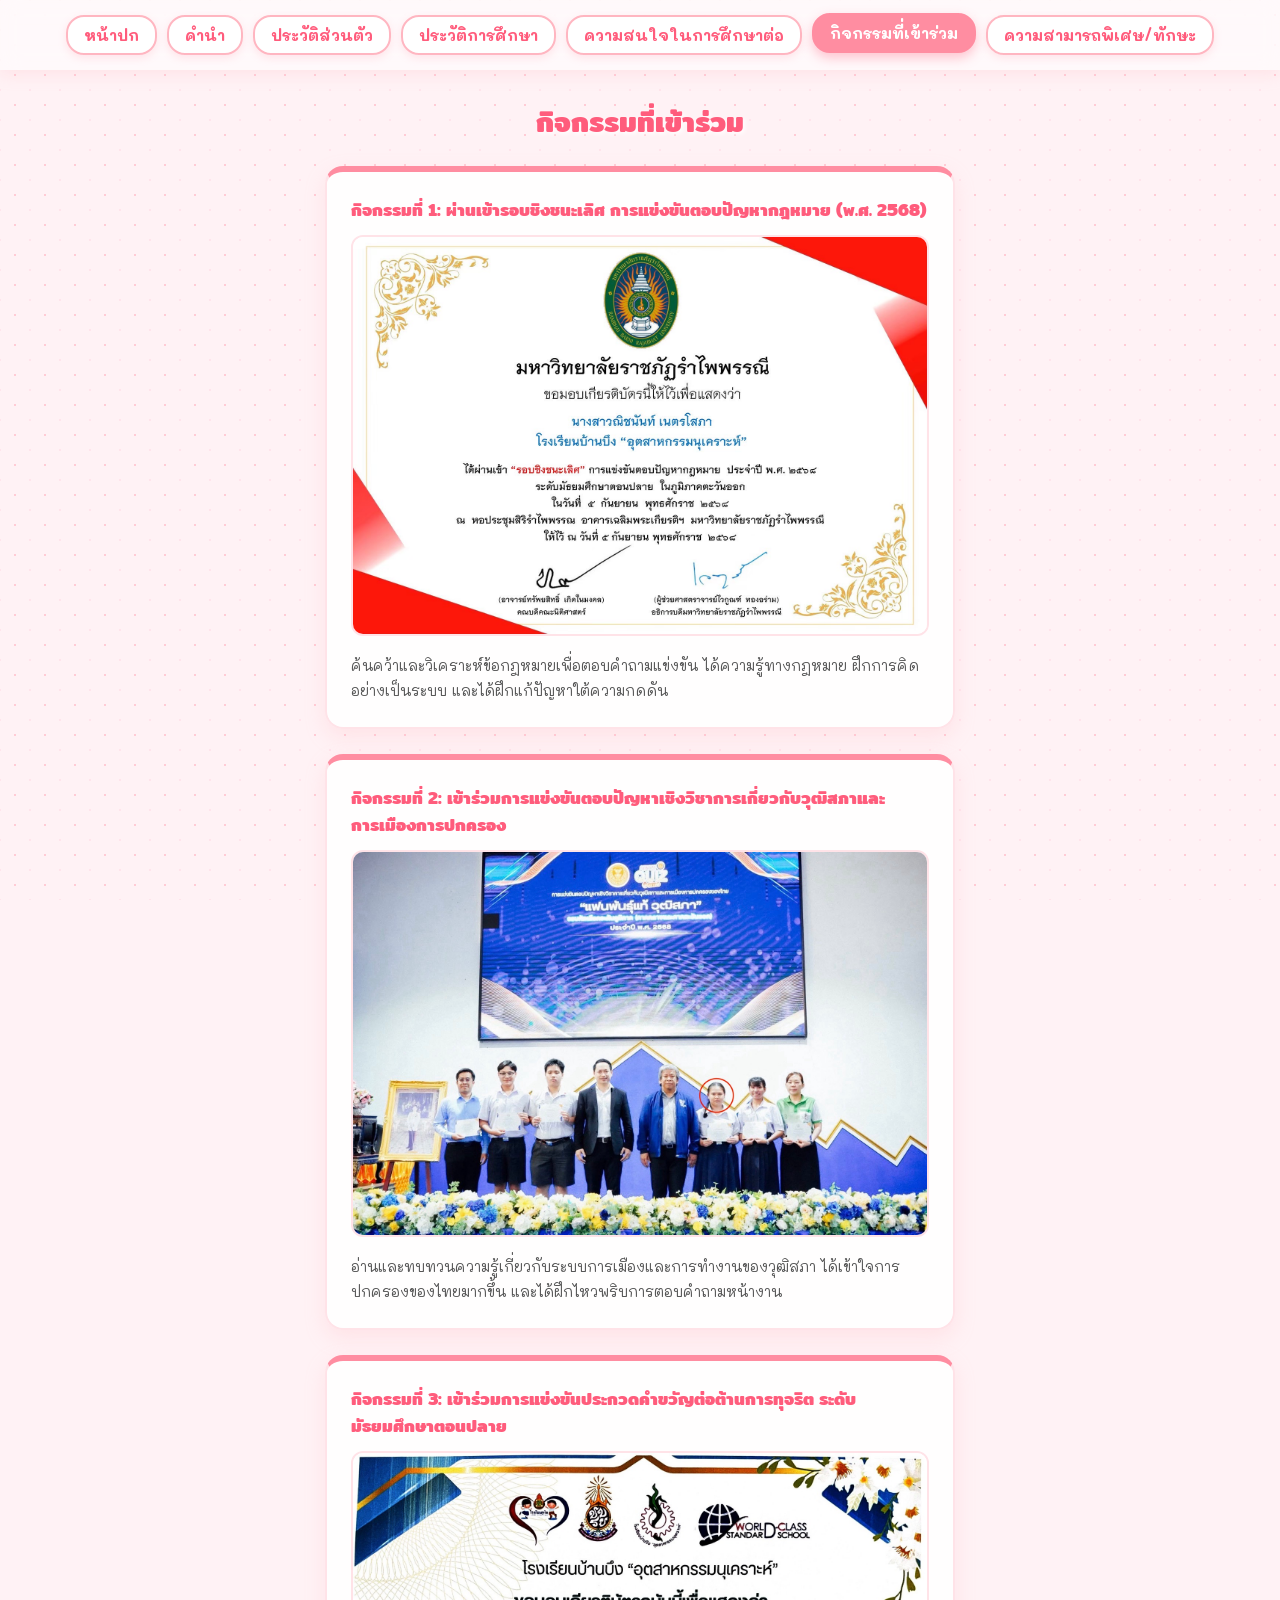
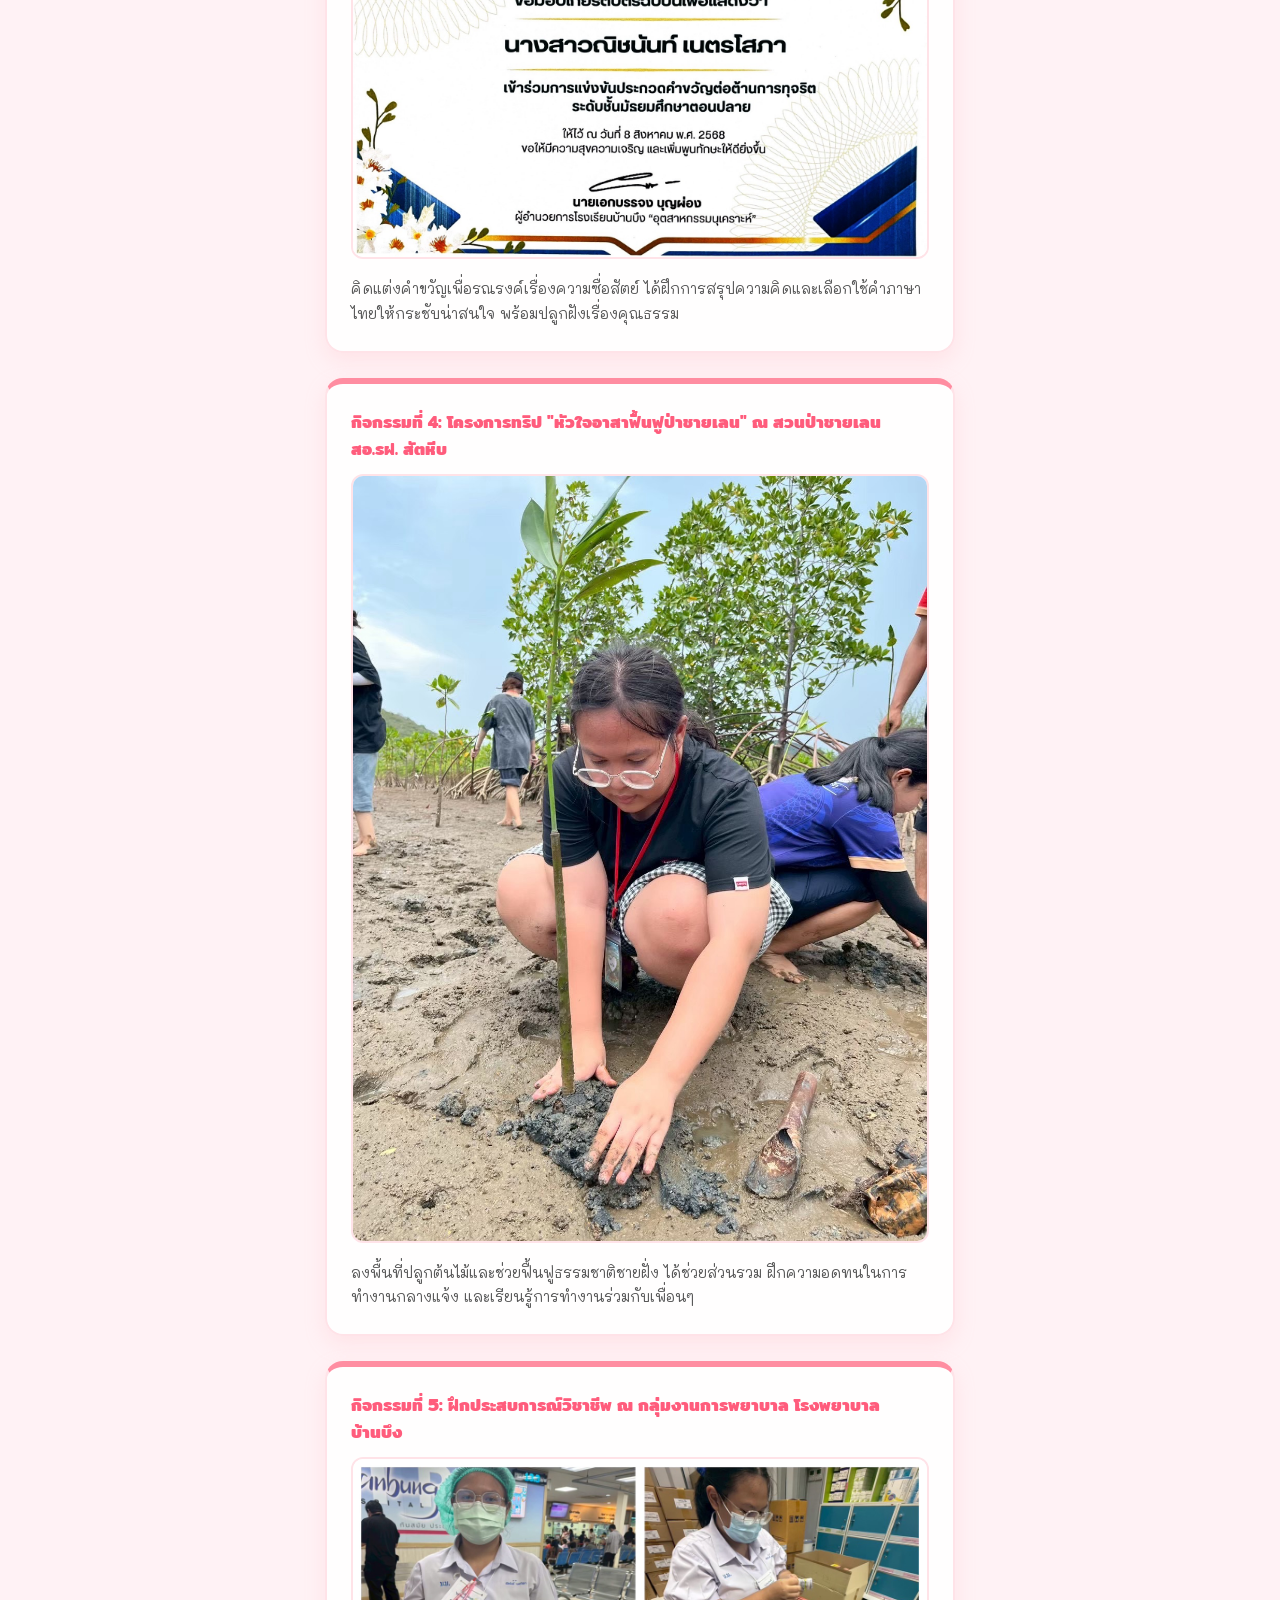
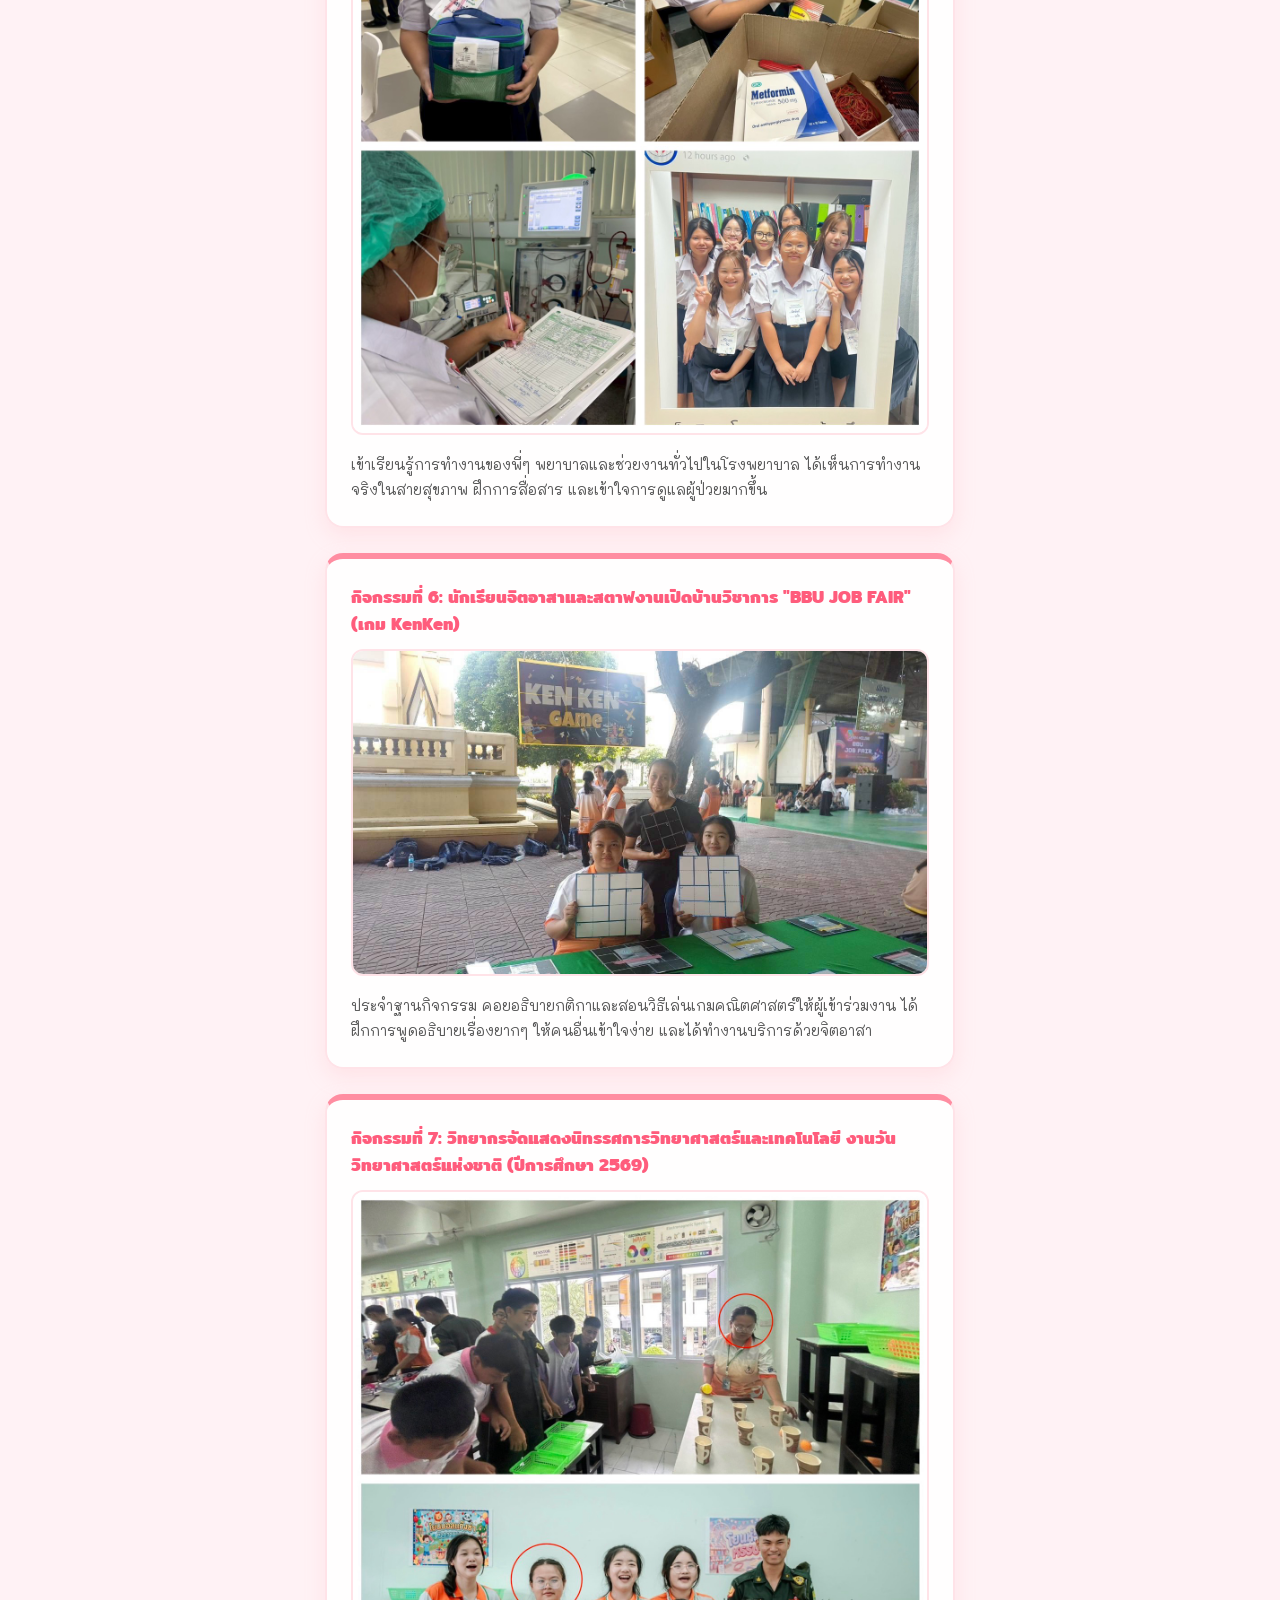
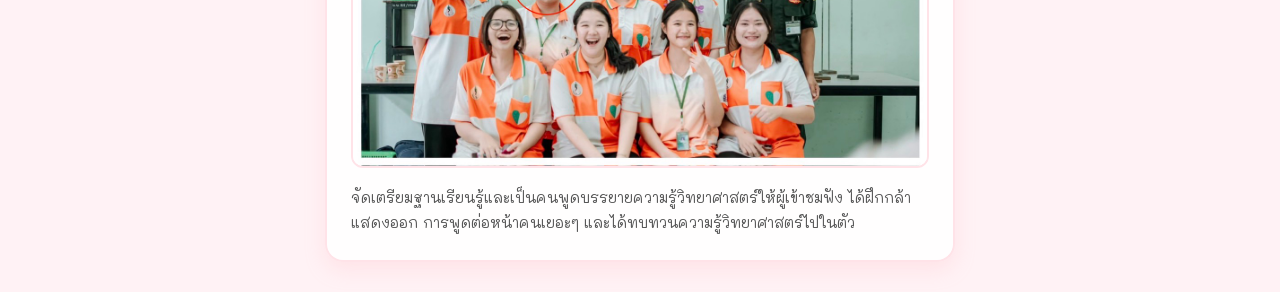
==== activities.html @ 85aca2de "Update activities.html" ====
<!DOCTYPE html>
<html lang="th">
<head>
    <meta charset="UTF-8">
    <meta name="viewport" content="width=device-width, initial-scale=1.0">
    <title>กิจกรรมที่เข้าร่วม - Portfolio</title>
    <link rel="stylesheet" href="style.css">
</head>
<body>

    <nav class="navbar">
        <a href="index.html">หน้าปก</a>
        <a href="foreword.html">คำนำ</a>
        <a href="profile.html">ประวัติส่วนตัว</a>
        <a href="education.html">ประวัติการศึกษา</a>
        <a href="interest.html">ความสนใจในการศึกษาต่อ</a>
        <a href="activities.html" class="active">กิจกรรมที่เข้าร่วม</a>
        <a href="skills.html">ความสามารถพิเศษ/ทักษะ</a>
    </nav>

    <main class="page-container">
        <h1 class="heading">กิจกรรมที่เข้าร่วม</h1>

        <!-- กิจกรรมที่ 1 -->
        <div class="content-card">
            <h2 class="item-title">กิจกรรมที่ 1: ผ่านเข้ารอบชิงชนะเลิศ การแข่งขันตอบปัญหากฎหมาย (พ.ศ. 2568)</h2>
            <div class="item-img-wrapper">
                <img src="IMG_1026.jpeg" alt="รูปกิจกรรมที่ 1" class="item-img">
            </div>
            <p class="item-desc">ค้นคว้าและวิเคราะห์ข้อกฎหมายเพื่อตอบคำถามแข่งขัน ได้ความรู้ทางกฎหมาย ฝึกการคิดอย่างเป็นระบบ และได้ฝึกแก้ปัญหาใต้ความกดดัน</p>
        </div>

        <!-- กิจกรรมที่ 2 -->
        <div class="content-card">
            <h2 class="item-title">กิจกรรมที่ 2: เข้าร่วมการแข่งขันตอบปัญหาเชิงวิชาการเกี่ยวกับวุฒิสภาและการเมืองการปกครอง</h2>
            <div class="item-img-wrapper">
                <img src="IMG_1028.jpeg" alt="รูปกิจกรรมที่ 2" class="item-img">
            </div>
            <p class="item-desc">อ่านและทบทวนความรู้เกี่ยวกับระบบการเมืองและการทำงานของวุฒิสภา ได้เข้าใจการปกครองของไทยมากขึ้น และได้ฝึกไหวพริบการตอบคำถามหน้างาน</p>
        </div>

        <!-- กิจกรรมที่ 3 -->
        <div class="content-card">
            <h2 class="item-title">กิจกรรมที่ 3: เข้าร่วมการแข่งขันประกวดคำขวัญต่อต้านการทุจริต ระดับมัธยมศึกษาตอนปลาย</h2>
            <div class="item-img-wrapper">
                <img src="IMG_1029.jpeg" alt="รูปกิจกรรมที่ 3" class="item-img">
            </div>
            <p class="item-desc">คิดแต่งคำขวัญเพื่อรณรงค์เรื่องความซื่อสัตย์ ได้ฝึกการสรุปความคิดและเลือกใช้คำภาษาไทยให้กระชับน่าสนใจ พร้อมปลูกฝังเรื่องคุณธรรม</p>
        </div>

        <!-- กิจกรรมที่ 4 -->
        <div class="content-card">
            <h2 class="item-title">กิจกรรมที่ 4: โครงการทริป "หัวใจอาสาฟื้นฟูป่าชายเลน" ณ สวนป่าชายเลน สอ.รฝ. สัตหีบ</h2>
            <div class="item-img-wrapper">
                <img src="IMG_0952.jpeg" alt="รูปกิจกรรมที่ 4" class="item-img">
            </div>
            <p class="item-desc">ลงพื้นที่ปลูกต้นไม้และช่วยฟื้นฟูธรรมชาติชายฝั่ง ได้ช่วยส่วนรวม ฝึกความอดทนในการทำงานกลางแจ้ง และเรียนรู้การทำงานร่วมกับเพื่อนๆ</p>
        </div>

        <!-- กิจกรรมที่ 5 -->
        <div class="content-card">
            <h2 class="item-title">กิจกรรมที่ 5: ฝึกประสบการณ์วิชาชีพ ณ กลุ่มงานการพยาบาล โรงพยาบาลบ้านบึง</h2>
            <div class="item-img-wrapper">
                <img src="IMG_1034.jpeg" alt="รูปกิจกรรมที่ 5" class="item-img">
            </div>
            <p class="item-desc">เข้าเรียนรู้การทำงานของพี่ๆ พยาบาลและช่วยงานทั่วไปในโรงพยาบาล ได้เห็นการทำงานจริงในสายสุขภาพ ฝึกการสื่อสาร และเข้าใจการดูแลผู้ป่วยมากขึ้น</p>
        </div>

        <!-- กิจกรรมที่ 6 -->
        <div class="content-card">
            <h2 class="item-title">กิจกรรมที่ 6: นักเรียนจิตอาสาและสตาฟงานเปิดบ้านวิชาการ "BBU JOB FAIR" (เกม KenKen)</h2>
            <div class="item-img-wrapper">
                <img src="IMG_1032.jpeg" alt="รูปกิจกรรมที่ 6" class="item-img">
            </div>
            <p class="item-desc">ประจำฐานกิจกรรม คอยอธิบายกติกาและสอนวิธีเล่นเกมคณิตศาสตร์ให้ผู้เข้าร่วมงาน ได้ฝึกการพูดอธิบายเรื่องยากๆ ให้คนอื่นเข้าใจง่าย และได้ทำงานบริการด้วยจิตอาสา</p>
        </div>

        <!-- กิจกรรมที่ 7 -->
        <div class="content-card">
            <h2 class="item-title">กิจกรรมที่ 7: วิทยากรจัดแสดงนิทรรศการวิทยาศาสตร์และเทคโนโลยี งานวันวิทยาศาสตร์แห่งชาติ (ปีการศึกษา 2569)</h2>
            <div class="item-img-wrapper">
                <img src="IMG_1035.jpeg" alt="รูปกิจกรรมที่ 7" class="item-img">
            </div>
            <p class="item-desc">จัดเตรียมฐานเรียนรู้และเป็นคนพูดบรรยายความรู้วิทยาศาสตร์ให้ผู้เข้าชมฟัง ได้ฝึกกล้าแสดงออก การพูดต่อหน้าคนเยอะๆ และได้ทบทวนความรู้วิทยาศาสตร์ไปในตัว</p>
        </div>

    </main>

</body>
</html>
---- style.css ----
@import url('https://fonts.googleapis.com/css2?family=Mali:wght@400;600;700&family=Mitr:wght@400;500;600&display=swap');

* {
    box-sizing: border-box;
    margin: 0;
    padding: 0;
}

body {
    font-family: 'Mali', 'Sarabun', cursive, sans-serif;
    
    /* === พื้นหลังลายวิ้งๆ พาสเทล รัศมีแสงฟรุ้งฟริ้ง (CSS 100%) === */
    background-color: #fff2f5;
    background-image: 
        /* เม็ดกลิตเตอร์วิ้งๆ เล็กๆ กระจายทั่วหน้าจอ */
        radial-gradient(#ffccd5 1.5px, transparent 1.5px),
        radial-gradient(#ffe5ec 1.5px, #fff2f5 1.5px),
        /* รัศมีแสงโทนพาสเทลหลากสี (ชมพู ส้ม คราม ม่วง) */
        radial-gradient(circle at 20% 20%, rgba(255, 182, 193, 0.45) 0%, transparent 40%),
        radial-gradient(circle at 80% 30%, rgba(255, 223, 186, 0.45) 0%, transparent 40%),
        radial-gradient(circle at 30% 70%, rgba(224, 251, 252, 0.55) 0%, transparent 45%),
        radial-gradient(circle at 70% 85%, rgba(243, 207, 248, 0.45) 0%, transparent 40%);
    background-position: 0 0, 15px 15px, 0 0, 0 0, 0 0, 0 0;
    background-size: 30px 30px, 30px 30px, 100% 100%, 100% 100%, 100% 100%, 100% 100%;
    background-attachment: fixed;
    
    color: #4a3e3d;
    min-height: 100vh;
}

/* แถบเมนูด้านบน แบบกล่องแยกชิ้น โปร่งแสงกระจกใสมองเห็นลายด้านหลัง */
.navbar {
    display: flex;
    justify-content: center;
    align-items: center;
    flex-wrap: wrap;
    gap: 10px;
    padding: 15px 10px;
    position: sticky;
    top: 0;
    background-color: rgba(255, 255, 255, 0.55);
    backdrop-filter: blur(10px);
    -webkit-backdrop-filter: blur(10px);
    box-shadow: 0 4px 15px rgba(255, 182, 193, 0.25);
    z-index: 100;
}

.navbar a {
    color: #ff5c7c;
    background-color: rgba(255, 255, 255, 0.95);
    text-decoration: none;
    padding: 8px 16px;
    font-size: 15px;
    font-weight: 700;
    border: 2px solid #ffb6c1;
    border-radius: 18px;
    box-shadow: 0 3px 8px rgba(255, 141, 161, 0.2);
    transition: all 0.3s ease;
    white-space: nowrap;
}

.navbar a:hover, .navbar a.active {
    background-color: #ff8da1;
    color: #ffffff;
    border-color: #ff8da1;
    transform: translateY(-2px);
    box-shadow: 0 5px 12px rgba(255, 92, 124, 0.35);
}

/* โครงสร้างหน้า */
.page-container {
    width: 90%;
    max-width: 650px;
    margin: 30px auto;
    padding: 0 10px;
}

.heading {
    font-family: 'Mitr', sans-serif;
    font-size: 28px;
    margin-bottom: 22px;
    color: #ff5c7c;
    text-align: center;
    text-shadow: 2px 2px 4px rgba(255, 255, 255, 0.9);
}

/* การ์ดเนื้อหา */
.content-card, .profile-card, .contact-box {
    background: rgba(255, 255, 255, 0.90);
    border-radius: 18px;
    padding: 24px;
    margin-bottom: 25px;
    box-shadow: 0 8px 20px rgba(255, 182, 193, 0.25);
    border: 2px solid #ffe3e8;
    border-top: 6px solid #ff8da1;
    backdrop-filter: blur(5px);
}

/* หน้าปก & โปรไฟล์ */
.profile-card {
    text-align: center;
}

.profile-img {
    width: 100%;
    max-width: 260px;
    aspect-ratio: 3 / 4;
    object-fit: cover;
    display: block;
    margin: 0 auto 18px auto;
    border-radius: 16px;
    border: 4px solid #ffffff;
    box-shadow: 0 4px 12px rgba(255, 141, 161, 0.25);
    background-color: #fff;
}

.profile-details h2 {
    font-family: 'Mitr', sans-serif;
    font-size: 21px;
    color: #ff5c7c;
    margin-bottom: 8px;
}

.profile-details h3 {
    font-size: 15px;
    color: #666;
    font-weight: 400;
    margin-bottom: 6px;
}

/* ช่องทางการติดต่อ */
.contact-box h2 {
    font-family: 'Mitr', sans-serif;
    font-size: 19px;
    color: #ff5c7c;
    margin-bottom: 16px;
}

.contact-box p {
    margin-bottom: 12px;
    font-size: 15px;
    word-break: break-word;
}

.contact-box a {
    color: #ff5c7c;
    text-decoration: underline;
}

/* คำนำ */
.foreword-p {
    text-indent: 2em;
    line-height: 1.8;
    margin-bottom: 16px;
    font-size: 15px;
    color: #4a3e3d;
}

.foreword-author {
    margin-top: 25px;
    text-align: right;
    font-size: 15px;
}

.author-label {
    font-weight: bold;
    color: #ff5c7c;
}

.author-name {
    color: #333;
}

/* ประวัติส่วนตัว */
.profile-card ul {
    list-style: none;
    text-align: left;
    margin-top: 15px;
}

.profile-card li {
    padding: 10px 0;
    border-bottom: 1px dashed #ffd1dc;
    font-size: 15px;
}

.profile-card li strong {
    color: #ff5c7c;
}

/* ประวัติการศึกษา */
.edu-card p {
    padding: 12px 0;
    border-bottom: 1px dashed #ffd1dc;
    font-size: 15px;
}

.edu-level {
    font-weight: bold;
    color: #ff5c7c;
}

.school-name {
    color: #4a3e3d;
}

/* === ความสนใจในการศึกษาต่อ (ปรับขนาดรูปภาพให้เท่ากับรูปโปรไฟล์หน้าแรก) === */
.university-block {
    margin-top: 20px;
    padding: 24px;
    background-color: rgba(255, 247, 249, 0.9);
    border: 1px solid #ffd8e0;
    border-radius: 18px;
    text-align: center;
}

.university-logo {
    width: 100%;
    max-width: 260px; /* ขนาดความกว้างเท่ารูปโปรไฟล์ */
    aspect-ratio: 3 / 4; /* ล็อกสัดส่วนทรงแนวตั้งเท่ากับหน้าแรก */
    object-fit: cover;
    display: block;
    margin: 0 auto 18px auto;
    border-radius: 16px;
    border: 4px solid #ffffff;
    box-shadow: 0 4px 12px rgba(255, 141, 161, 0.25);
    background-color: #fff;
}

.university-name {
    font-family: 'Mitr', sans-serif;
    font-size: 17px;
    color: #ff5c7c;
    margin-bottom: 10px;
}

.university-reason {
    text-align: left;
    font-size: 14.5px;
    line-height: 1.7;
    color: #555;
    text-indent: 1.5em;
}

/* กิจกรรมและทักษะ */
.item-title {
    font-family: 'Mitr', sans-serif;
    font-size: 17px;
    color: #ff5c7c;
    margin-bottom: 12px;
}

.item-img-wrapper {
    text-align: center;
    margin-bottom: 14px;
}

.item-img {
    width: 100%;
    max-width: 100%;
    height: auto;
    border-radius: 12px;
    border: 2px solid #ffe3e8;
}

.item-desc {
    font-size: 14.5px;
    line-height: 1.7;
    color: #555;
}
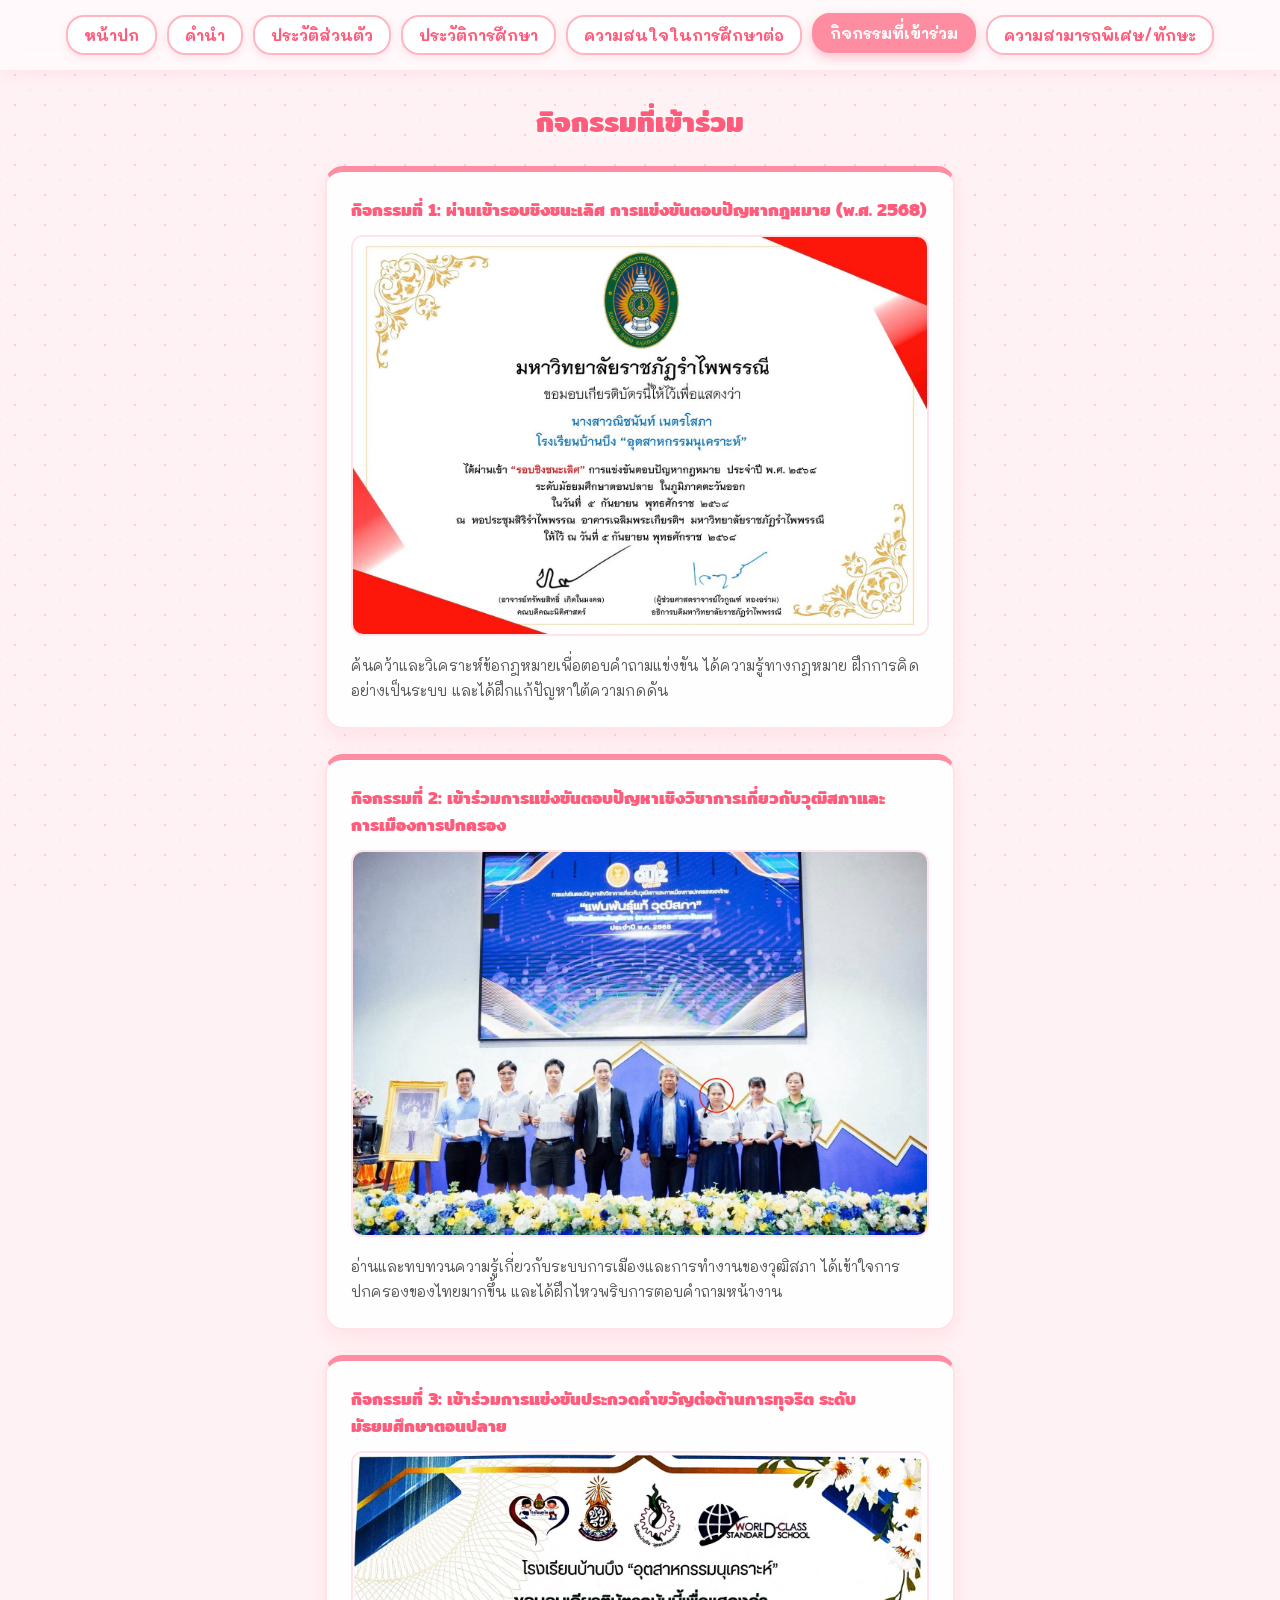
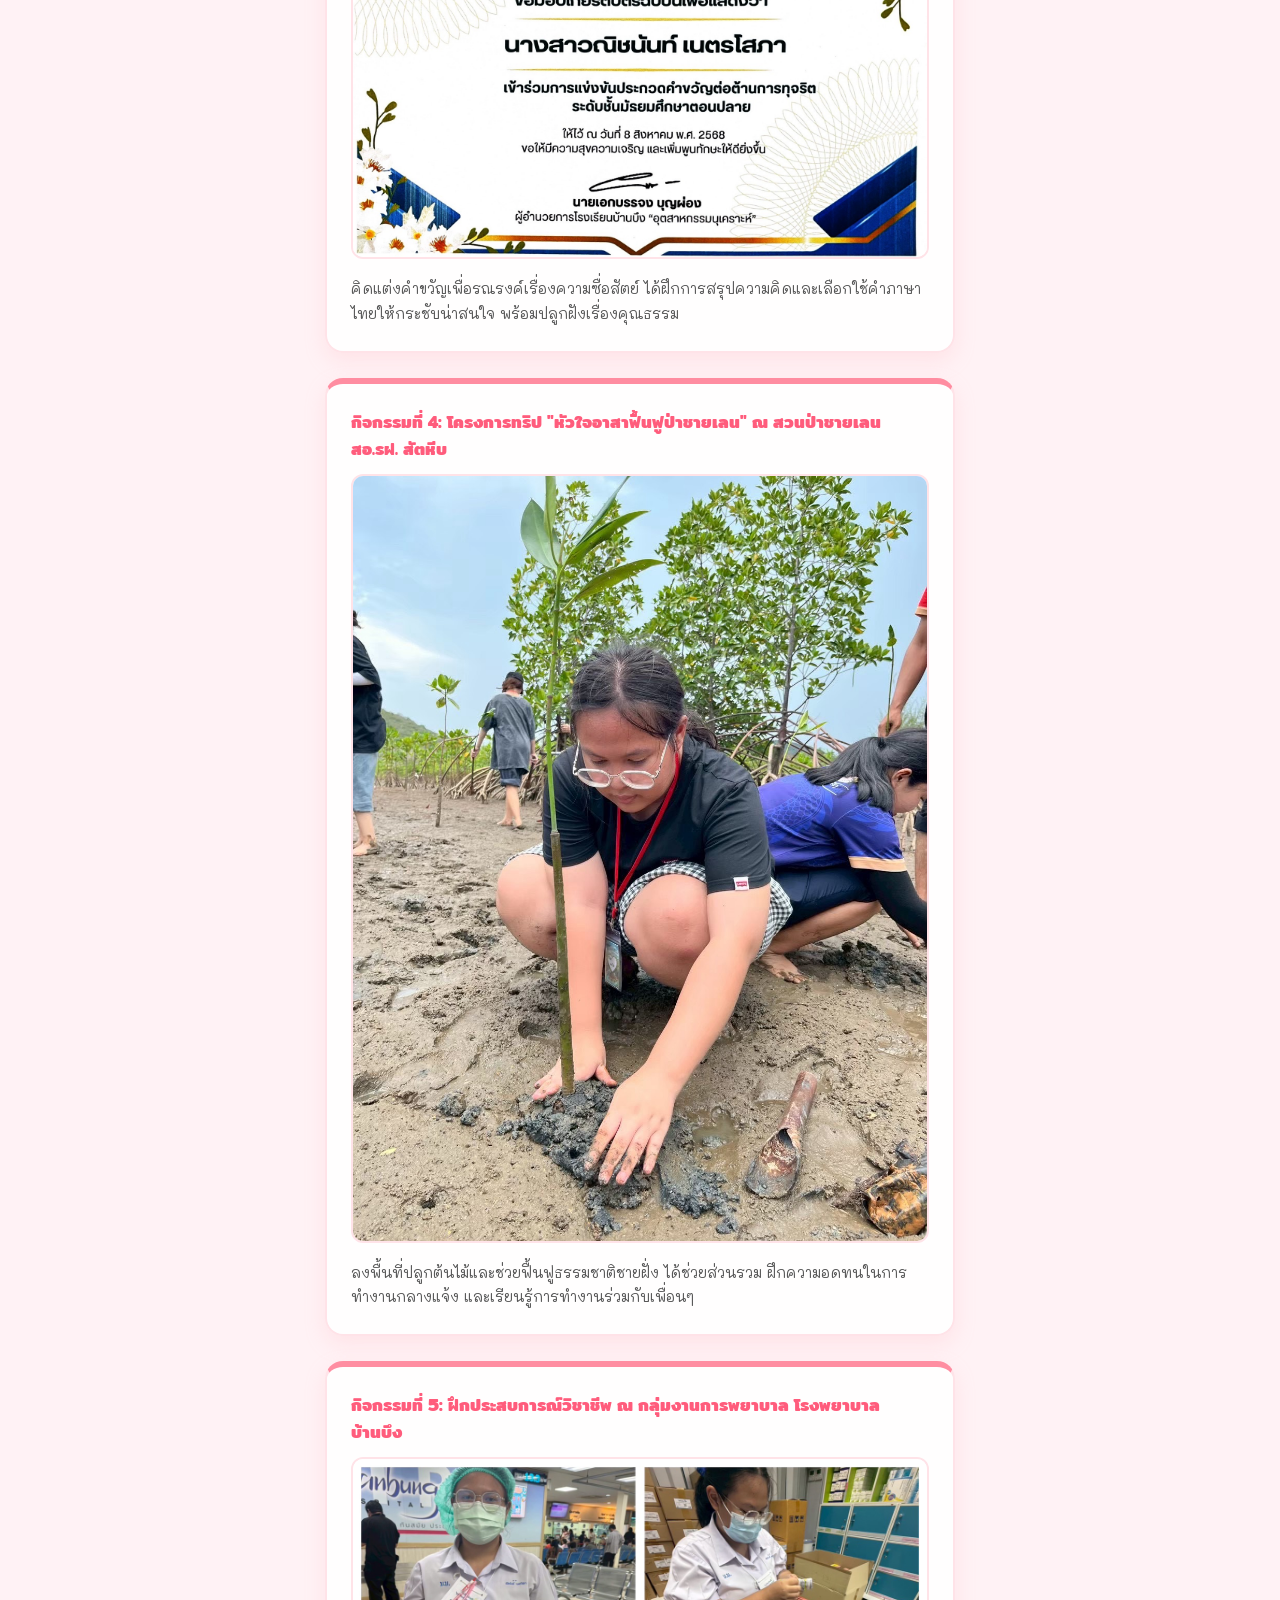
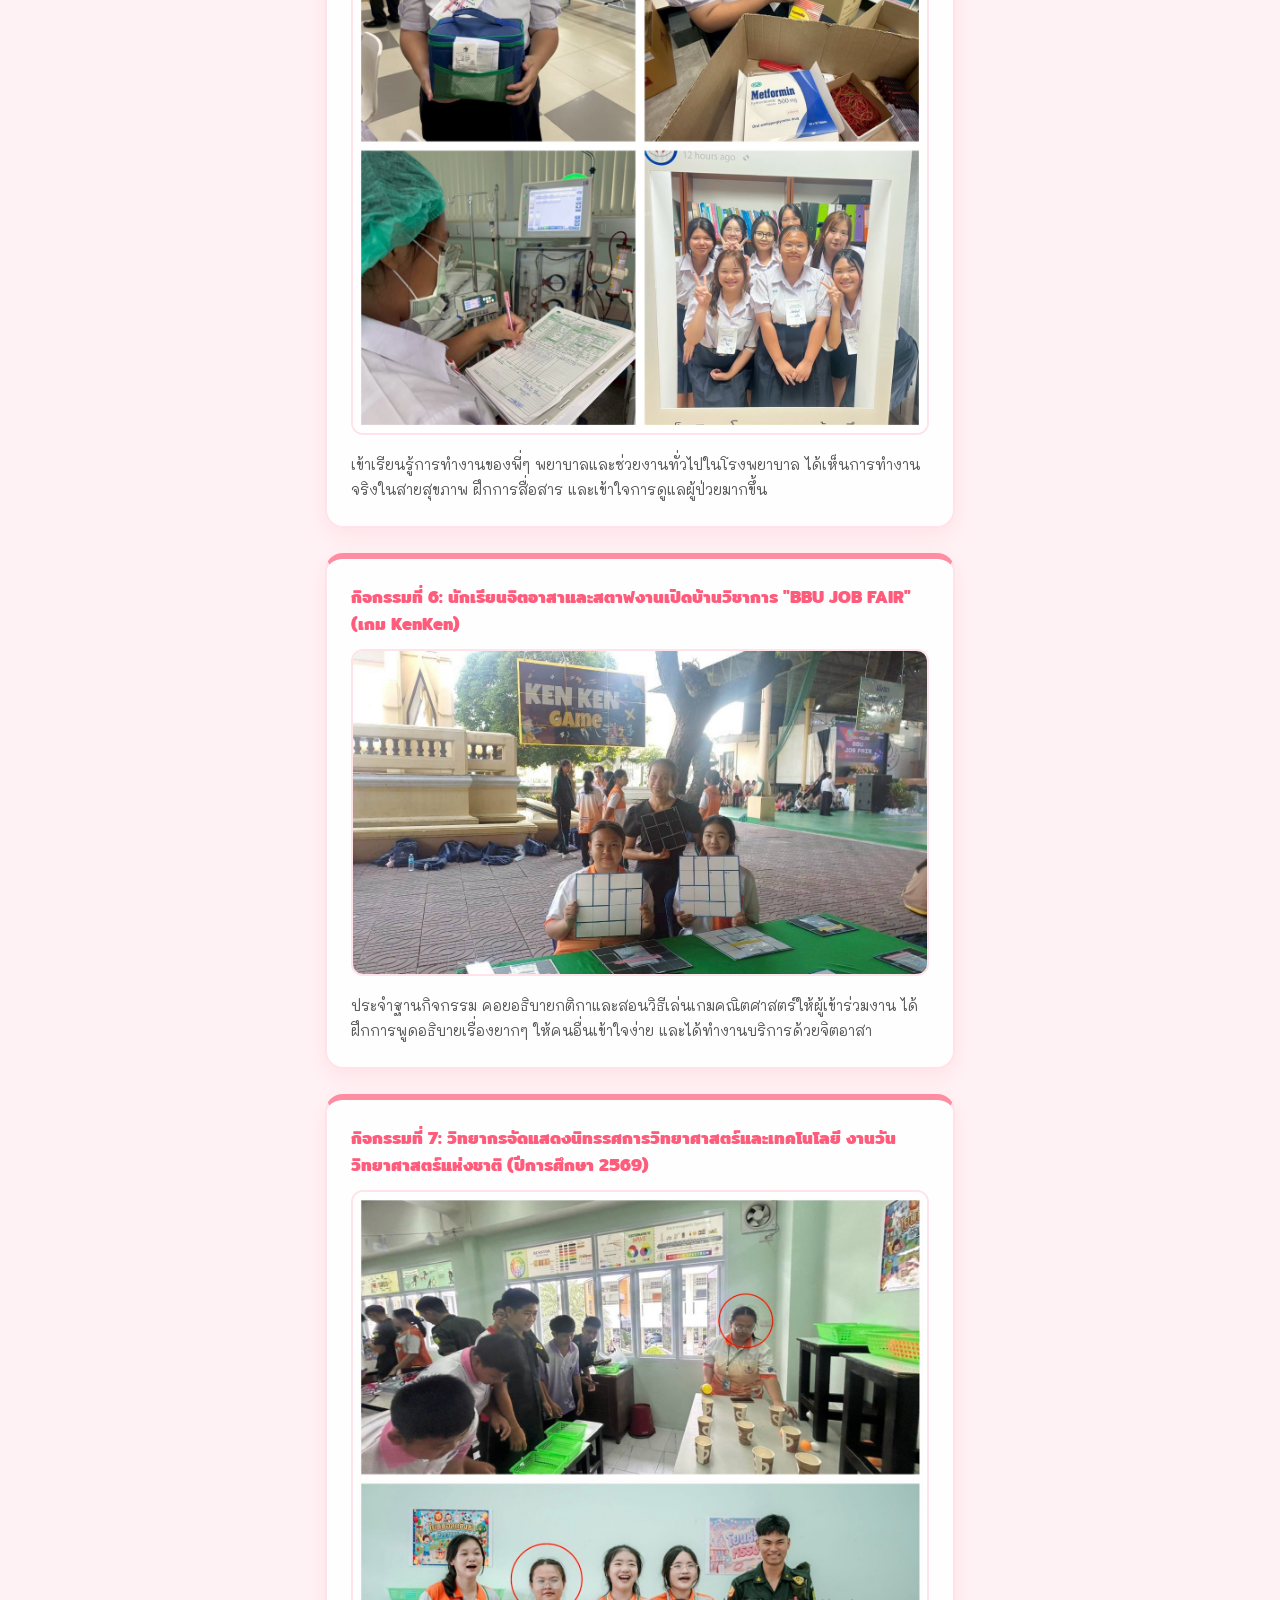
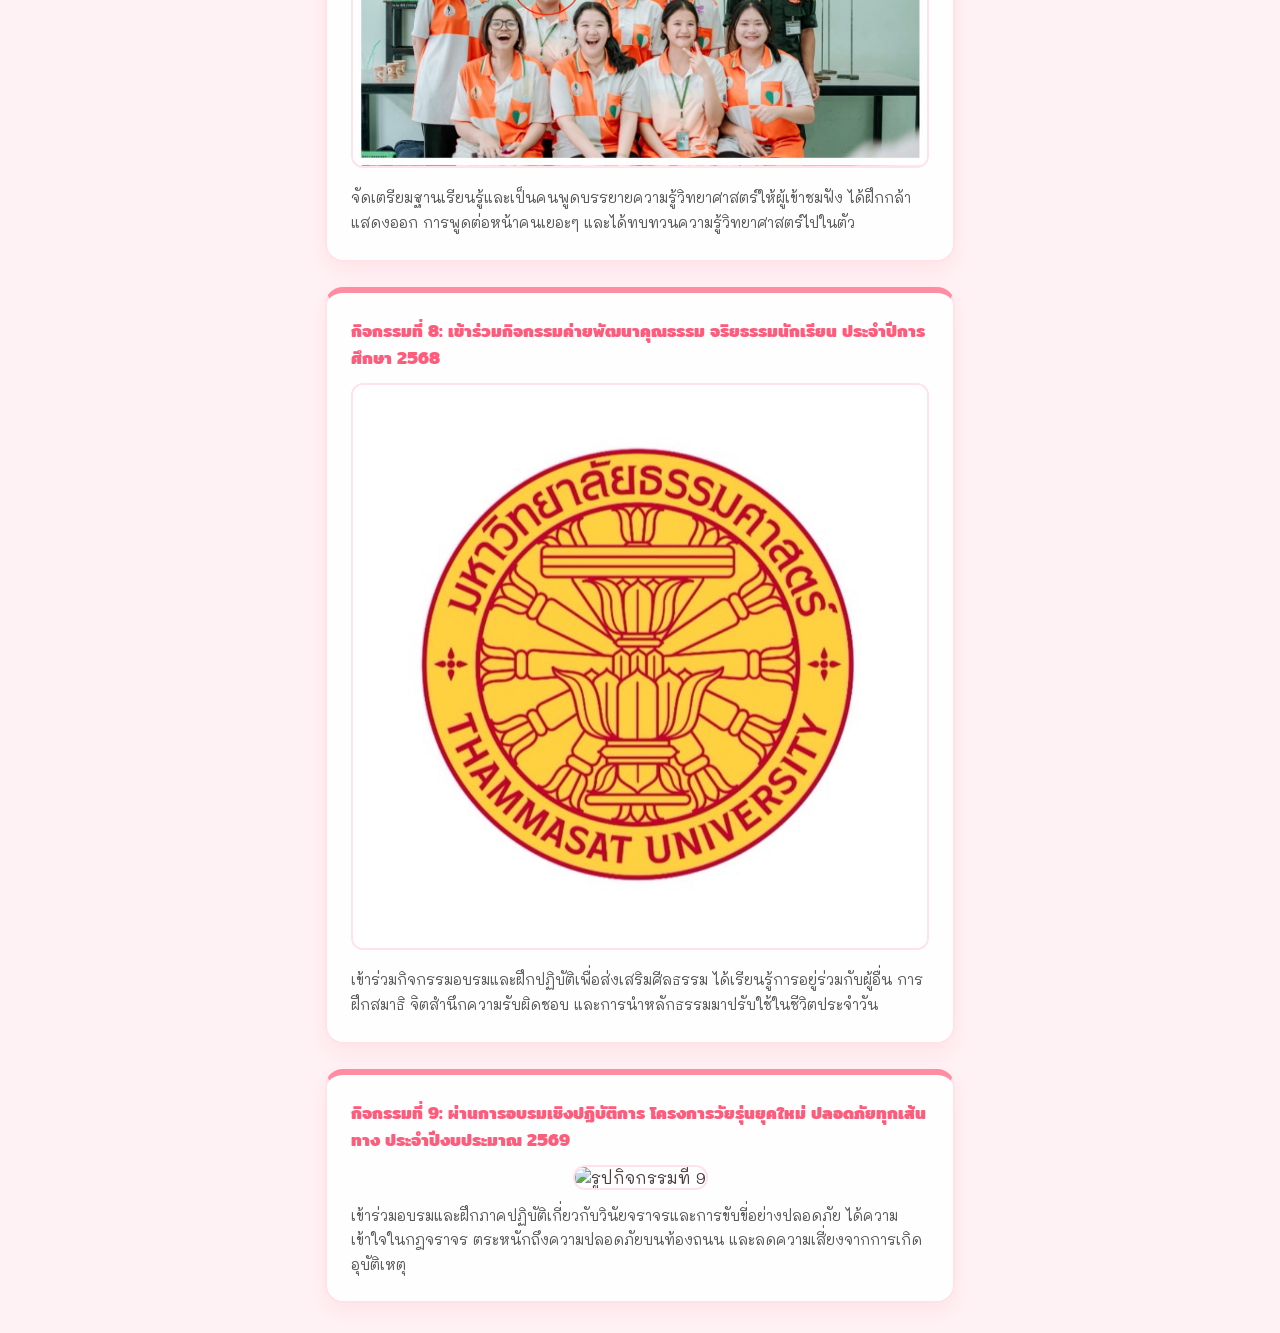
==== commit 7266d75e: "Update activities.html" ====
--- a/activities.html
+++ b/activities.html
@@ -84,6 +84,24 @@
             <p class="item-desc">จัดเตรียมฐานเรียนรู้และเป็นคนพูดบรรยายความรู้วิทยาศาสตร์ให้ผู้เข้าชมฟัง ได้ฝึกกล้าแสดงออก การพูดต่อหน้าคนเยอะๆ และได้ทบทวนความรู้วิทยาศาสตร์ไปในตัว</p>
         </div>
 
+        <!-- กิจกรรมที่ 8 -->
+        <div class="content-card">
+            <h2 class="item-title">กิจกรรมที่ 8: เข้าร่วมกิจกรรมค่ายพัฒนาคุณธรรม จริยธรรมนักเรียน ประจำปีการศึกษา 2568</h2>
+            <div class="item-img-wrapper">
+                <img src="IMG_1036.jpeg" alt="รูปกิจกรรมที่ 8" class="item-img">
+            </div>
+            <p class="item-desc">เข้าร่วมกิจกรรมอบรมและฝึกปฏิบัติเพื่อส่งเสริมศีลธรรม ได้เรียนรู้การอยู่ร่วมกับผู้อื่น การฝึกสมาธิ จิตสำนึกความรับผิดชอบ และการนำหลักธรรมมาปรับใช้ในชีวิตประจำวัน</p>
+        </div>
+
+        <!-- กิจกรรมที่ 9 -->
+        <div class="content-card">
+            <h2 class="item-title">กิจกรรมที่ 9: ผ่านการอบรมเชิงปฏิบัติการ โครงการวัยรุ่นยุคใหม่ ปลอดภัยทุกเส้นทาง ประจำปีงบประมาณ 2569</h2>
+            <div class="item-img-wrapper">
+                <img src="IMG_1037.jpeg" alt="รูปกิจกรรมที่ 9" class="item-img">
+            </div>
+            <p class="item-desc">เข้าร่วมอบรมและฝึกภาคปฏิบัติเกี่ยวกับวินัยจราจรและการขับขี่อย่างปลอดภัย ได้ความเข้าใจในกฎจราจร ตระหนักถึงความปลอดภัยบนท้องถนน และลดความเสี่ยงจากการเกิดอุบัติเหตุ</p>
+        </div>
+
     </main>
 
 </body>
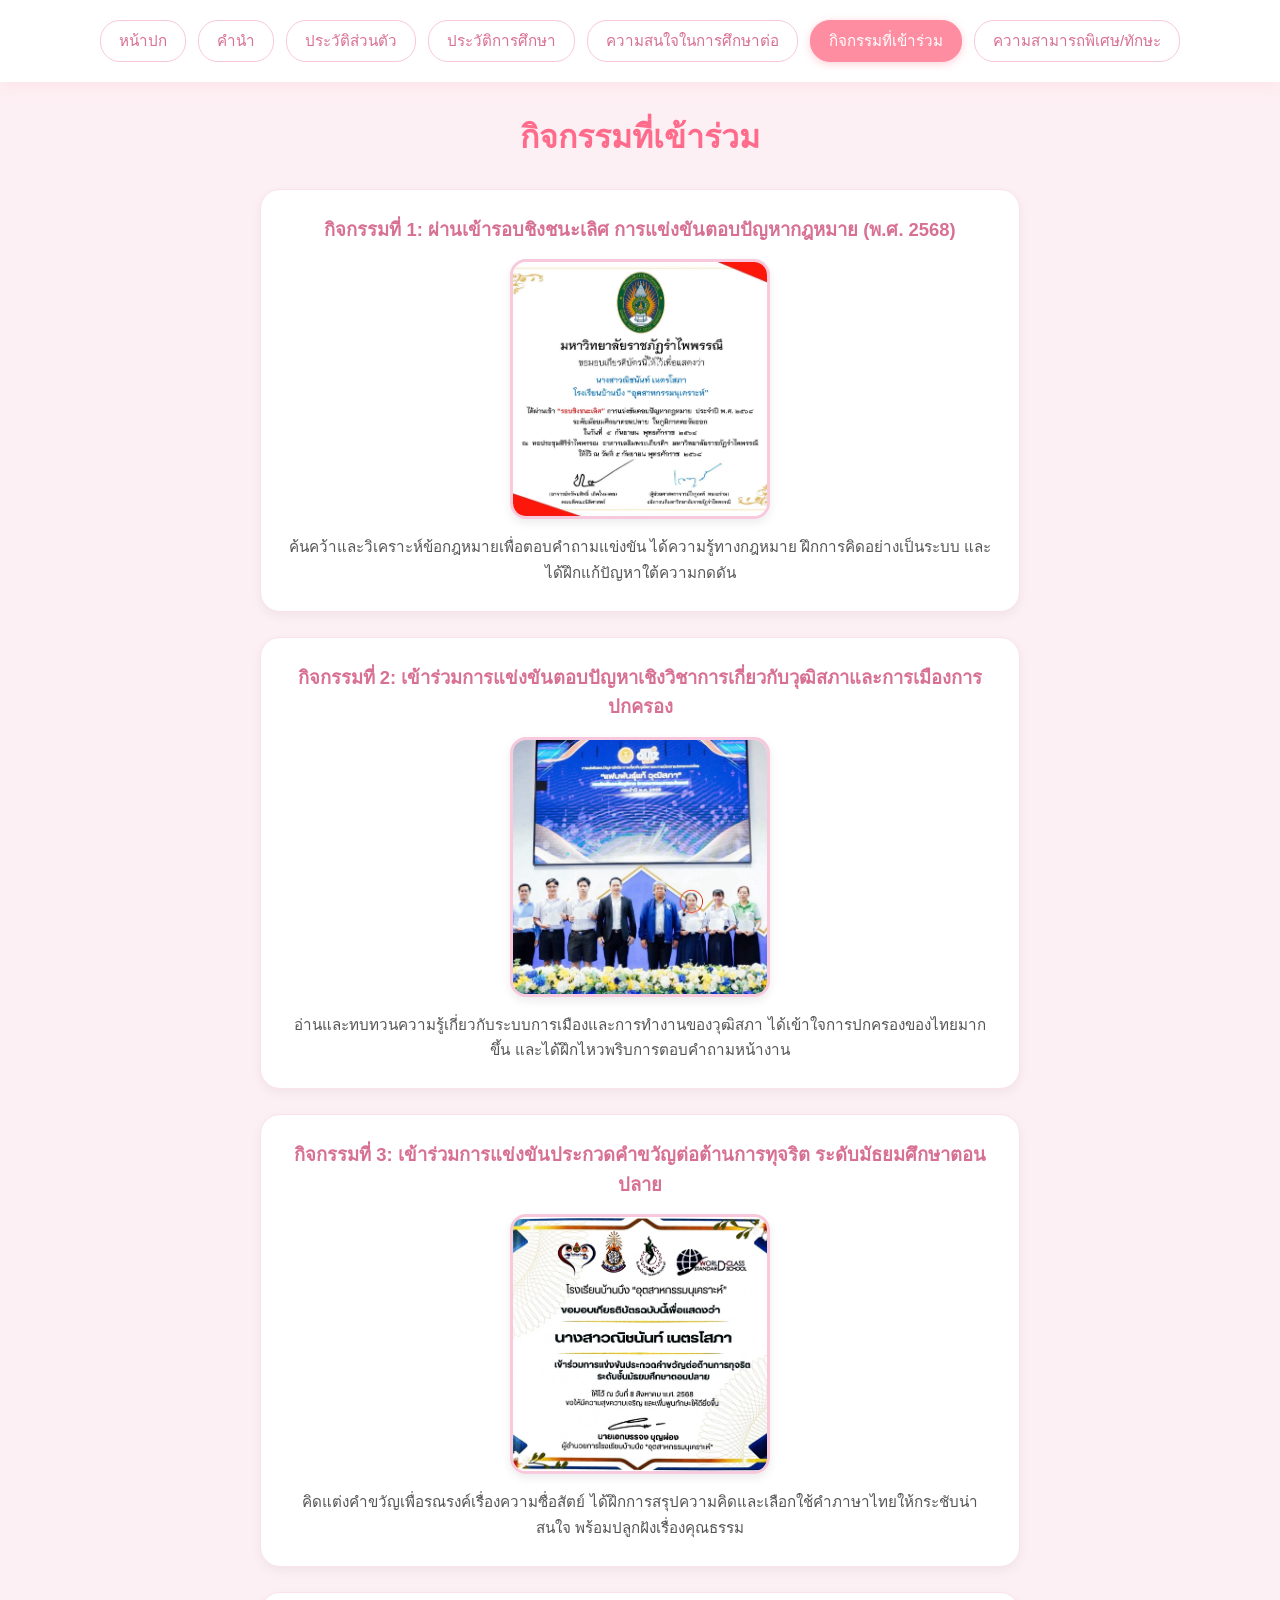
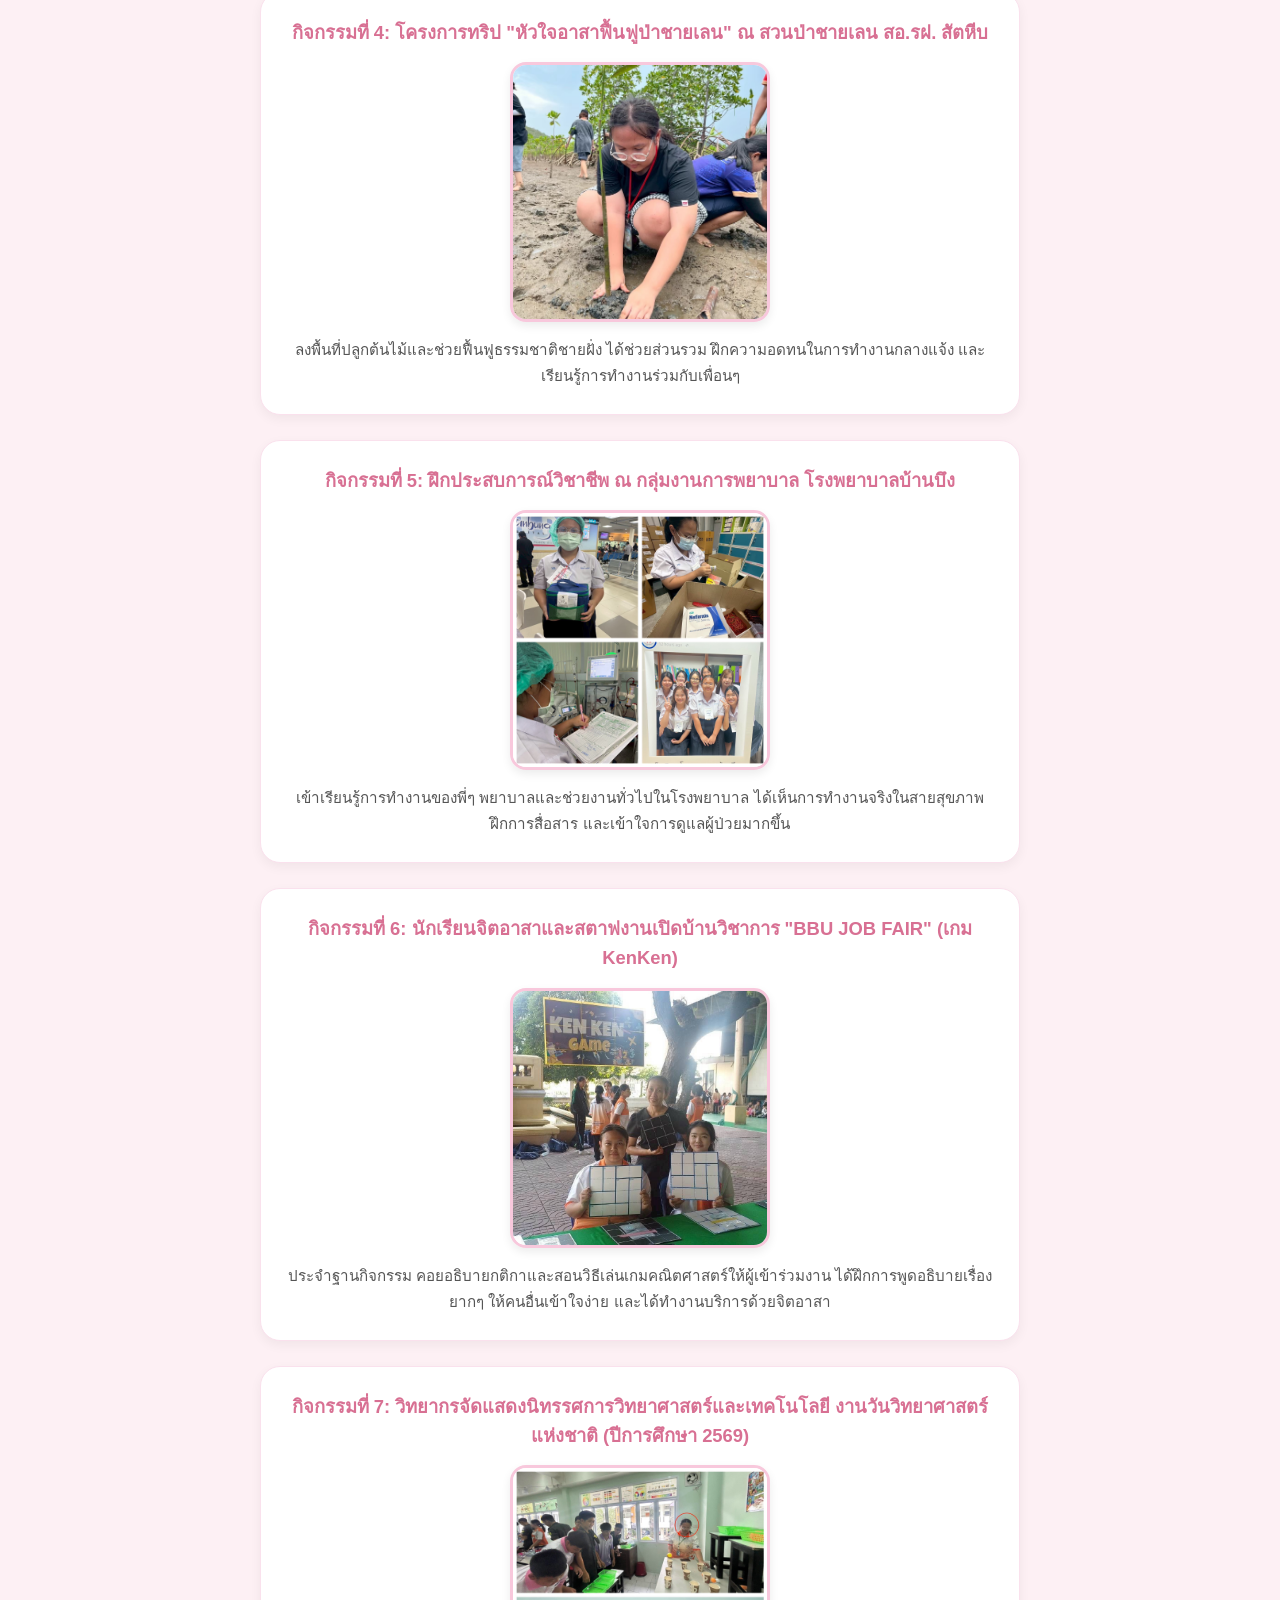
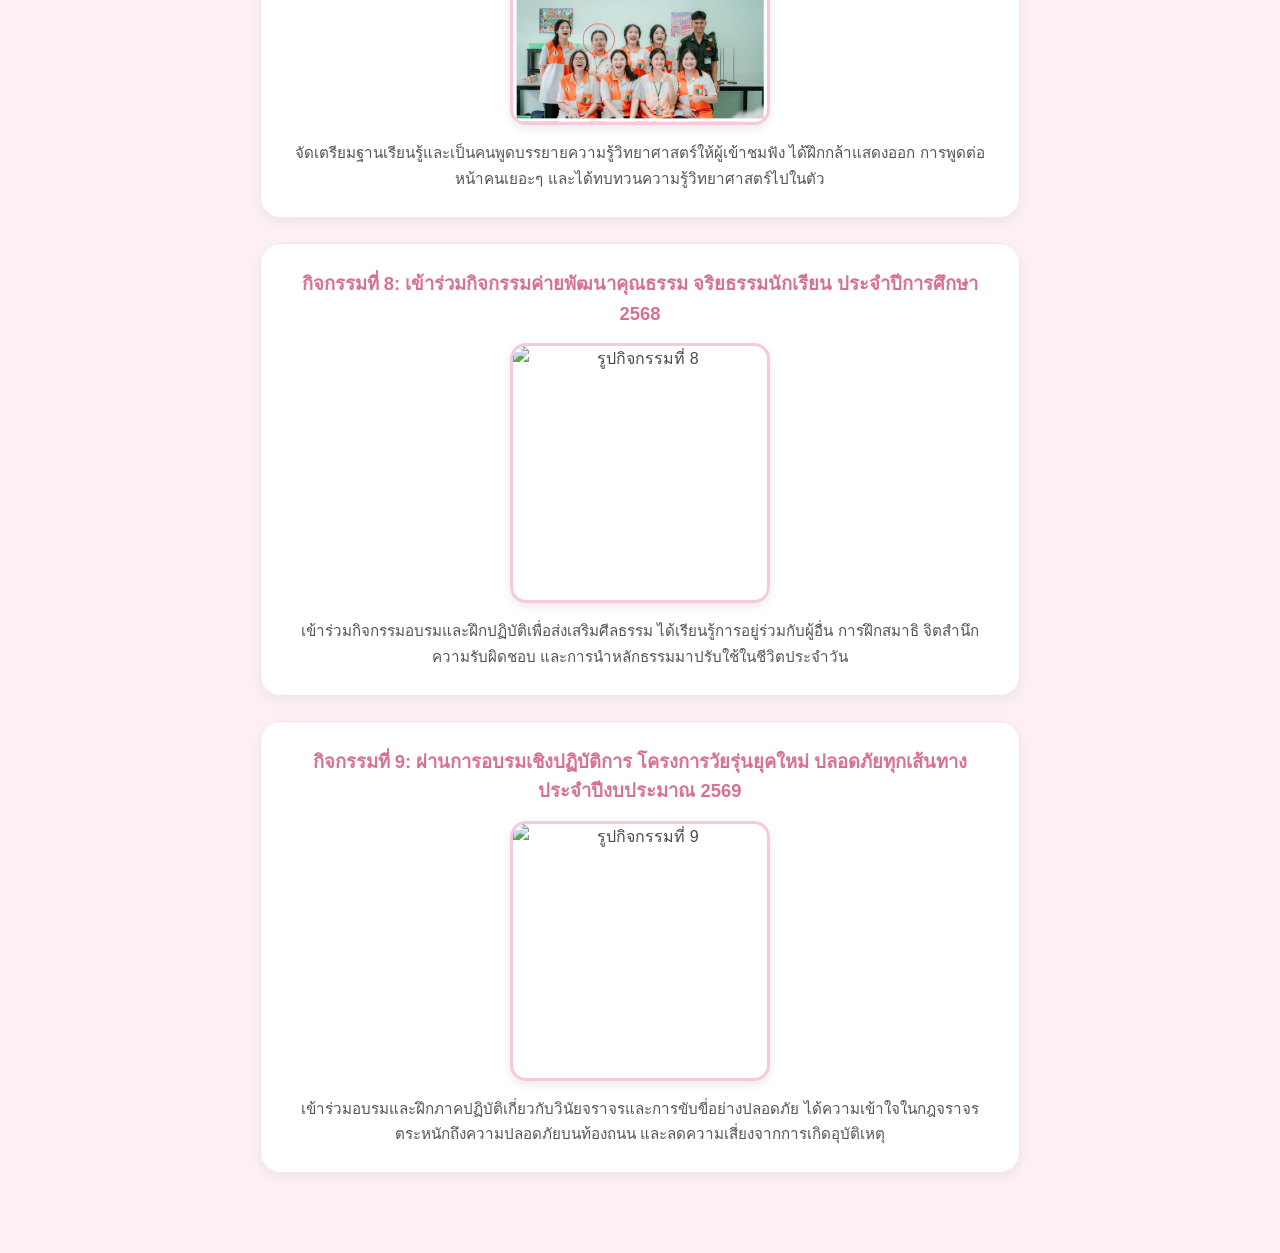
==== commit 6e3539ac: "Update activities.html" ====
--- a/activities.html
+++ b/activities.html
@@ -88,7 +88,7 @@
         <div class="content-card">
             <h2 class="item-title">กิจกรรมที่ 8: เข้าร่วมกิจกรรมค่ายพัฒนาคุณธรรม จริยธรรมนักเรียน ประจำปีการศึกษา 2568</h2>
             <div class="item-img-wrapper">
-                <img src="IMG_1036.jpeg" alt="รูปกิจกรรมที่ 8" class="item-img">
+                <img src="ใส่ชื่อไฟล์รูปกิจกรรม8.jpg" alt="รูปกิจกรรมที่ 8" class="item-img">
             </div>
             <p class="item-desc">เข้าร่วมกิจกรรมอบรมและฝึกปฏิบัติเพื่อส่งเสริมศีลธรรม ได้เรียนรู้การอยู่ร่วมกับผู้อื่น การฝึกสมาธิ จิตสำนึกความรับผิดชอบ และการนำหลักธรรมมาปรับใช้ในชีวิตประจำวัน</p>
         </div>
@@ -97,7 +97,7 @@
         <div class="content-card">
             <h2 class="item-title">กิจกรรมที่ 9: ผ่านการอบรมเชิงปฏิบัติการ โครงการวัยรุ่นยุคใหม่ ปลอดภัยทุกเส้นทาง ประจำปีงบประมาณ 2569</h2>
             <div class="item-img-wrapper">
-                <img src="IMG_1037.jpeg" alt="รูปกิจกรรมที่ 9" class="item-img">
+                <img src="ใส่ชื่อไฟล์รูปกิจกรรม9.jpg" alt="รูปกิจกรรมที่ 9" class="item-img">
             </div>
             <p class="item-desc">เข้าร่วมอบรมและฝึกภาคปฏิบัติเกี่ยวกับวินัยจราจรและการขับขี่อย่างปลอดภัย ได้ความเข้าใจในกฎจราจร ตระหนักถึงความปลอดภัยบนท้องถนน และลดความเสี่ยงจากการเกิดอุบัติเหตุ</p>
         </div>
--- a/style.css
+++ b/style.css
@@ -1,270 +1,143 @@
-@import url('https://fonts.googleapis.com/css2?family=Mali:wght@400;600;700&family=Mitr:wght@400;500;600&display=swap');
-
+/* ==========================================
+   1. GLOBAL STYLES & RESET
+   ========================================== */
 * {
-    box-sizing: border-box;
     margin: 0;
     padding: 0;
+    box-sizing: border-box;
+    font-family: 'Kanit', 'Prompt', sans-serif;
 }
 
 body {
-    font-family: 'Mali', 'Sarabun', cursive, sans-serif;
-    
-    /* === พื้นหลังลายวิ้งๆ พาสเทล รัศมีแสงฟรุ้งฟริ้ง (CSS 100%) === */
-    background-color: #fff2f5;
-    background-image: 
-        /* เม็ดกลิตเตอร์วิ้งๆ เล็กๆ กระจายทั่วหน้าจอ */
-        radial-gradient(#ffccd5 1.5px, transparent 1.5px),
-        radial-gradient(#ffe5ec 1.5px, #fff2f5 1.5px),
-        /* รัศมีแสงโทนพาสเทลหลากสี (ชมพู ส้ม คราม ม่วง) */
-        radial-gradient(circle at 20% 20%, rgba(255, 182, 193, 0.45) 0%, transparent 40%),
-        radial-gradient(circle at 80% 30%, rgba(255, 223, 186, 0.45) 0%, transparent 40%),
-        radial-gradient(circle at 30% 70%, rgba(224, 251, 252, 0.55) 0%, transparent 45%),
-        radial-gradient(circle at 70% 85%, rgba(243, 207, 248, 0.45) 0%, transparent 40%);
-    background-position: 0 0, 15px 15px, 0 0, 0 0, 0 0, 0 0;
-    background-size: 30px 30px, 30px 30px, 100% 100%, 100% 100%, 100% 100%, 100% 100%;
-    background-attachment: fixed;
-    
-    color: #4a3e3d;
-    min-height: 100vh;
+    background-color: #fdf0f4;
+    color: #4a4a4a;
+    line-height: 1.6;
+    padding-bottom: 50px;
 }
 
-/* แถบเมนูด้านบน แบบกล่องแยกชิ้น โปร่งแสงกระจกใสมองเห็นลายด้านหลัง */
+/* ==========================================
+   2. NAVBAR NAVIGATION
+   ========================================== */
 .navbar {
     display: flex;
     justify-content: center;
     align-items: center;
+    gap: 12px;
+    padding: 20px 10px;
     flex-wrap: wrap;
-    gap: 10px;
-    padding: 15px 10px;
+    background-color: #ffffff;
+    box-shadow: 0 4px 15px rgba(255, 182, 193, 0.2);
     position: sticky;
     top: 0;
-    background-color: rgba(255, 255, 255, 0.55);
-    backdrop-filter: blur(10px);
-    -webkit-backdrop-filter: blur(10px);
-    box-shadow: 0 4px 15px rgba(255, 182, 193, 0.25);
-    z-index: 100;
+    z-index: 1000;
 }
 
 .navbar a {
-    color: #ff5c7c;
-    background-color: rgba(255, 255, 255, 0.95);
     text-decoration: none;
-    padding: 8px 16px;
-    font-size: 15px;
-    font-weight: 700;
-    border: 2px solid #ffb6c1;
-    border-radius: 18px;
-    box-shadow: 0 3px 8px rgba(255, 141, 161, 0.2);
+    color: #d87093;
+    padding: 8px 18px;
+    border-radius: 20px;
+    font-size: 0.95rem;
+    font-weight: 500;
     transition: all 0.3s ease;
-    white-space: nowrap;
+    border: 1px solid #f8c8dc;
 }
 
-.navbar a:hover, .navbar a.active {
+.navbar a:hover {
+    background-color: #f8c8dc;
+    color: #ffffff;
+}
+
+.navbar a.active {
     background-color: #ff8da1;
     color: #ffffff;
     border-color: #ff8da1;
-    transform: translateY(-2px);
-    box-shadow: 0 5px 12px rgba(255, 92, 124, 0.35);
+    box-shadow: 0 2px 8px rgba(255, 141, 161, 0.4);
 }
 
-/* โครงสร้างหน้า */
+/* ==========================================
+   3. LAYOUT & CONTAINERS
+   ========================================== */
 .page-container {
-    width: 90%;
-    max-width: 650px;
+    max-width: 800px;
     margin: 30px auto;
-    padding: 0 10px;
+    padding: 0 20px;
 }
 
 .heading {
-    font-family: 'Mitr', sans-serif;
-    font-size: 28px;
-    margin-bottom: 22px;
-    color: #ff5c7c;
     text-align: center;
-    text-shadow: 2px 2px 4px rgba(255, 255, 255, 0.9);
+    color: #ff6b8b;
+    font-size: 2rem;
+    margin-bottom: 25px;
 }
 
-/* การ์ดเนื้อหา */
-.content-card, .profile-card, .contact-box {
-    background: rgba(255, 255, 255, 0.90);
-    border-radius: 18px;
-    padding: 24px;
+.content-card {
+    background-color: #ffffff;
+    border-radius: 20px;
+    padding: 25px;
     margin-bottom: 25px;
-    box-shadow: 0 8px 20px rgba(255, 182, 193, 0.25);
-    border: 2px solid #ffe3e8;
-    border-top: 6px solid #ff8da1;
-    backdrop-filter: blur(5px);
-}
-
-/* หน้าปก & โปรไฟล์ */
-.profile-card {
+    box-shadow: 0 4px 12px rgba(0, 0, 0, 0.05);
+    border: 1px solid #fae1ed;
     text-align: center;
 }
 
-.profile-img {
-    width: 100%;
-    max-width: 260px;
-    aspect-ratio: 3 / 4;
-    object-fit: cover;
-    display: block;
-    margin: 0 auto 18px auto;
-    border-radius: 16px;
-    border: 4px solid #ffffff;
-    box-shadow: 0 4px 12px rgba(255, 141, 161, 0.25);
-    background-color: #fff;
+/* ==========================================
+   4. IMAGE STYLES (สี่เหลี่ยมจัตุรัสไม่ยืดเบี้ยว)
+   ========================================== */
+.item-img-wrapper {
+    display: flex;
+    justify-content: center;
+    align-items: center;
+    margin: 15px 0;
 }
 
-.profile-details h2 {
-    font-family: 'Mitr', sans-serif;
-    font-size: 21px;
-    color: #ff5c7c;
-    margin-bottom: 8px;
+/* บังคับรูปทุกหน้า (หน้าปก, ประวัติ, กิจกรรม) ให้เป็นสี่เหลี่ยมจัตุรัสสมดุลกัน */
+.profile-img, 
+.item-img, 
+.item-img-wrapper img {
+    width: 260px;
+    height: 260px;
+    object-fit: cover;
+    object-position: center;
+    border-radius: 16px;
+    border: 3px solid #f8c8dc;
+    box-shadow: 0 4px 10px rgba(0, 0, 0, 0.08);
 }
 
-.profile-details h3 {
-    font-size: 15px;
-    color: #666;
-    font-weight: 400;
-    margin-bottom: 6px;
-}
-
-/* ช่องทางการติดต่อ */
-.contact-box h2 {
-    font-family: 'Mitr', sans-serif;
-    font-size: 19px;
-    color: #ff5c7c;
-    margin-bottom: 16px;
-}
-
-.contact-box p {
-    margin-bottom: 12px;
-    font-size: 15px;
-    word-break: break-word;
-}
-
-.contact-box a {
-    color: #ff5c7c;
-    text-decoration: underline;
-}
-
-/* คำนำ */
-.foreword-p {
-    text-indent: 2em;
-    line-height: 1.8;
-    margin-bottom: 16px;
-    font-size: 15px;
-    color: #4a3e3d;
-}
-
-.foreword-author {
-    margin-top: 25px;
-    text-align: right;
-    font-size: 15px;
-}
-
-.author-label {
-    font-weight: bold;
-    color: #ff5c7c;
-}
-
-.author-name {
-    color: #333;
-}
-
-/* ประวัติส่วนตัว */
-.profile-card ul {
-    list-style: none;
-    text-align: left;
-    margin-top: 15px;
-}
-
-.profile-card li {
-    padding: 10px 0;
-    border-bottom: 1px dashed #ffd1dc;
-    font-size: 15px;
-}
-
-.profile-card li strong {
-    color: #ff5c7c;
-}
-
-/* ประวัติการศึกษา */
-.edu-card p {
-    padding: 12px 0;
-    border-bottom: 1px dashed #ffd1dc;
-    font-size: 15px;
-}
-
-.edu-level {
-    font-weight: bold;
-    color: #ff5c7c;
-}
-
-.school-name {
-    color: #4a3e3d;
-}
-
-/* === ความสนใจในการศึกษาต่อ (ปรับขนาดรูปภาพให้เท่ากับรูปโปรไฟล์หน้าแรก) === */
-.university-block {
-    margin-top: 20px;
-    padding: 24px;
-    background-color: rgba(255, 247, 249, 0.9);
-    border: 1px solid #ffd8e0;
-    border-radius: 18px;
-    text-align: center;
-}
-
-.university-logo {
-    width: 100%;
-    max-width: 260px; /* ขนาดความกว้างเท่ารูปโปรไฟล์ */
-    aspect-ratio: 3 / 4; /* ล็อกสัดส่วนทรงแนวตั้งเท่ากับหน้าแรก */
-    object-fit: cover;
-    display: block;
-    margin: 0 auto 18px auto;
-    border-radius: 16px;
-    border: 4px solid #ffffff;
-    box-shadow: 0 4px 12px rgba(255, 141, 161, 0.25);
-    background-color: #fff;
-}
-
-.university-name {
-    font-family: 'Mitr', sans-serif;
-    font-size: 17px;
-    color: #ff5c7c;
+/* ==========================================
+   5. TEXT & TYPOGRAPHY
+   ========================================== */
+.item-title {
+    color: #d87093;
+    font-size: 1.15rem;
+    font-weight: 600;
     margin-bottom: 10px;
 }
 
-.university-reason {
-    text-align: left;
-    font-size: 14.5px;
+.item-desc {
+    color: #555555;
+    font-size: 0.95rem;
     line-height: 1.7;
-    color: #555;
-    text-indent: 1.5em;
+    margin-top: 10px;
 }
 
-/* กิจกรรมและทักษะ */
-.item-title {
-    font-family: 'Mitr', sans-serif;
-    font-size: 17px;
-    color: #ff5c7c;
-    margin-bottom: 12px;
+/* ==========================================
+   6. RESPONSIVE DESIGN (สำหรับมือถือ/แท็บเล็ต)
+   ========================================== */
+@media (max-width: 600px) {
+    .page-container {
+        padding: 0 15px;
+    }
+    
+    .profile-img, 
+    .item-img, 
+    .item-img-wrapper img {
+        width: 220px;
+        height: 220px;
+    }
+
+    .navbar a {
+        font-size: 0.85rem;
+        padding: 6px 12px;
+    }
 }
-
-.item-img-wrapper {
-    text-align: center;
-    margin-bottom: 14px;
-}
-
-.item-img {
-    width: 100%;
-    max-width: 100%;
-    height: auto;
-    border-radius: 12px;
-    border: 2px solid #ffe3e8;
-}
-
-.item-desc {
-    font-size: 14.5px;
-    line-height: 1.7;
-    color: #555;
-}
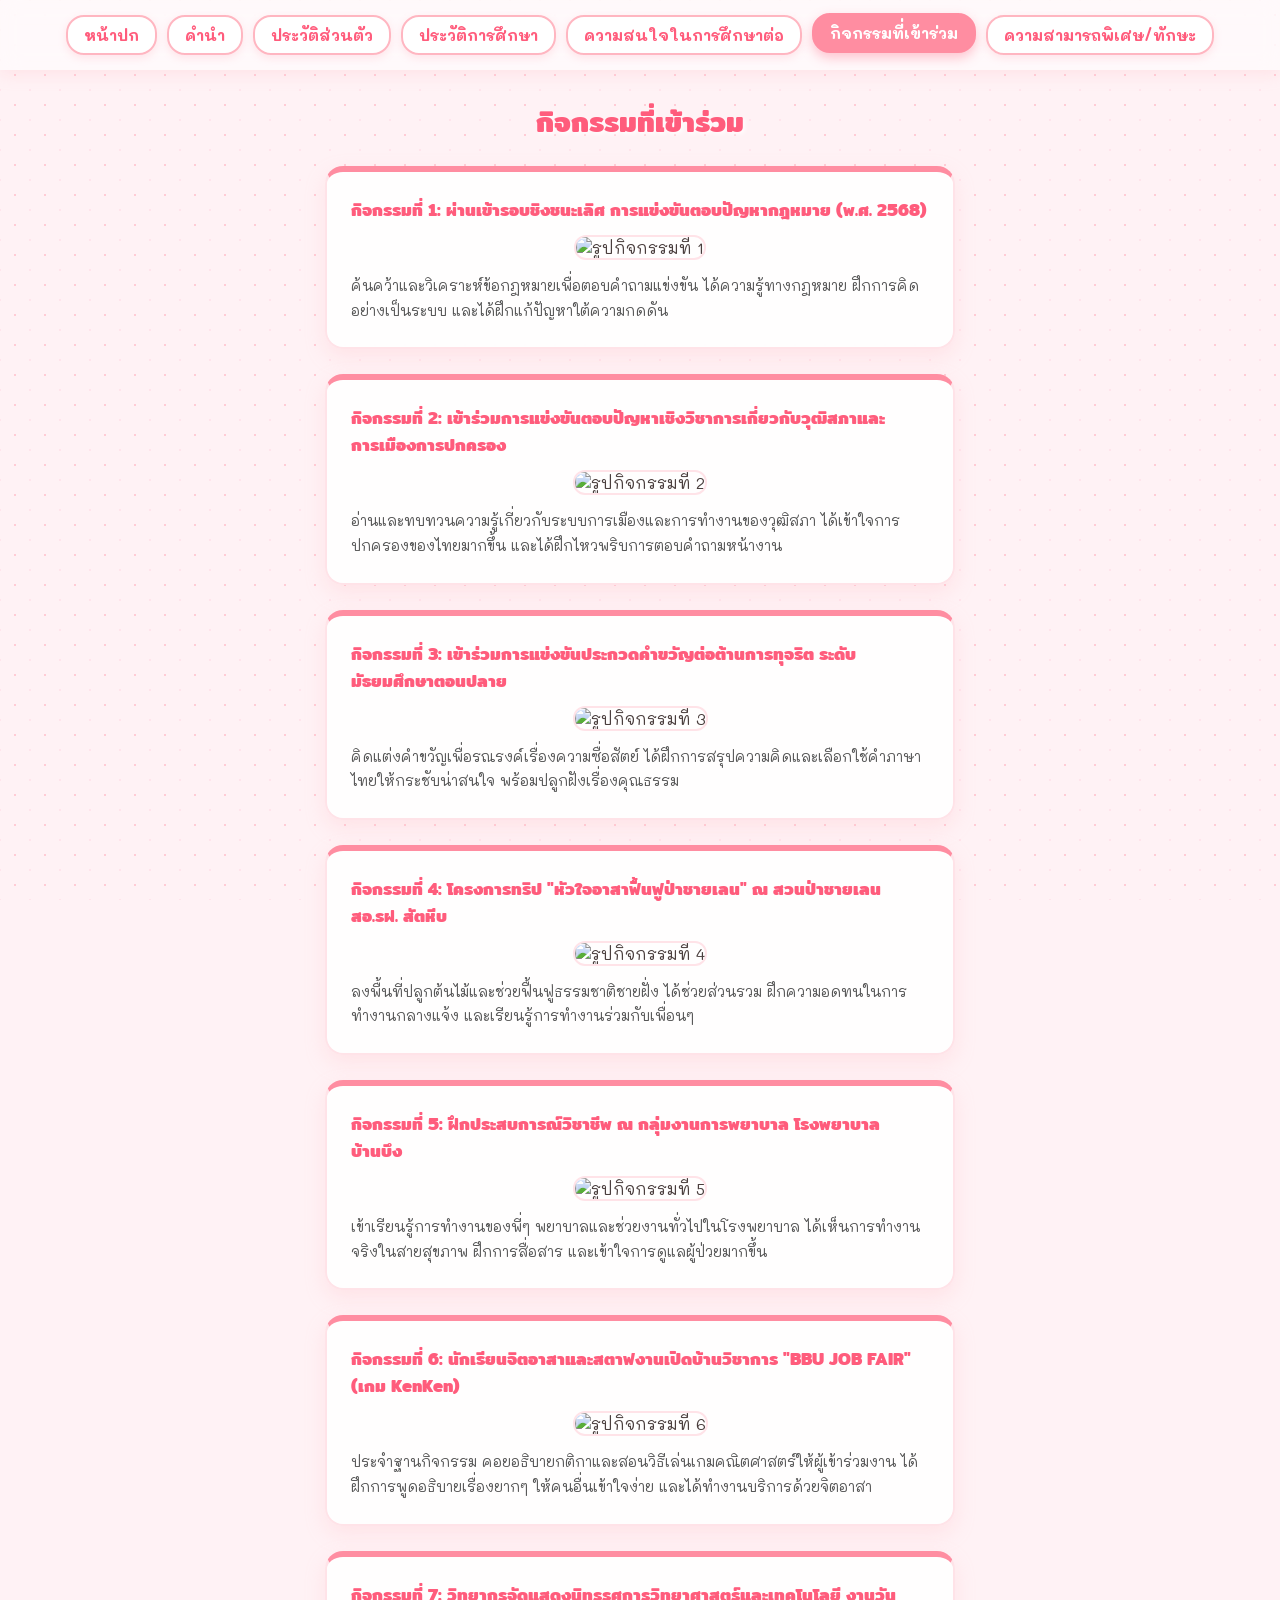
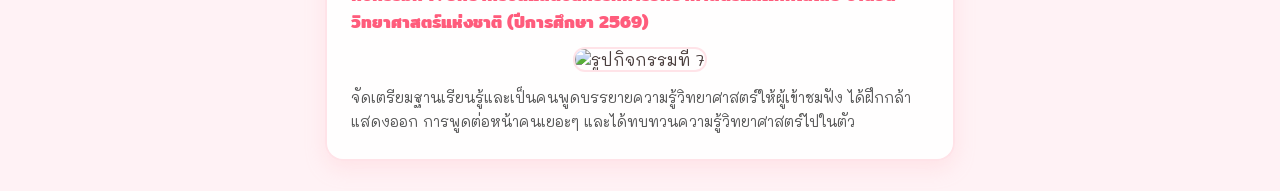
==== commit a50aa728: "Update activities.html" ====
--- a/activities.html
+++ b/activities.html
@@ -25,7 +25,7 @@
         <div class="content-card">
             <h2 class="item-title">กิจกรรมที่ 1: ผ่านเข้ารอบชิงชนะเลิศ การแข่งขันตอบปัญหากฎหมาย (พ.ศ. 2568)</h2>
             <div class="item-img-wrapper">
-                <img src="IMG_1026.jpeg" alt="รูปกิจกรรมที่ 1" class="item-img">
+                <img src="act1.jpg" alt="รูปกิจกรรมที่ 1" class="item-img">
             </div>
             <p class="item-desc">ค้นคว้าและวิเคราะห์ข้อกฎหมายเพื่อตอบคำถามแข่งขัน ได้ความรู้ทางกฎหมาย ฝึกการคิดอย่างเป็นระบบ และได้ฝึกแก้ปัญหาใต้ความกดดัน</p>
         </div>
@@ -34,7 +34,7 @@
         <div class="content-card">
             <h2 class="item-title">กิจกรรมที่ 2: เข้าร่วมการแข่งขันตอบปัญหาเชิงวิชาการเกี่ยวกับวุฒิสภาและการเมืองการปกครอง</h2>
             <div class="item-img-wrapper">
-                <img src="IMG_1028.jpeg" alt="รูปกิจกรรมที่ 2" class="item-img">
+                <img src="act2.jpg" alt="รูปกิจกรรมที่ 2" class="item-img">
             </div>
             <p class="item-desc">อ่านและทบทวนความรู้เกี่ยวกับระบบการเมืองและการทำงานของวุฒิสภา ได้เข้าใจการปกครองของไทยมากขึ้น และได้ฝึกไหวพริบการตอบคำถามหน้างาน</p>
         </div>
@@ -43,7 +43,7 @@
         <div class="content-card">
             <h2 class="item-title">กิจกรรมที่ 3: เข้าร่วมการแข่งขันประกวดคำขวัญต่อต้านการทุจริต ระดับมัธยมศึกษาตอนปลาย</h2>
             <div class="item-img-wrapper">
-                <img src="IMG_1029.jpeg" alt="รูปกิจกรรมที่ 3" class="item-img">
+                <img src="act3.jpg" alt="รูปกิจกรรมที่ 3" class="item-img">
             </div>
             <p class="item-desc">คิดแต่งคำขวัญเพื่อรณรงค์เรื่องความซื่อสัตย์ ได้ฝึกการสรุปความคิดและเลือกใช้คำภาษาไทยให้กระชับน่าสนใจ พร้อมปลูกฝังเรื่องคุณธรรม</p>
         </div>
@@ -52,7 +52,7 @@
         <div class="content-card">
             <h2 class="item-title">กิจกรรมที่ 4: โครงการทริป "หัวใจอาสาฟื้นฟูป่าชายเลน" ณ สวนป่าชายเลน สอ.รฝ. สัตหีบ</h2>
             <div class="item-img-wrapper">
-                <img src="IMG_0952.jpeg" alt="รูปกิจกรรมที่ 4" class="item-img">
+                <img src="act4.jpg" alt="รูปกิจกรรมที่ 4" class="item-img">
             </div>
             <p class="item-desc">ลงพื้นที่ปลูกต้นไม้และช่วยฟื้นฟูธรรมชาติชายฝั่ง ได้ช่วยส่วนรวม ฝึกความอดทนในการทำงานกลางแจ้ง และเรียนรู้การทำงานร่วมกับเพื่อนๆ</p>
         </div>
@@ -61,7 +61,7 @@
         <div class="content-card">
             <h2 class="item-title">กิจกรรมที่ 5: ฝึกประสบการณ์วิชาชีพ ณ กลุ่มงานการพยาบาล โรงพยาบาลบ้านบึง</h2>
             <div class="item-img-wrapper">
-                <img src="IMG_1034.jpeg" alt="รูปกิจกรรมที่ 5" class="item-img">
+                <img src="act5.jpg" alt="รูปกิจกรรมที่ 5" class="item-img">
             </div>
             <p class="item-desc">เข้าเรียนรู้การทำงานของพี่ๆ พยาบาลและช่วยงานทั่วไปในโรงพยาบาล ได้เห็นการทำงานจริงในสายสุขภาพ ฝึกการสื่อสาร และเข้าใจการดูแลผู้ป่วยมากขึ้น</p>
         </div>
@@ -70,7 +70,7 @@
         <div class="content-card">
             <h2 class="item-title">กิจกรรมที่ 6: นักเรียนจิตอาสาและสตาฟงานเปิดบ้านวิชาการ "BBU JOB FAIR" (เกม KenKen)</h2>
             <div class="item-img-wrapper">
-                <img src="IMG_1032.jpeg" alt="รูปกิจกรรมที่ 6" class="item-img">
+                <img src="act6.jpg" alt="รูปกิจกรรมที่ 6" class="item-img">
             </div>
             <p class="item-desc">ประจำฐานกิจกรรม คอยอธิบายกติกาและสอนวิธีเล่นเกมคณิตศาสตร์ให้ผู้เข้าร่วมงาน ได้ฝึกการพูดอธิบายเรื่องยากๆ ให้คนอื่นเข้าใจง่าย และได้ทำงานบริการด้วยจิตอาสา</p>
         </div>
@@ -79,27 +79,9 @@
         <div class="content-card">
             <h2 class="item-title">กิจกรรมที่ 7: วิทยากรจัดแสดงนิทรรศการวิทยาศาสตร์และเทคโนโลยี งานวันวิทยาศาสตร์แห่งชาติ (ปีการศึกษา 2569)</h2>
             <div class="item-img-wrapper">
-                <img src="IMG_1035.jpeg" alt="รูปกิจกรรมที่ 7" class="item-img">
+                <img src="act7.jpg" alt="รูปกิจกรรมที่ 7" class="item-img">
             </div>
             <p class="item-desc">จัดเตรียมฐานเรียนรู้และเป็นคนพูดบรรยายความรู้วิทยาศาสตร์ให้ผู้เข้าชมฟัง ได้ฝึกกล้าแสดงออก การพูดต่อหน้าคนเยอะๆ และได้ทบทวนความรู้วิทยาศาสตร์ไปในตัว</p>
-        </div>
-
-        <!-- กิจกรรมที่ 8 -->
-        <div class="content-card">
-            <h2 class="item-title">กิจกรรมที่ 8: เข้าร่วมกิจกรรมค่ายพัฒนาคุณธรรม จริยธรรมนักเรียน ประจำปีการศึกษา 2568</h2>
-            <div class="item-img-wrapper">
-                <img src="ใส่ชื่อไฟล์รูปกิจกรรม8.jpg" alt="รูปกิจกรรมที่ 8" class="item-img">
-            </div>
-            <p class="item-desc">เข้าร่วมกิจกรรมอบรมและฝึกปฏิบัติเพื่อส่งเสริมศีลธรรม ได้เรียนรู้การอยู่ร่วมกับผู้อื่น การฝึกสมาธิ จิตสำนึกความรับผิดชอบ และการนำหลักธรรมมาปรับใช้ในชีวิตประจำวัน</p>
-        </div>
-
-        <!-- กิจกรรมที่ 9 -->
-        <div class="content-card">
-            <h2 class="item-title">กิจกรรมที่ 9: ผ่านการอบรมเชิงปฏิบัติการ โครงการวัยรุ่นยุคใหม่ ปลอดภัยทุกเส้นทาง ประจำปีงบประมาณ 2569</h2>
-            <div class="item-img-wrapper">
-                <img src="ใส่ชื่อไฟล์รูปกิจกรรม9.jpg" alt="รูปกิจกรรมที่ 9" class="item-img">
-            </div>
-            <p class="item-desc">เข้าร่วมอบรมและฝึกภาคปฏิบัติเกี่ยวกับวินัยจราจรและการขับขี่อย่างปลอดภัย ได้ความเข้าใจในกฎจราจร ตระหนักถึงความปลอดภัยบนท้องถนน และลดความเสี่ยงจากการเกิดอุบัติเหตุ</p>
         </div>
 
     </main>
--- a/style.css
+++ b/style.css
@@ -1,143 +1,271 @@
-/* ==========================================
-   1. GLOBAL STYLES & RESET
-   ========================================== */
+@import url('https://fonts.googleapis.com/css2?family=Mali:wght@400;600;700&family=Mitr:wght@400;500;600&display=swap');
+
 * {
+    box-sizing: border-box;
     margin: 0;
     padding: 0;
-    box-sizing: border-box;
-    font-family: 'Kanit', 'Prompt', sans-serif;
 }
 
 body {
-    background-color: #fdf0f4;
-    color: #4a4a4a;
-    line-height: 1.6;
-    padding-bottom: 50px;
-}
-
-/* ==========================================
-   2. NAVBAR NAVIGATION
-   ========================================== */
+    font-family: 'Mali', 'Sarabun', cursive, sans-serif;
+    
+    /* === พื้นหลังลายวิ้งๆ พาสเทล รัศมีแสงฟรุ้งฟริ้ง (CSS 100%) === */
+    background-color: #fff2f5;
+    background-image: 
+        /* เม็ดกลิตเตอร์วิ้งๆ เล็กๆ กระจายทั่วหน้าจอ */
+        radial-gradient(#ffccd5 1.5px, transparent 1.5px),
+        radial-gradient(#ffe5ec 1.5px, #fff2f5 1.5px),
+        /* รัศมีแสงโทนพาสเทลหลากสี (ชมพู ส้ม คราม ม่วง) */
+        radial-gradient(circle at 20% 20%, rgba(255, 182, 193, 0.45) 0%, transparent 40%),
+        radial-gradient(circle at 80% 30%, rgba(255, 223, 186, 0.45) 0%, transparent 40%),
+        radial-gradient(circle at 30% 70%, rgba(224, 251, 252, 0.55) 0%, transparent 45%),
+        radial-gradient(circle at 70% 85%, rgba(243, 207, 248, 0.45) 0%, transparent 40%);
+    background-position: 0 0, 15px 15px, 0 0, 0 0, 0 0, 0 0;
+    background-size: 30px 30px, 30px 30px, 100% 100%, 100% 100%, 100% 100%, 100% 100%;
+    background-attachment: fixed;
+    
+    color: #4a3e3d;
+    min-height: 100vh;
+}
+
+/* แถบเมนูด้านบน แบบกล่องแยกชิ้น โปร่งแสงกระจกใสมองเห็นลายด้านหลัง */
 .navbar {
     display: flex;
     justify-content: center;
     align-items: center;
-    gap: 12px;
-    padding: 20px 10px;
     flex-wrap: wrap;
-    background-color: #ffffff;
-    box-shadow: 0 4px 15px rgba(255, 182, 193, 0.2);
+    gap: 10px;
+    padding: 15px 10px;
     position: sticky;
     top: 0;
-    z-index: 1000;
+    background-color: rgba(255, 255, 255, 0.55);
+    backdrop-filter: blur(10px);
+    -webkit-backdrop-filter: blur(10px);
+    box-shadow: 0 4px 15px rgba(255, 182, 193, 0.25);
+    z-index: 100;
 }
 
 .navbar a {
+    color: #ff5c7c;
+    background-color: rgba(255, 255, 255, 0.95);
     text-decoration: none;
-    color: #d87093;
-    padding: 8px 18px;
-    border-radius: 20px;
-    font-size: 0.95rem;
-    font-weight: 500;
+    padding: 8px 16px;
+    font-size: 15px;
+    font-weight: 700;
+    border: 2px solid #ffb6c1;
+    border-radius: 18px;
+    box-shadow: 0 3px 8px rgba(255, 141, 161, 0.2);
     transition: all 0.3s ease;
-    border: 1px solid #f8c8dc;
-}
-
-.navbar a:hover {
-    background-color: #f8c8dc;
-    color: #ffffff;
-}
-
-.navbar a.active {
+    white-space: nowrap;
+}
+
+.navbar a:hover, .navbar a.active {
     background-color: #ff8da1;
     color: #ffffff;
     border-color: #ff8da1;
-    box-shadow: 0 2px 8px rgba(255, 141, 161, 0.4);
-}
-
-/* ==========================================
-   3. LAYOUT & CONTAINERS
-   ========================================== */
+    transform: translateY(-2px);
+    box-shadow: 0 5px 12px rgba(255, 92, 124, 0.35);
+}
+
+/* โครงสร้างหน้า */
 .page-container {
-    max-width: 800px;
+    width: 90%;
+    max-width: 650px;
     margin: 30px auto;
-    padding: 0 20px;
+    padding: 0 10px;
 }
 
 .heading {
-    text-align: center;
-    color: #ff6b8b;
-    font-size: 2rem;
+    font-family: 'Mitr', sans-serif;
+    font-size: 28px;
+    margin-bottom: 22px;
+    color: #ff5c7c;
+    text-align: center;
+    text-shadow: 2px 2px 4px rgba(255, 255, 255, 0.9);
+}
+
+/* การ์ดเนื้อหา */
+.content-card, .profile-card, .contact-box {
+    background: rgba(255, 255, 255, 0.90);
+    border-radius: 18px;
+    padding: 24px;
     margin-bottom: 25px;
-}
-
-.content-card {
-    background-color: #ffffff;
-    border-radius: 20px;
-    padding: 25px;
-    margin-bottom: 25px;
-    box-shadow: 0 4px 12px rgba(0, 0, 0, 0.05);
-    border: 1px solid #fae1ed;
-    text-align: center;
-}
-
-/* ==========================================
-   4. IMAGE STYLES (สี่เหลี่ยมจัตุรัสไม่ยืดเบี้ยว)
-   ========================================== */
+    box-shadow: 0 8px 20px rgba(255, 182, 193, 0.25);
+    border: 2px solid #ffe3e8;
+    border-top: 6px solid #ff8da1;
+    backdrop-filter: blur(5px);
+}
+
+/* หน้าปก & โปรไฟล์ */
+.profile-card {
+    text-align: center;
+}
+
+.profile-img {
+    width: 100%;
+    max-width: 260px;
+    aspect-ratio: 3 / 4;
+    object-fit: cover;
+    display: block;
+    margin: 0 auto 18px auto;
+    border-radius: 16px;
+    border: 4px solid #ffffff;
+    box-shadow: 0 4px 12px rgba(255, 141, 161, 0.25);
+    background-color: #fff;
+}
+
+.profile-details h2 {
+    font-family: 'Mitr', sans-serif;
+    font-size: 21px;
+    color: #ff5c7c;
+    margin-bottom: 8px;
+}
+
+.profile-details h3 {
+    font-size: 15px;
+    color: #666;
+    font-weight: 400;
+    margin-bottom: 6px;
+}
+
+/* ช่องทางการติดต่อ */
+.contact-box h2 {
+    font-family: 'Mitr', sans-serif;
+    font-size: 19px;
+    color: #ff5c7c;
+    margin-bottom: 16px;
+}
+
+.contact-box p {
+    margin-bottom: 12px;
+    font-size: 15px;
+    word-break: break-word;
+}
+
+.contact-box a {
+    color: #ff5c7c;
+    text-decoration: underline;
+}
+
+/* คำนำ */
+.foreword-p {
+    text-indent: 2em;
+    line-height: 1.8;
+    margin-bottom: 16px;
+    font-size: 15px;
+    color: #4a3e3d;
+}
+
+.foreword-author {
+    margin-top: 25px;
+    text-align: right;
+    font-size: 15px;
+}
+
+.author-label {
+    font-weight: bold;
+    color: #ff5c7c;
+}
+
+.author-name {
+    color: #333;
+}
+
+/* ประวัติส่วนตัว */
+.profile-card ul {
+    list-style: none;
+    text-align: left;
+    margin-top: 15px;
+}
+
+.profile-card li {
+    padding: 10px 0;
+    border-bottom: 1px dashed #ffd1dc;
+    font-size: 15px;
+}
+
+.profile-card li strong {
+    color: #ff5c7c;
+}
+
+/* ประวัติการศึกษา */
+.edu-card p {
+    padding: 12px 0;
+    border-bottom: 1px dashed #ffd1dc;
+    font-size: 15px;
+}
+
+.edu-level {
+    font-weight: bold;
+    color: #ff5c7c;
+}
+
+.school-name {
+    color: #4a3e3d;
+}
+
+/* === ความสนใจในการศึกษาต่อ (ปรับขนาดรูปภาพให้เท่ากับรูปโปรไฟล์หน้าแรก) === */
+.university-block {
+    margin-top: 20px;
+    padding: 24px;
+    background-color: rgba(255, 247, 249, 0.9);
+    border: 1px solid #ffd8e0;
+    border-radius: 18px;
+    text-align: center;
+}
+
+.university-logo {
+    width: 100%;
+    max-width: 260px; /* ขนาดความกว้างเท่ารูปโปรไฟล์ */
+    aspect-ratio: 3 / 4; /* ล็อกสัดส่วนทรงแนวตั้งเท่ากับหน้าแรก */
+    object-fit: cover;
+    display: block;
+    margin: 0 auto 18px auto;
+    border-radius: 16px;
+    border: 4px solid #ffffff;
+    box-shadow: 0 4px 12px rgba(255, 141, 161, 0.25);
+    background-color: #fff;
+}
+
+.university-name {
+    font-family: 'Mitr', sans-serif;
+    font-size: 17px;
+    color: #ff5c7c;
+    margin-bottom: 10px;
+}
+
+.university-reason {
+    text-align: left;
+    font-size: 14.5px;
+    line-height: 1.7;
+    color: #555;
+    text-indent: 1.5em;
+}
+
+/* กิจกรรมและทักษะ */
+.item-title {
+    font-family: 'Mitr', sans-serif;
+    font-size: 17px;
+    color: #ff5c7c;
+    margin-bottom: 12px;
+}
+
 .item-img-wrapper {
-    display: flex;
-    justify-content: center;
-    align-items: center;
-    margin: 15px 0;
-}
-
-/* บังคับรูปทุกหน้า (หน้าปก, ประวัติ, กิจกรรม) ให้เป็นสี่เหลี่ยมจัตุรัสสมดุลกัน */
-.profile-img, 
-.item-img, 
-.item-img-wrapper img {
-    width: 260px;
-    height: 260px;
-    object-fit: cover;
-    object-position: center;
-    border-radius: 16px;
-    border: 3px solid #f8c8dc;
-    box-shadow: 0 4px 10px rgba(0, 0, 0, 0.08);
-}
-
-/* ==========================================
-   5. TEXT & TYPOGRAPHY
-   ========================================== */
-.item-title {
-    color: #d87093;
-    font-size: 1.15rem;
-    font-weight: 600;
-    margin-bottom: 10px;
+    text-align: center;
+    margin-bottom: 14px;
+}
+
+.item-img {
+    width: 100%;
+    max-width: 100%;
+    height: auto;
+    border-radius: 12px;
+    border: 2px solid #ffe3e8;
 }
 
 .item-desc {
-    color: #555555;
-    font-size: 0.95rem;
+    font-size: 14.5px;
     line-height: 1.7;
-    margin-top: 10px;
-}
-
-/* ==========================================
-   6. RESPONSIVE DESIGN (สำหรับมือถือ/แท็บเล็ต)
-   ========================================== */
-@media (max-width: 600px) {
-    .page-container {
-        padding: 0 15px;
-    }
-    
-    .profile-img, 
-    .item-img, 
-    .item-img-wrapper img {
-        width: 220px;
-        height: 220px;
-    }
-
-    .navbar a {
-        font-size: 0.85rem;
-        padding: 6px 12px;
-    }
-}
+    color: #555;
+}
+
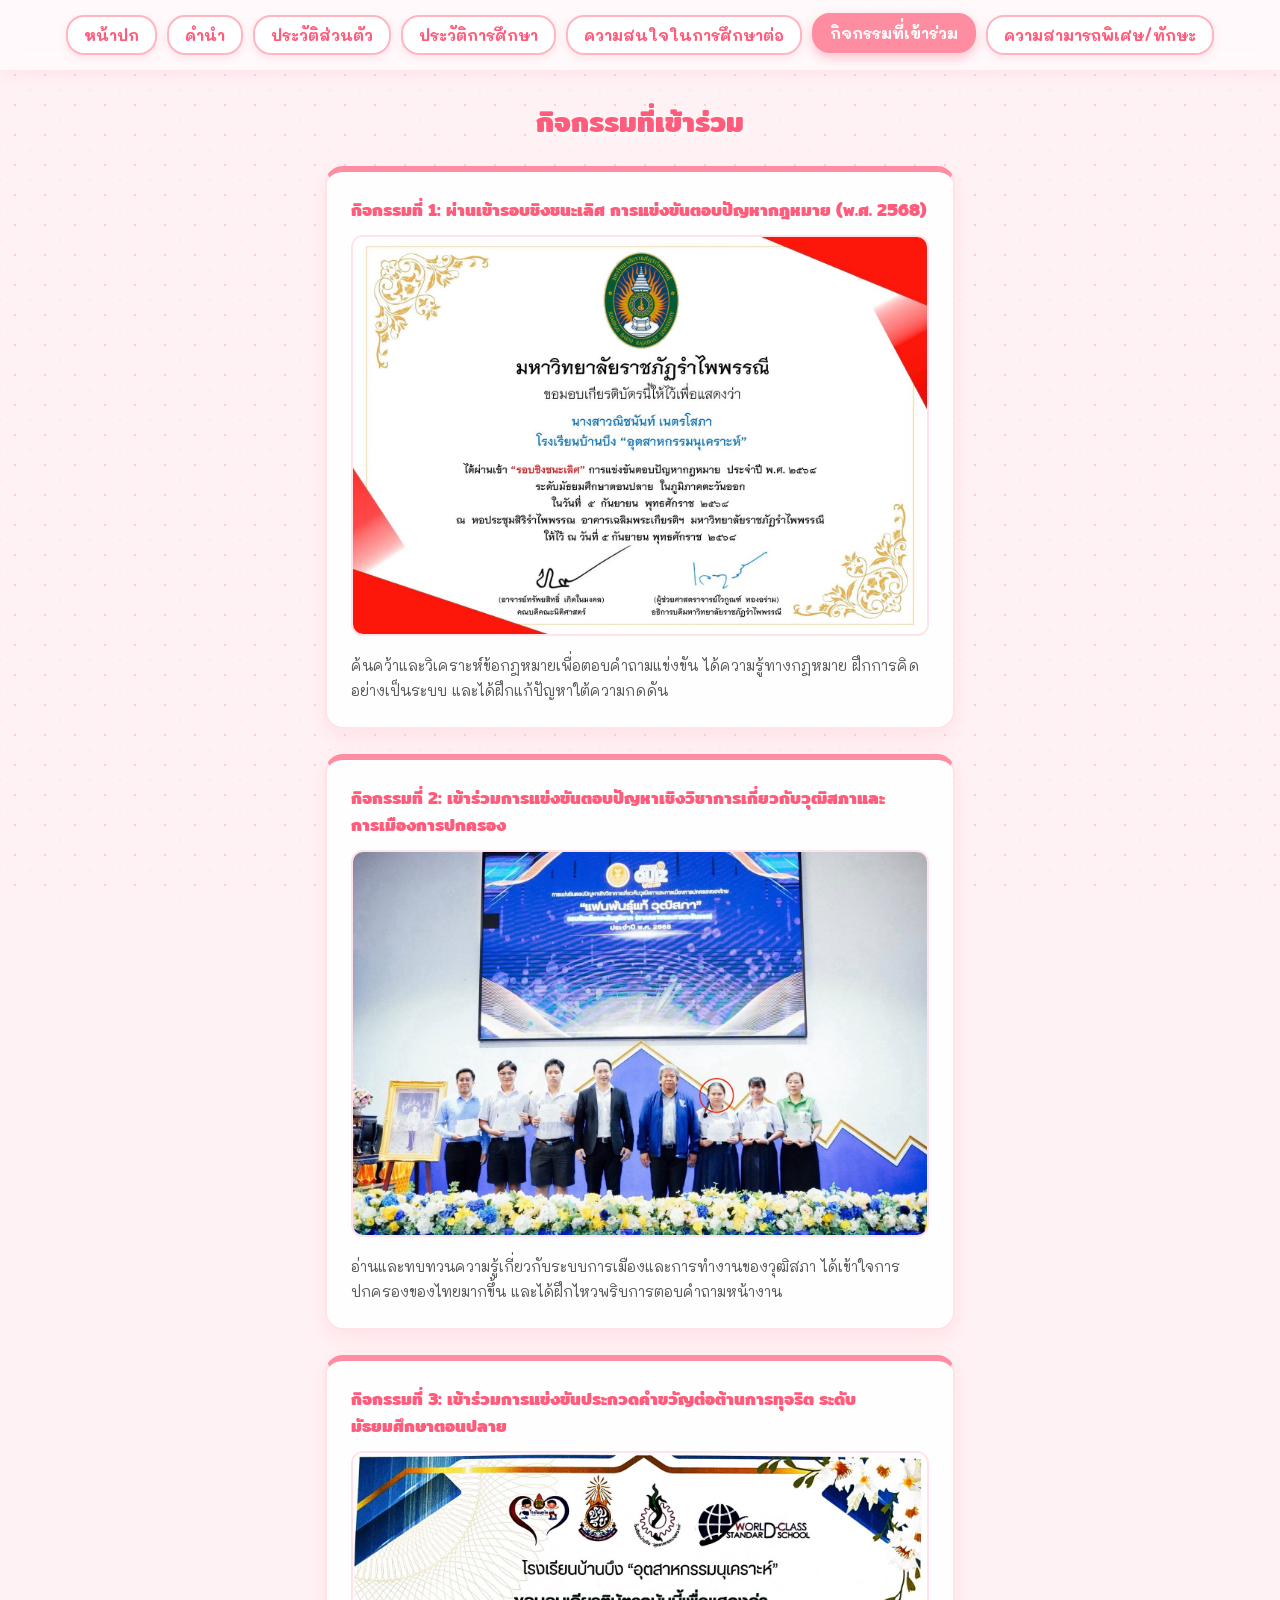
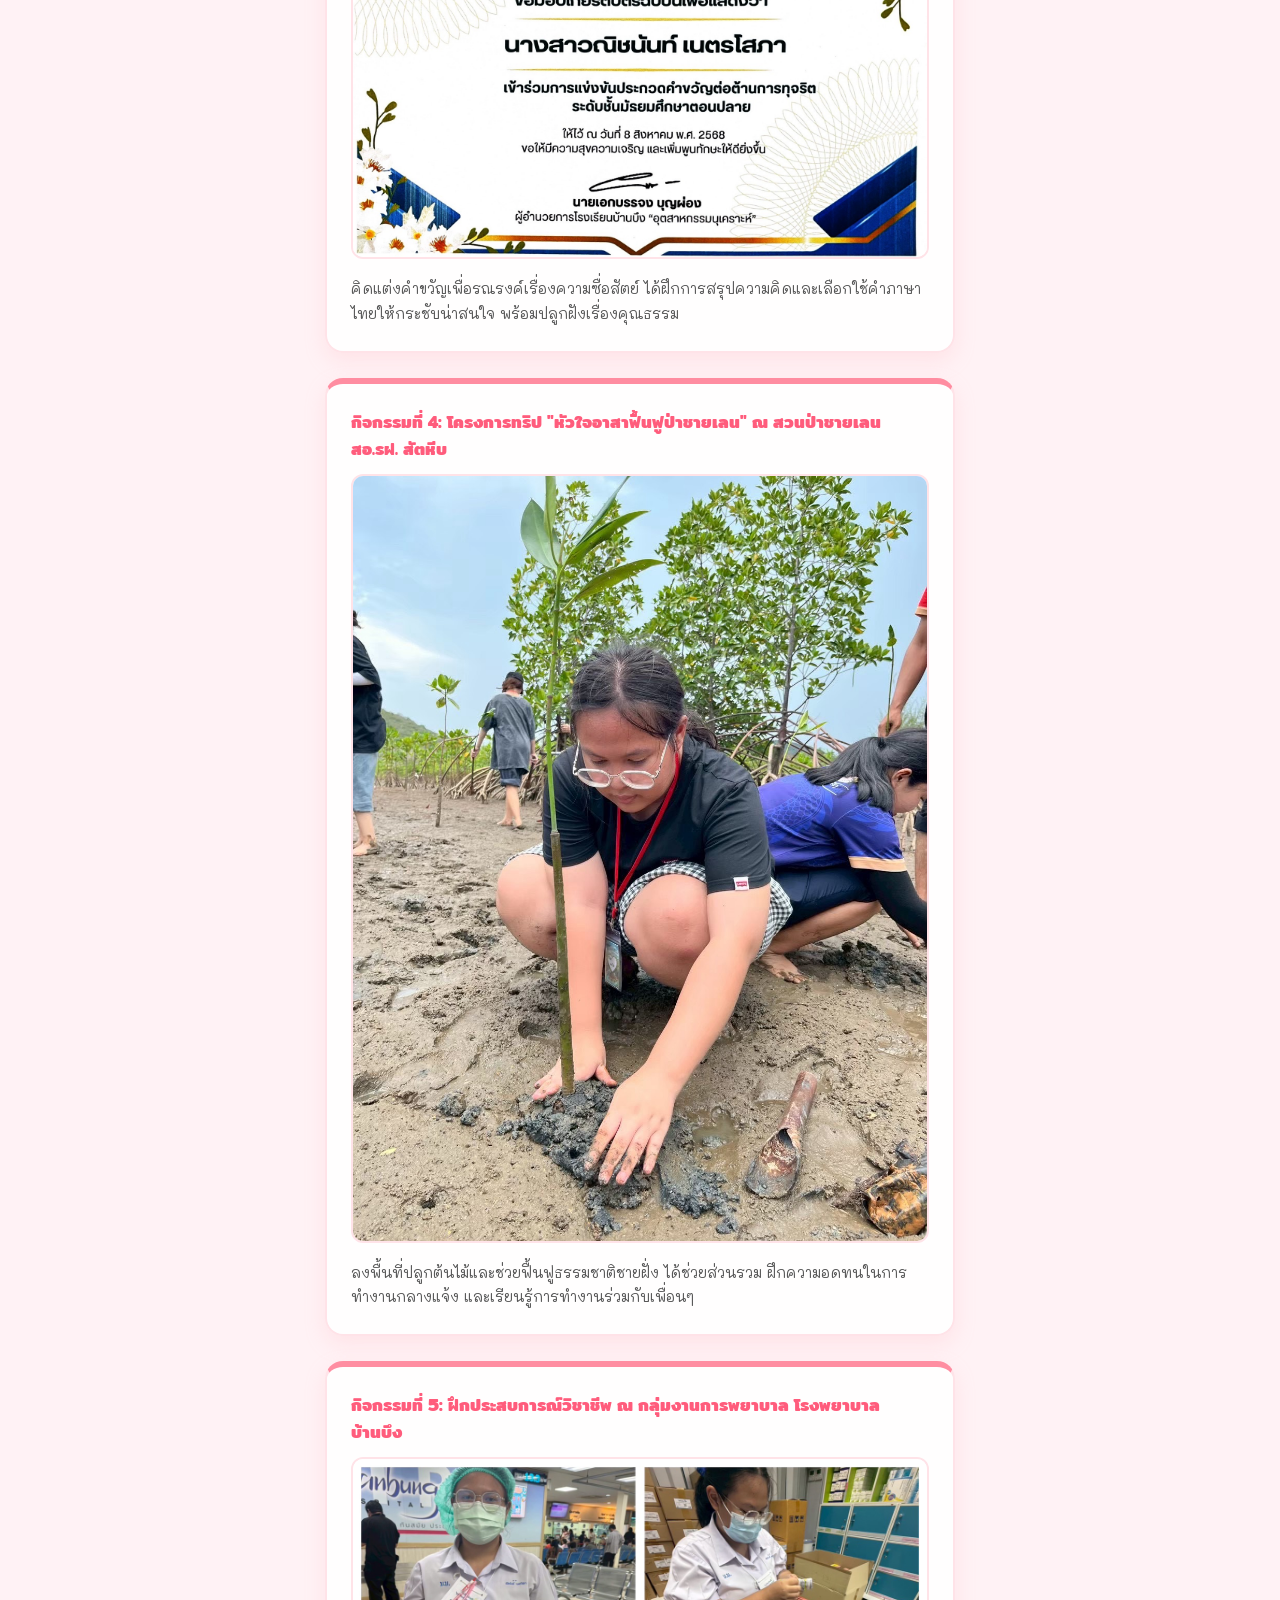
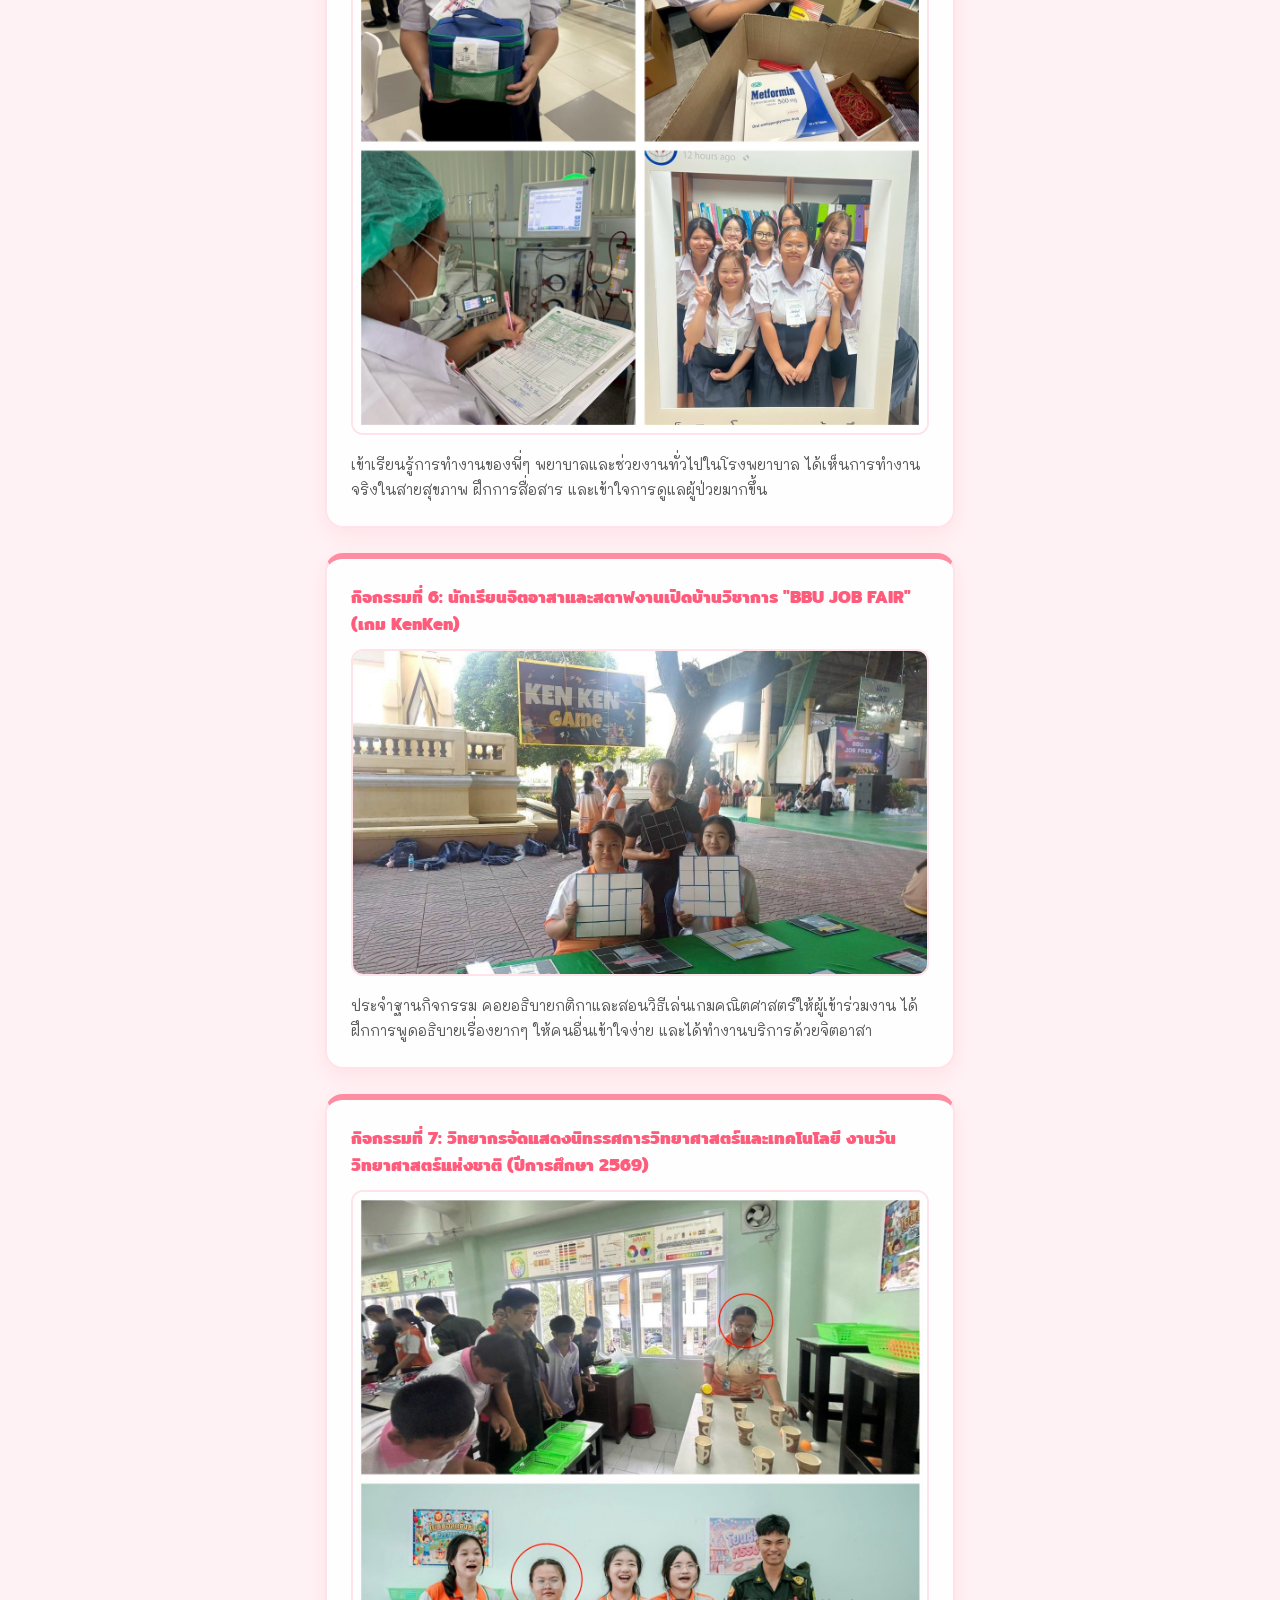
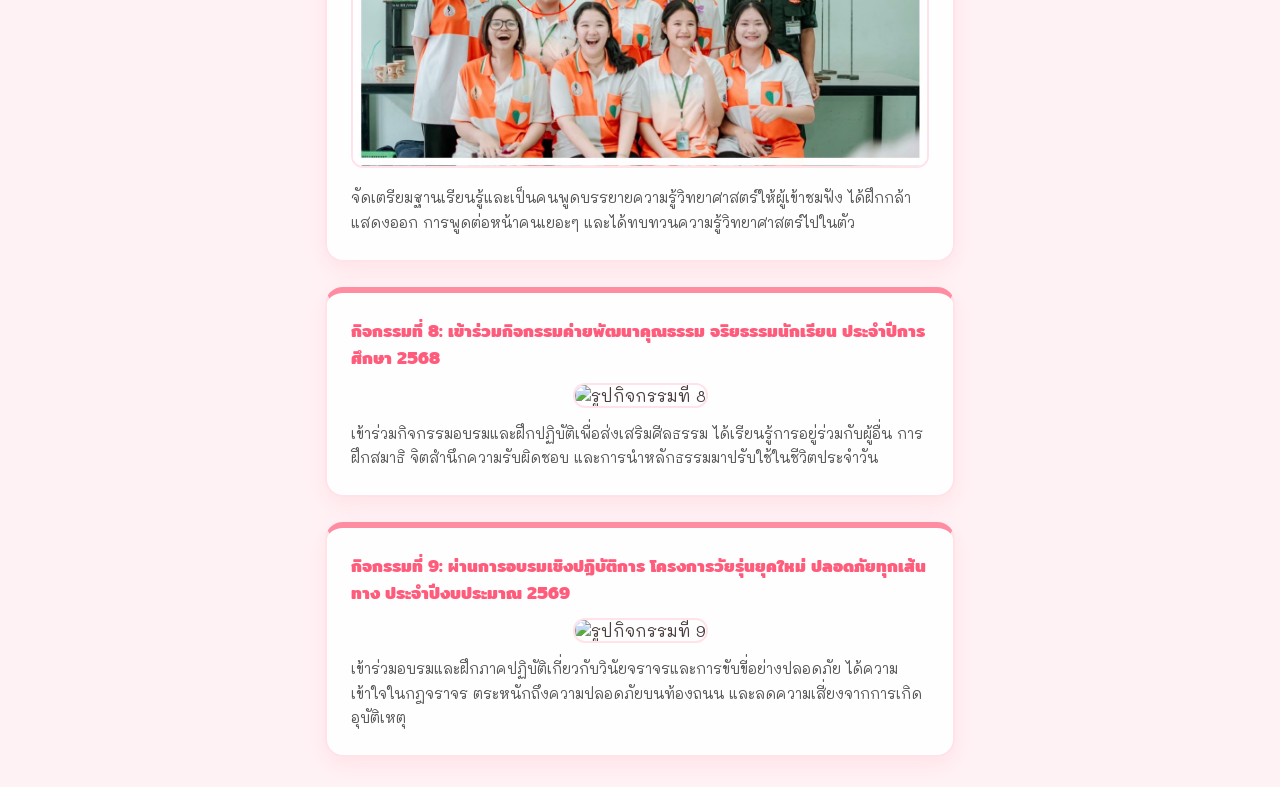
==== commit 685489f1: "Update activities.html" ====
--- a/activities.html
+++ b/activities.html
@@ -25,7 +25,7 @@
         <div class="content-card">
             <h2 class="item-title">กิจกรรมที่ 1: ผ่านเข้ารอบชิงชนะเลิศ การแข่งขันตอบปัญหากฎหมาย (พ.ศ. 2568)</h2>
             <div class="item-img-wrapper">
-                <img src="act1.jpg" alt="รูปกิจกรรมที่ 1" class="item-img">
+                <img src="IMG_1026.jpeg" alt="รูปกิจกรรมที่ 1" class="item-img">
             </div>
             <p class="item-desc">ค้นคว้าและวิเคราะห์ข้อกฎหมายเพื่อตอบคำถามแข่งขัน ได้ความรู้ทางกฎหมาย ฝึกการคิดอย่างเป็นระบบ และได้ฝึกแก้ปัญหาใต้ความกดดัน</p>
         </div>
@@ -34,7 +34,7 @@
         <div class="content-card">
             <h2 class="item-title">กิจกรรมที่ 2: เข้าร่วมการแข่งขันตอบปัญหาเชิงวิชาการเกี่ยวกับวุฒิสภาและการเมืองการปกครอง</h2>
             <div class="item-img-wrapper">
-                <img src="act2.jpg" alt="รูปกิจกรรมที่ 2" class="item-img">
+                <img src="IMG_1028.jpeg" alt="รูปกิจกรรมที่ 2" class="item-img">
             </div>
             <p class="item-desc">อ่านและทบทวนความรู้เกี่ยวกับระบบการเมืองและการทำงานของวุฒิสภา ได้เข้าใจการปกครองของไทยมากขึ้น และได้ฝึกไหวพริบการตอบคำถามหน้างาน</p>
         </div>
@@ -43,7 +43,7 @@
         <div class="content-card">
             <h2 class="item-title">กิจกรรมที่ 3: เข้าร่วมการแข่งขันประกวดคำขวัญต่อต้านการทุจริต ระดับมัธยมศึกษาตอนปลาย</h2>
             <div class="item-img-wrapper">
-                <img src="act3.jpg" alt="รูปกิจกรรมที่ 3" class="item-img">
+                <img src="IMG_1029.jpeg" alt="รูปกิจกรรมที่ 3" class="item-img">
             </div>
             <p class="item-desc">คิดแต่งคำขวัญเพื่อรณรงค์เรื่องความซื่อสัตย์ ได้ฝึกการสรุปความคิดและเลือกใช้คำภาษาไทยให้กระชับน่าสนใจ พร้อมปลูกฝังเรื่องคุณธรรม</p>
         </div>
@@ -52,7 +52,7 @@
         <div class="content-card">
             <h2 class="item-title">กิจกรรมที่ 4: โครงการทริป "หัวใจอาสาฟื้นฟูป่าชายเลน" ณ สวนป่าชายเลน สอ.รฝ. สัตหีบ</h2>
             <div class="item-img-wrapper">
-                <img src="act4.jpg" alt="รูปกิจกรรมที่ 4" class="item-img">
+                <img src="IMG_0952.jpeg" alt="รูปกิจกรรมที่ 4" class="item-img">
             </div>
             <p class="item-desc">ลงพื้นที่ปลูกต้นไม้และช่วยฟื้นฟูธรรมชาติชายฝั่ง ได้ช่วยส่วนรวม ฝึกความอดทนในการทำงานกลางแจ้ง และเรียนรู้การทำงานร่วมกับเพื่อนๆ</p>
         </div>
@@ -61,7 +61,7 @@
         <div class="content-card">
             <h2 class="item-title">กิจกรรมที่ 5: ฝึกประสบการณ์วิชาชีพ ณ กลุ่มงานการพยาบาล โรงพยาบาลบ้านบึง</h2>
             <div class="item-img-wrapper">
-                <img src="act5.jpg" alt="รูปกิจกรรมที่ 5" class="item-img">
+                <img src="IMG_1034.jpeg" alt="รูปกิจกรรมที่ 5" class="item-img">
             </div>
             <p class="item-desc">เข้าเรียนรู้การทำงานของพี่ๆ พยาบาลและช่วยงานทั่วไปในโรงพยาบาล ได้เห็นการทำงานจริงในสายสุขภาพ ฝึกการสื่อสาร และเข้าใจการดูแลผู้ป่วยมากขึ้น</p>
         </div>
@@ -70,7 +70,7 @@
         <div class="content-card">
             <h2 class="item-title">กิจกรรมที่ 6: นักเรียนจิตอาสาและสตาฟงานเปิดบ้านวิชาการ "BBU JOB FAIR" (เกม KenKen)</h2>
             <div class="item-img-wrapper">
-                <img src="act6.jpg" alt="รูปกิจกรรมที่ 6" class="item-img">
+                <img src="IMG_1032.jpeg" alt="รูปกิจกรรมที่ 6" class="item-img">
             </div>
             <p class="item-desc">ประจำฐานกิจกรรม คอยอธิบายกติกาและสอนวิธีเล่นเกมคณิตศาสตร์ให้ผู้เข้าร่วมงาน ได้ฝึกการพูดอธิบายเรื่องยากๆ ให้คนอื่นเข้าใจง่าย และได้ทำงานบริการด้วยจิตอาสา</p>
         </div>
@@ -79,9 +79,27 @@
         <div class="content-card">
             <h2 class="item-title">กิจกรรมที่ 7: วิทยากรจัดแสดงนิทรรศการวิทยาศาสตร์และเทคโนโลยี งานวันวิทยาศาสตร์แห่งชาติ (ปีการศึกษา 2569)</h2>
             <div class="item-img-wrapper">
-                <img src="act7.jpg" alt="รูปกิจกรรมที่ 7" class="item-img">
+                <img src="IMG_1035.jpeg" alt="รูปกิจกรรมที่ 7" class="item-img">
             </div>
             <p class="item-desc">จัดเตรียมฐานเรียนรู้และเป็นคนพูดบรรยายความรู้วิทยาศาสตร์ให้ผู้เข้าชมฟัง ได้ฝึกกล้าแสดงออก การพูดต่อหน้าคนเยอะๆ และได้ทบทวนความรู้วิทยาศาสตร์ไปในตัว</p>
+        </div>
+
+        <!-- กิจกรรมที่ 8 -->
+        <div class="content-card">
+            <h2 class="item-title">กิจกรรมที่ 8: เข้าร่วมกิจกรรมค่ายพัฒนาคุณธรรม จริยธรรมนักเรียน ประจำปีการศึกษา 2568</h2>
+            <div class="item-img-wrapper">
+                <img src="ใส่ชื่อไฟล์รูปกิจกรรม8.jpg" alt="รูปกิจกรรมที่ 8" class="item-img">
+            </div>
+            <p class="item-desc">เข้าร่วมกิจกรรมอบรมและฝึกปฏิบัติเพื่อส่งเสริมศีลธรรม ได้เรียนรู้การอยู่ร่วมกับผู้อื่น การฝึกสมาธิ จิตสำนึกความรับผิดชอบ และการนำหลักธรรมมาปรับใช้ในชีวิตประจำวัน</p>
+        </div>
+
+        <!-- กิจกรรมที่ 9 -->
+        <div class="content-card">
+            <h2 class="item-title">กิจกรรมที่ 9: ผ่านการอบรมเชิงปฏิบัติการ โครงการวัยรุ่นยุคใหม่ ปลอดภัยทุกเส้นทาง ประจำปีงบประมาณ 2569</h2>
+            <div class="item-img-wrapper">
+                <img src="ใส่ชื่อไฟล์รูปกิจกรรม9.jpg" alt="รูปกิจกรรมที่ 9" class="item-img">
+            </div>
+            <p class="item-desc">เข้าร่วมอบรมและฝึกภาคปฏิบัติเกี่ยวกับวินัยจราจรและการขับขี่อย่างปลอดภัย ได้ความเข้าใจในกฎจราจร ตระหนักถึงความปลอดภัยบนท้องถนน และลดความเสี่ยงจากการเกิดอุบัติเหตุ</p>
         </div>
 
     </main>
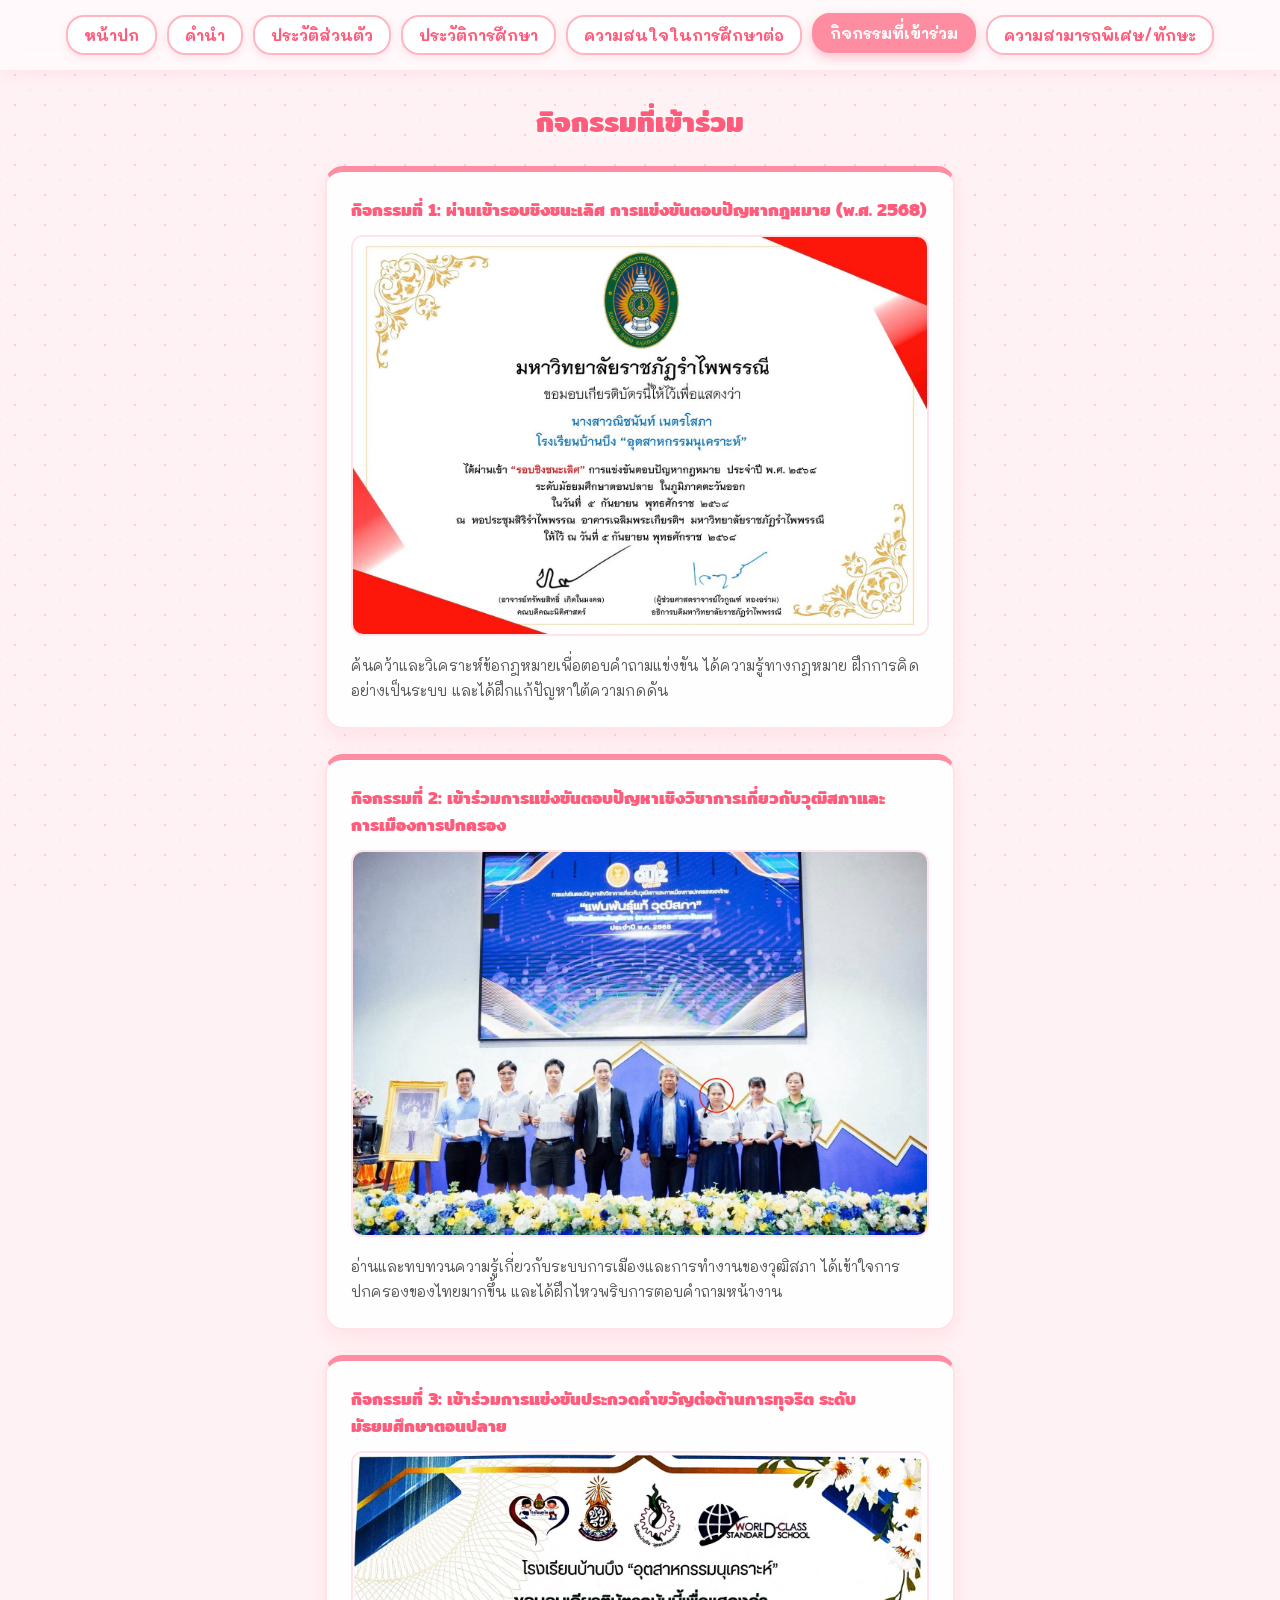
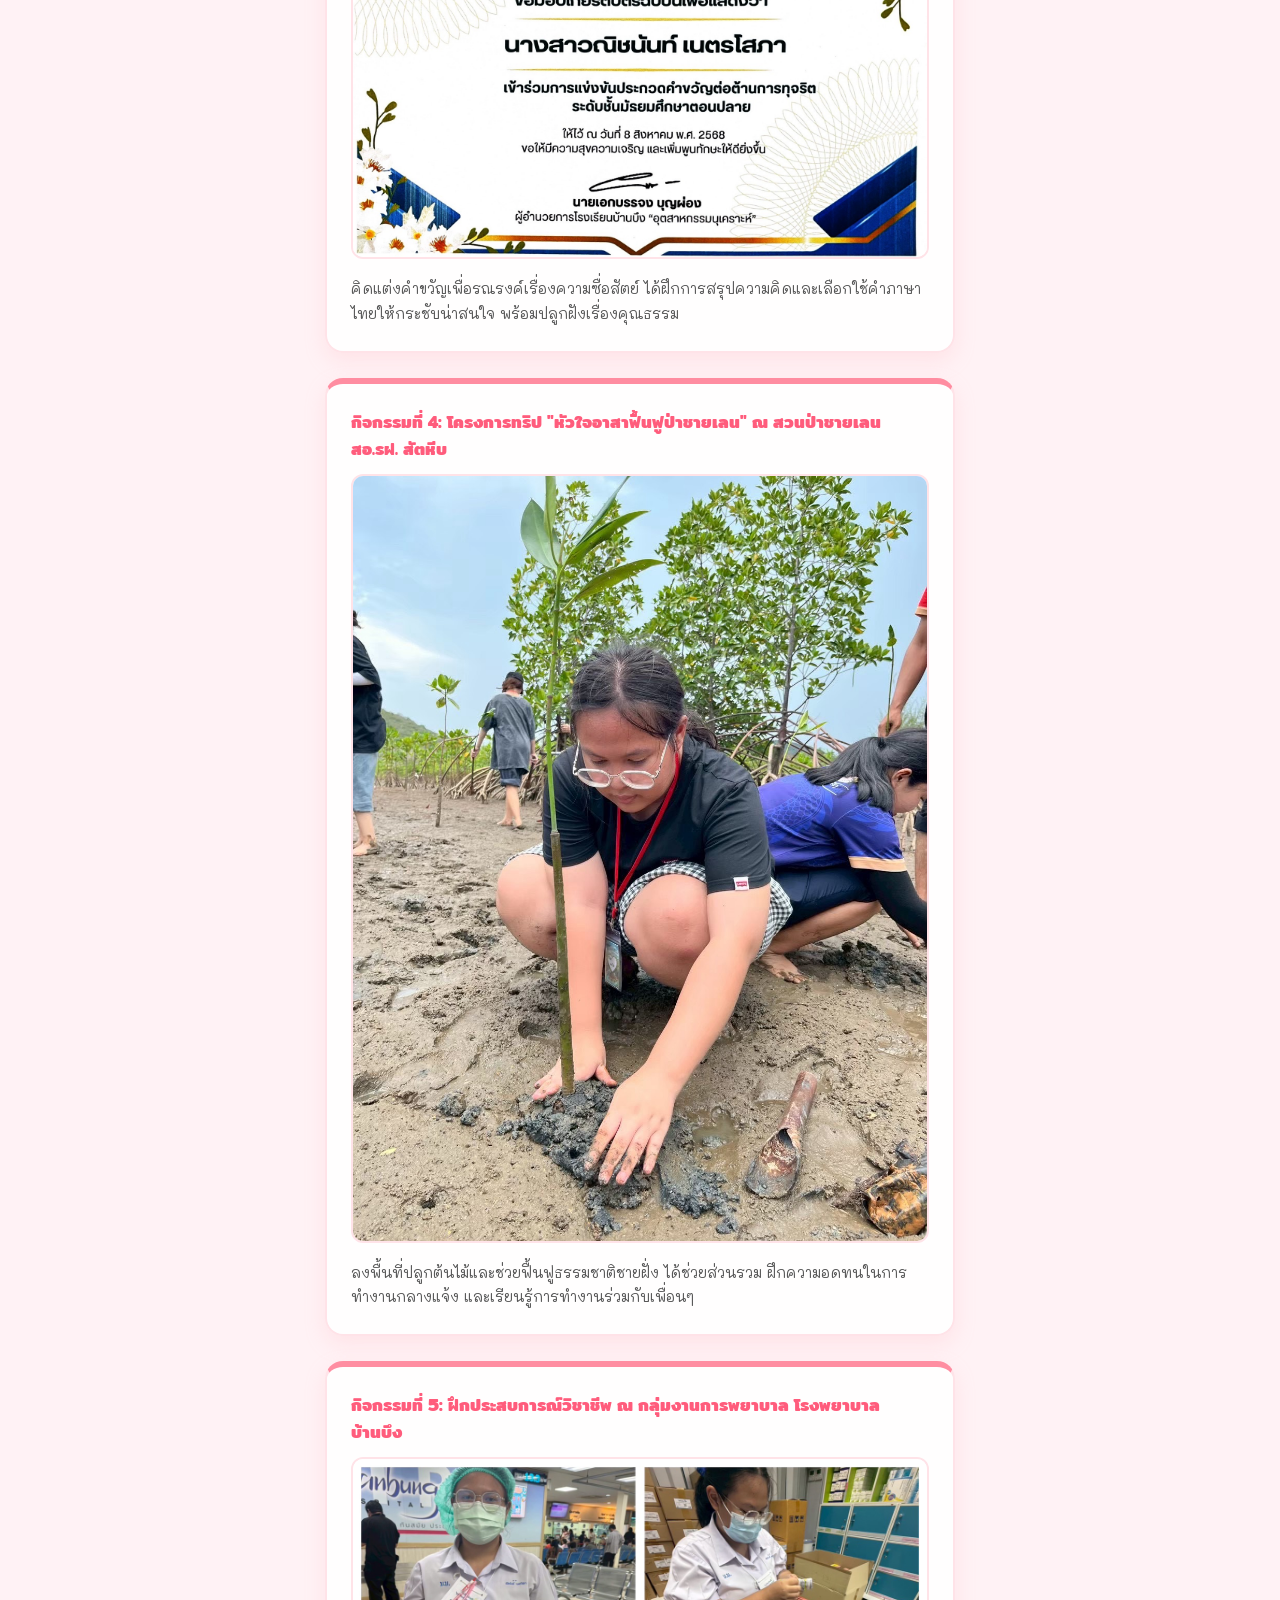
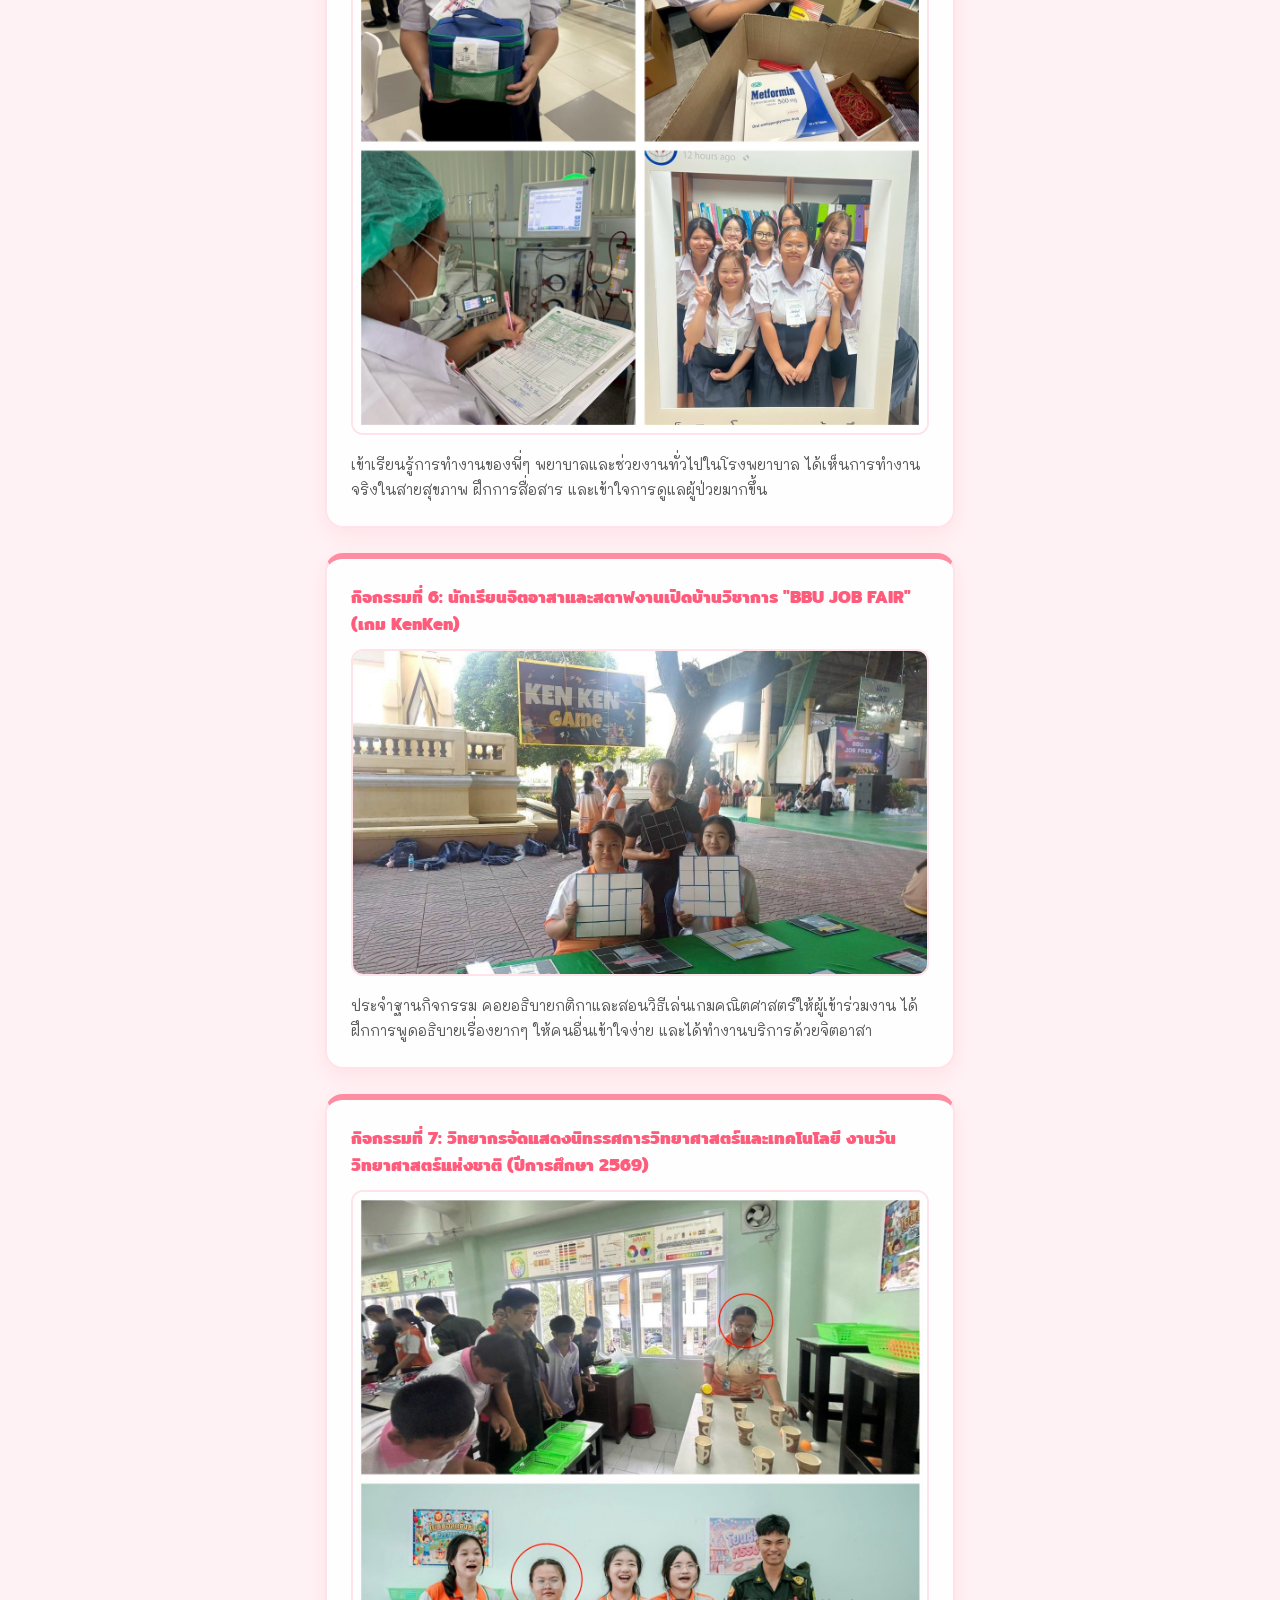
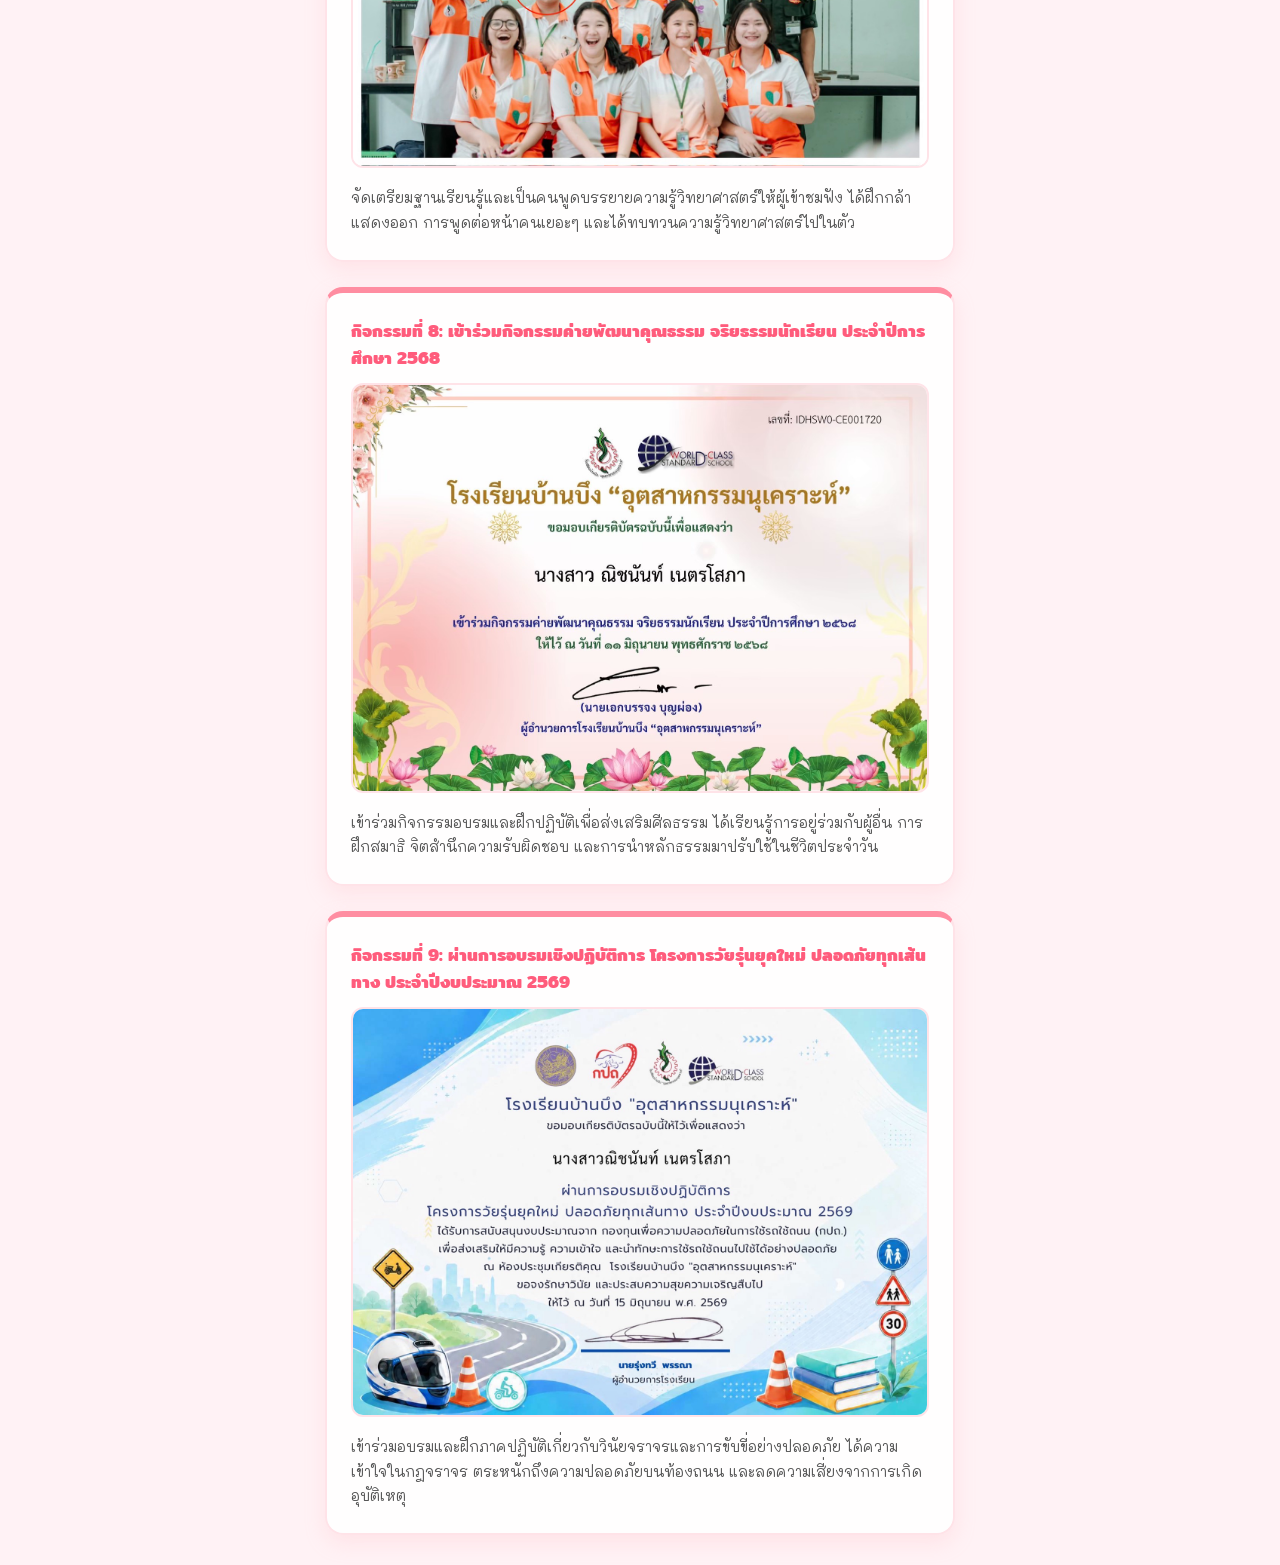
==== commit da4ffeb4: "Update activities.html" ====
--- a/activities.html
+++ b/activities.html
@@ -88,7 +88,7 @@
         <div class="content-card">
             <h2 class="item-title">กิจกรรมที่ 8: เข้าร่วมกิจกรรมค่ายพัฒนาคุณธรรม จริยธรรมนักเรียน ประจำปีการศึกษา 2568</h2>
             <div class="item-img-wrapper">
-                <img src="ใส่ชื่อไฟล์รูปกิจกรรม8.jpg" alt="รูปกิจกรรมที่ 8" class="item-img">
+                <img src="IMG_1037.jpeg" alt="รูปกิจกรรมที่ 8" class="item-img">
             </div>
             <p class="item-desc">เข้าร่วมกิจกรรมอบรมและฝึกปฏิบัติเพื่อส่งเสริมศีลธรรม ได้เรียนรู้การอยู่ร่วมกับผู้อื่น การฝึกสมาธิ จิตสำนึกความรับผิดชอบ และการนำหลักธรรมมาปรับใช้ในชีวิตประจำวัน</p>
         </div>
@@ -97,7 +97,7 @@
         <div class="content-card">
             <h2 class="item-title">กิจกรรมที่ 9: ผ่านการอบรมเชิงปฏิบัติการ โครงการวัยรุ่นยุคใหม่ ปลอดภัยทุกเส้นทาง ประจำปีงบประมาณ 2569</h2>
             <div class="item-img-wrapper">
-                <img src="ใส่ชื่อไฟล์รูปกิจกรรม9.jpg" alt="รูปกิจกรรมที่ 9" class="item-img">
+                <img src="IMG_1039.jpeg" alt="รูปกิจกรรมที่ 9" class="item-img">
             </div>
             <p class="item-desc">เข้าร่วมอบรมและฝึกภาคปฏิบัติเกี่ยวกับวินัยจราจรและการขับขี่อย่างปลอดภัย ได้ความเข้าใจในกฎจราจร ตระหนักถึงความปลอดภัยบนท้องถนน และลดความเสี่ยงจากการเกิดอุบัติเหตุ</p>
         </div>
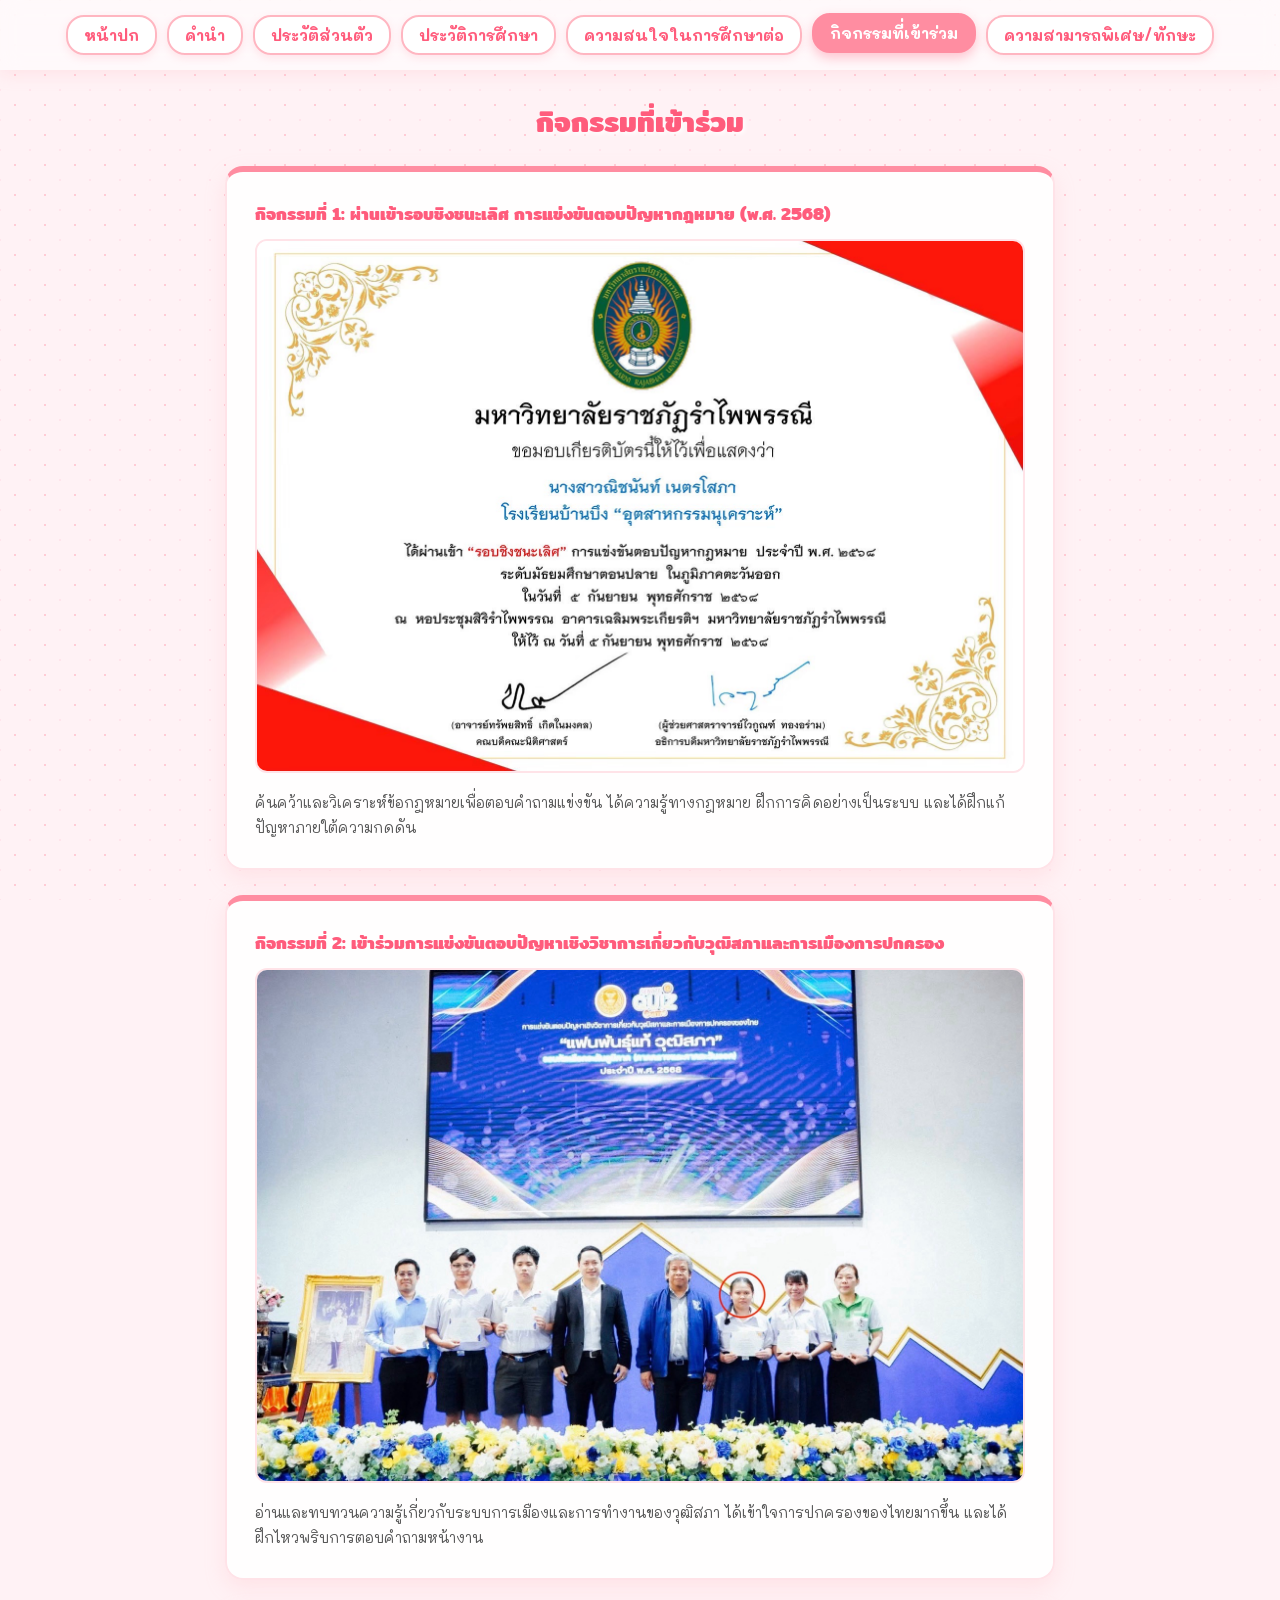
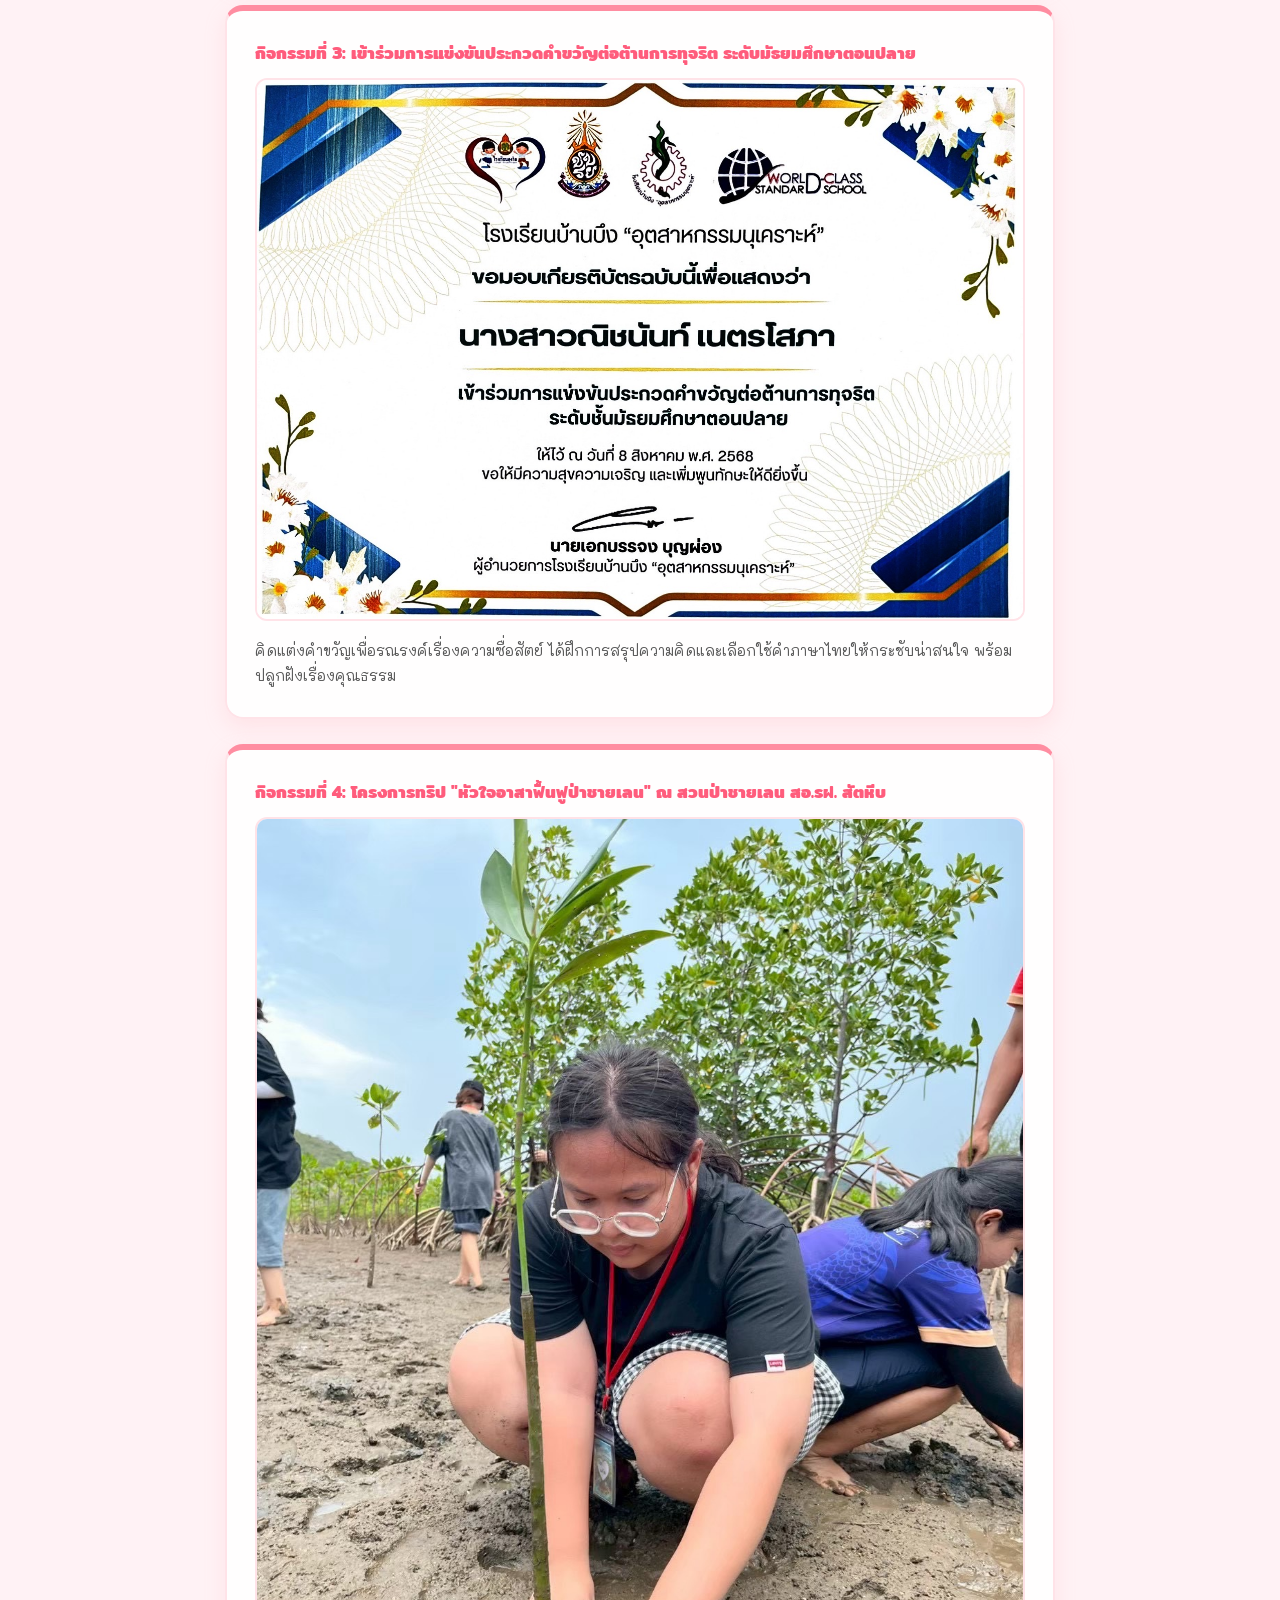
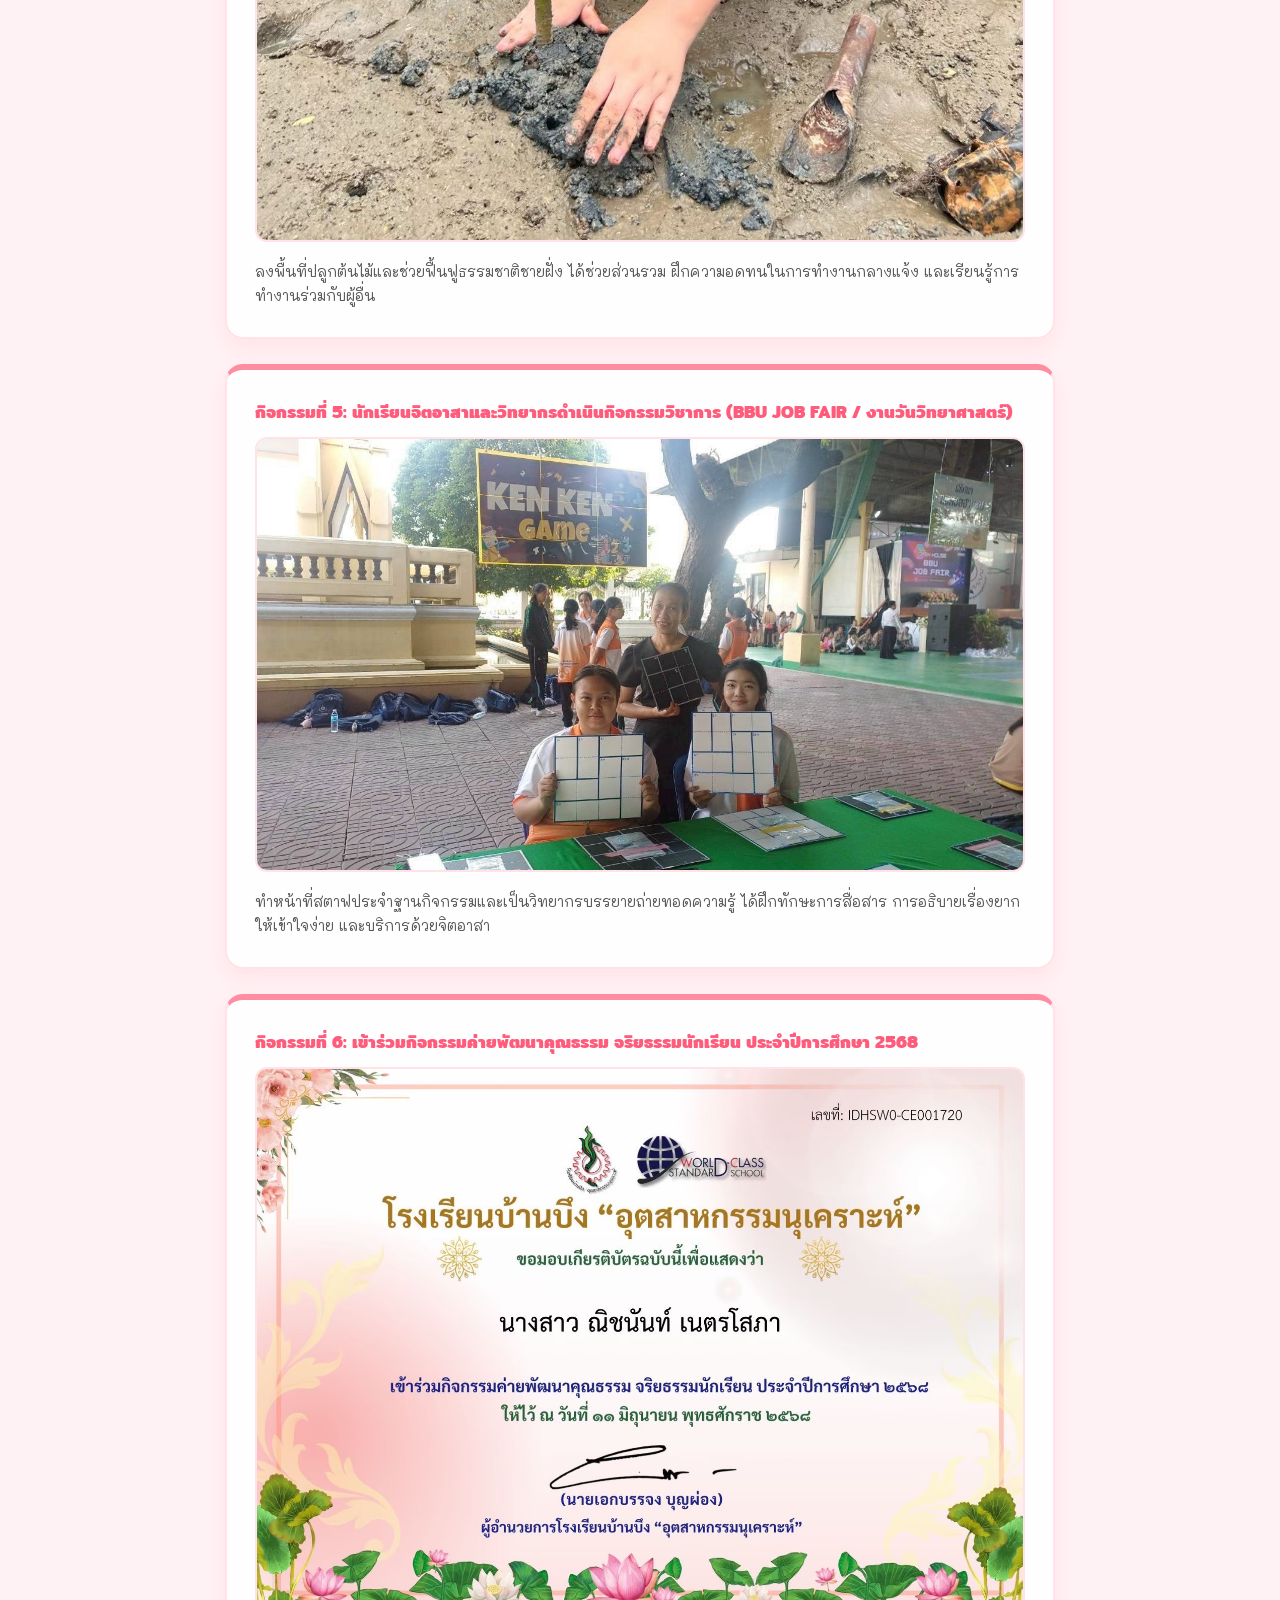
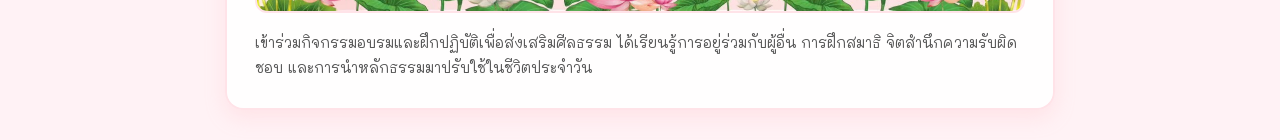
==== commit 8b266e76: "Update activities.html" ====
--- a/activities.html
+++ b/activities.html
@@ -27,7 +27,7 @@
             <div class="item-img-wrapper">
                 <img src="IMG_1026.jpeg" alt="รูปกิจกรรมที่ 1" class="item-img">
             </div>
-            <p class="item-desc">ค้นคว้าและวิเคราะห์ข้อกฎหมายเพื่อตอบคำถามแข่งขัน ได้ความรู้ทางกฎหมาย ฝึกการคิดอย่างเป็นระบบ และได้ฝึกแก้ปัญหาใต้ความกดดัน</p>
+            <p class="item-desc">ค้นคว้าและวิเคราะห์ข้อกฎหมายเพื่อตอบคำถามแข่งขัน ได้ความรู้ทางกฎหมาย ฝึกการคิดอย่างเป็นระบบ และได้ฝึกแก้ปัญหาภายใต้ความกดดัน</p>
         </div>
 
         <!-- กิจกรรมที่ 2 -->
@@ -54,52 +54,25 @@
             <div class="item-img-wrapper">
                 <img src="IMG_0952.jpeg" alt="รูปกิจกรรมที่ 4" class="item-img">
             </div>
-            <p class="item-desc">ลงพื้นที่ปลูกต้นไม้และช่วยฟื้นฟูธรรมชาติชายฝั่ง ได้ช่วยส่วนรวม ฝึกความอดทนในการทำงานกลางแจ้ง และเรียนรู้การทำงานร่วมกับเพื่อนๆ</p>
+            <p class="item-desc">ลงพื้นที่ปลูกต้นไม้และช่วยฟื้นฟูธรรมชาติชายฝั่ง ได้ช่วยส่วนรวม ฝึกความอดทนในการทำงานกลางแจ้ง และเรียนรู้การทำงานร่วมกับผู้อื่น</p>
         </div>
 
         <!-- กิจกรรมที่ 5 -->
         <div class="content-card">
-            <h2 class="item-title">กิจกรรมที่ 5: ฝึกประสบการณ์วิชาชีพ ณ กลุ่มงานการพยาบาล โรงพยาบาลบ้านบึง</h2>
+            <h2 class="item-title">กิจกรรมที่ 5: นักเรียนจิตอาสาและวิทยากรดำเนินกิจกรรมวิชาการ (BBU JOB FAIR / งานวันวิทยาศาสตร์)</h2>
             <div class="item-img-wrapper">
-                <img src="IMG_1034.jpeg" alt="รูปกิจกรรมที่ 5" class="item-img">
+                <img src="IMG_1032.jpeg" alt="รูปกิจกรรมที่ 5" class="item-img">
             </div>
-            <p class="item-desc">เข้าเรียนรู้การทำงานของพี่ๆ พยาบาลและช่วยงานทั่วไปในโรงพยาบาล ได้เห็นการทำงานจริงในสายสุขภาพ ฝึกการสื่อสาร และเข้าใจการดูแลผู้ป่วยมากขึ้น</p>
+            <p class="item-desc">ทำหน้าที่สตาฟประจำฐานกิจกรรมและเป็นวิทยากรบรรยายถ่ายทอดความรู้ ได้ฝึกทักษะการสื่อสาร การอธิบายเรื่องยากให้เข้าใจง่าย และบริการด้วยจิตอาสา</p>
         </div>
 
         <!-- กิจกรรมที่ 6 -->
         <div class="content-card">
-            <h2 class="item-title">กิจกรรมที่ 6: นักเรียนจิตอาสาและสตาฟงานเปิดบ้านวิชาการ "BBU JOB FAIR" (เกม KenKen)</h2>
+            <h2 class="item-title">กิจกรรมที่ 6: เข้าร่วมกิจกรรมค่ายพัฒนาคุณธรรม จริยธรรมนักเรียน ประจำปีการศึกษา 2568</h2>
             <div class="item-img-wrapper">
-                <img src="IMG_1032.jpeg" alt="รูปกิจกรรมที่ 6" class="item-img">
-            </div>
-            <p class="item-desc">ประจำฐานกิจกรรม คอยอธิบายกติกาและสอนวิธีเล่นเกมคณิตศาสตร์ให้ผู้เข้าร่วมงาน ได้ฝึกการพูดอธิบายเรื่องยากๆ ให้คนอื่นเข้าใจง่าย และได้ทำงานบริการด้วยจิตอาสา</p>
-        </div>
-
-        <!-- กิจกรรมที่ 7 -->
-        <div class="content-card">
-            <h2 class="item-title">กิจกรรมที่ 7: วิทยากรจัดแสดงนิทรรศการวิทยาศาสตร์และเทคโนโลยี งานวันวิทยาศาสตร์แห่งชาติ (ปีการศึกษา 2569)</h2>
-            <div class="item-img-wrapper">
-                <img src="IMG_1035.jpeg" alt="รูปกิจกรรมที่ 7" class="item-img">
-            </div>
-            <p class="item-desc">จัดเตรียมฐานเรียนรู้และเป็นคนพูดบรรยายความรู้วิทยาศาสตร์ให้ผู้เข้าชมฟัง ได้ฝึกกล้าแสดงออก การพูดต่อหน้าคนเยอะๆ และได้ทบทวนความรู้วิทยาศาสตร์ไปในตัว</p>
-        </div>
-
-        <!-- กิจกรรมที่ 8 -->
-        <div class="content-card">
-            <h2 class="item-title">กิจกรรมที่ 8: เข้าร่วมกิจกรรมค่ายพัฒนาคุณธรรม จริยธรรมนักเรียน ประจำปีการศึกษา 2568</h2>
-            <div class="item-img-wrapper">
-                <img src="IMG_1037.jpeg" alt="รูปกิจกรรมที่ 8" class="item-img">
+                <img src="IMG_1037.jpeg" alt="รูปกิจกรรมที่ 6" class="item-img">
             </div>
             <p class="item-desc">เข้าร่วมกิจกรรมอบรมและฝึกปฏิบัติเพื่อส่งเสริมศีลธรรม ได้เรียนรู้การอยู่ร่วมกับผู้อื่น การฝึกสมาธิ จิตสำนึกความรับผิดชอบ และการนำหลักธรรมมาปรับใช้ในชีวิตประจำวัน</p>
-        </div>
-
-        <!-- กิจกรรมที่ 9 -->
-        <div class="content-card">
-            <h2 class="item-title">กิจกรรมที่ 9: ผ่านการอบรมเชิงปฏิบัติการ โครงการวัยรุ่นยุคใหม่ ปลอดภัยทุกเส้นทาง ประจำปีงบประมาณ 2569</h2>
-            <div class="item-img-wrapper">
-                <img src="IMG_1039.jpeg" alt="รูปกิจกรรมที่ 9" class="item-img">
-            </div>
-            <p class="item-desc">เข้าร่วมอบรมและฝึกภาคปฏิบัติเกี่ยวกับวินัยจราจรและการขับขี่อย่างปลอดภัย ได้ความเข้าใจในกฎจราจร ตระหนักถึงความปลอดภัยบนท้องถนน และลดความเสี่ยงจากการเกิดอุบัติเหตุ</p>
         </div>
 
     </main>
--- a/style.css
+++ b/style.css
@@ -12,10 +12,8 @@
     /* === พื้นหลังลายวิ้งๆ พาสเทล รัศมีแสงฟรุ้งฟริ้ง (CSS 100%) === */
     background-color: #fff2f5;
     background-image: 
-        /* เม็ดกลิตเตอร์วิ้งๆ เล็กๆ กระจายทั่วหน้าจอ */
         radial-gradient(#ffccd5 1.5px, transparent 1.5px),
         radial-gradient(#ffe5ec 1.5px, #fff2f5 1.5px),
-        /* รัศมีแสงโทนพาสเทลหลากสี (ชมพู ส้ม คราม ม่วง) */
         radial-gradient(circle at 20% 20%, rgba(255, 182, 193, 0.45) 0%, transparent 40%),
         radial-gradient(circle at 80% 30%, rgba(255, 223, 186, 0.45) 0%, transparent 40%),
         radial-gradient(circle at 30% 70%, rgba(224, 251, 252, 0.55) 0%, transparent 45%),
@@ -28,7 +26,7 @@
     min-height: 100vh;
 }
 
-/* แถบเมนูด้านบน แบบกล่องแยกชิ้น โปร่งแสงกระจกใสมองเห็นลายด้านหลัง */
+/* แถบเมนูด้านบน */
 .navbar {
     display: flex;
     justify-content: center;
@@ -69,8 +67,8 @@
 
 /* โครงสร้างหน้า */
 .page-container {
-    width: 90%;
-    max-width: 650px;
+    width: 92%;
+    max-width: 850px;
     margin: 30px auto;
     padding: 0 10px;
 }
@@ -88,7 +86,7 @@
 .content-card, .profile-card, .contact-box {
     background: rgba(255, 255, 255, 0.90);
     border-radius: 18px;
-    padding: 24px;
+    padding: 28px;
     margin-bottom: 25px;
     box-shadow: 0 8px 20px rgba(255, 182, 193, 0.25);
     border: 2px solid #ffe3e8;
@@ -96,22 +94,21 @@
     backdrop-filter: blur(5px);
 }
 
-/* หน้าปก & โปรไฟล์ */
+/* หน้าปก & ประวัติส่วนตัว */
 .profile-card {
     text-align: center;
 }
 
 .profile-img {
-    width: 100%;
-    max-width: 260px;
-    aspect-ratio: 3 / 4;
+    width: 250px;
+    max-width: 100%;
+    aspect-ratio: 1 / 1;
     object-fit: cover;
     display: block;
     margin: 0 auto 18px auto;
     border-radius: 16px;
-    border: 4px solid #ffffff;
-    box-shadow: 0 4px 12px rgba(255, 141, 161, 0.25);
-    background-color: #fff;
+    border: 3px solid #ffe3e8;
+    box-shadow: 0 4px 12px rgba(255, 141, 161, 0.15);
 }
 
 .profile-details h2 {
@@ -204,7 +201,7 @@
     color: #4a3e3d;
 }
 
-/* === ความสนใจในการศึกษาต่อ (ปรับขนาดรูปภาพให้เท่ากับรูปโปรไฟล์หน้าแรก) === */
+/* ความสนใจในการศึกษาต่อ */
 .university-block {
     margin-top: 20px;
     padding: 24px;
@@ -214,17 +211,18 @@
     text-align: center;
 }
 
+/* ล็อกขนาดและกรอบตรามหาวิทยาลัยเป็น 250px x 250px เท่ากับรูปหน้าปกเป๊ะๆ */
 .university-logo {
-    width: 100%;
-    max-width: 260px; /* ขนาดความกว้างเท่ารูปโปรไฟล์ */
-    aspect-ratio: 3 / 4; /* ล็อกสัดส่วนทรงแนวตั้งเท่ากับหน้าแรก */
-    object-fit: cover;
-    display: block;
-    margin: 0 auto 18px auto;
+    width: 250px !important;
+    height: 250px !important;
+    aspect-ratio: 1 / 1 !important;
+    object-fit: contain !important;
+    display: block !important;
+    margin: 0 auto 18px auto !important;
     border-radius: 16px;
-    border: 4px solid #ffffff;
-    box-shadow: 0 4px 12px rgba(255, 141, 161, 0.25);
-    background-color: #fff;
+    border: 3px solid #ffe3e8;
+    background-color: #ffffff;
+    box-shadow: 0 4px 12px rgba(255, 141, 161, 0.15);
 }
 
 .university-name {
@@ -268,4 +266,3 @@
     line-height: 1.7;
     color: #555;
 }
-
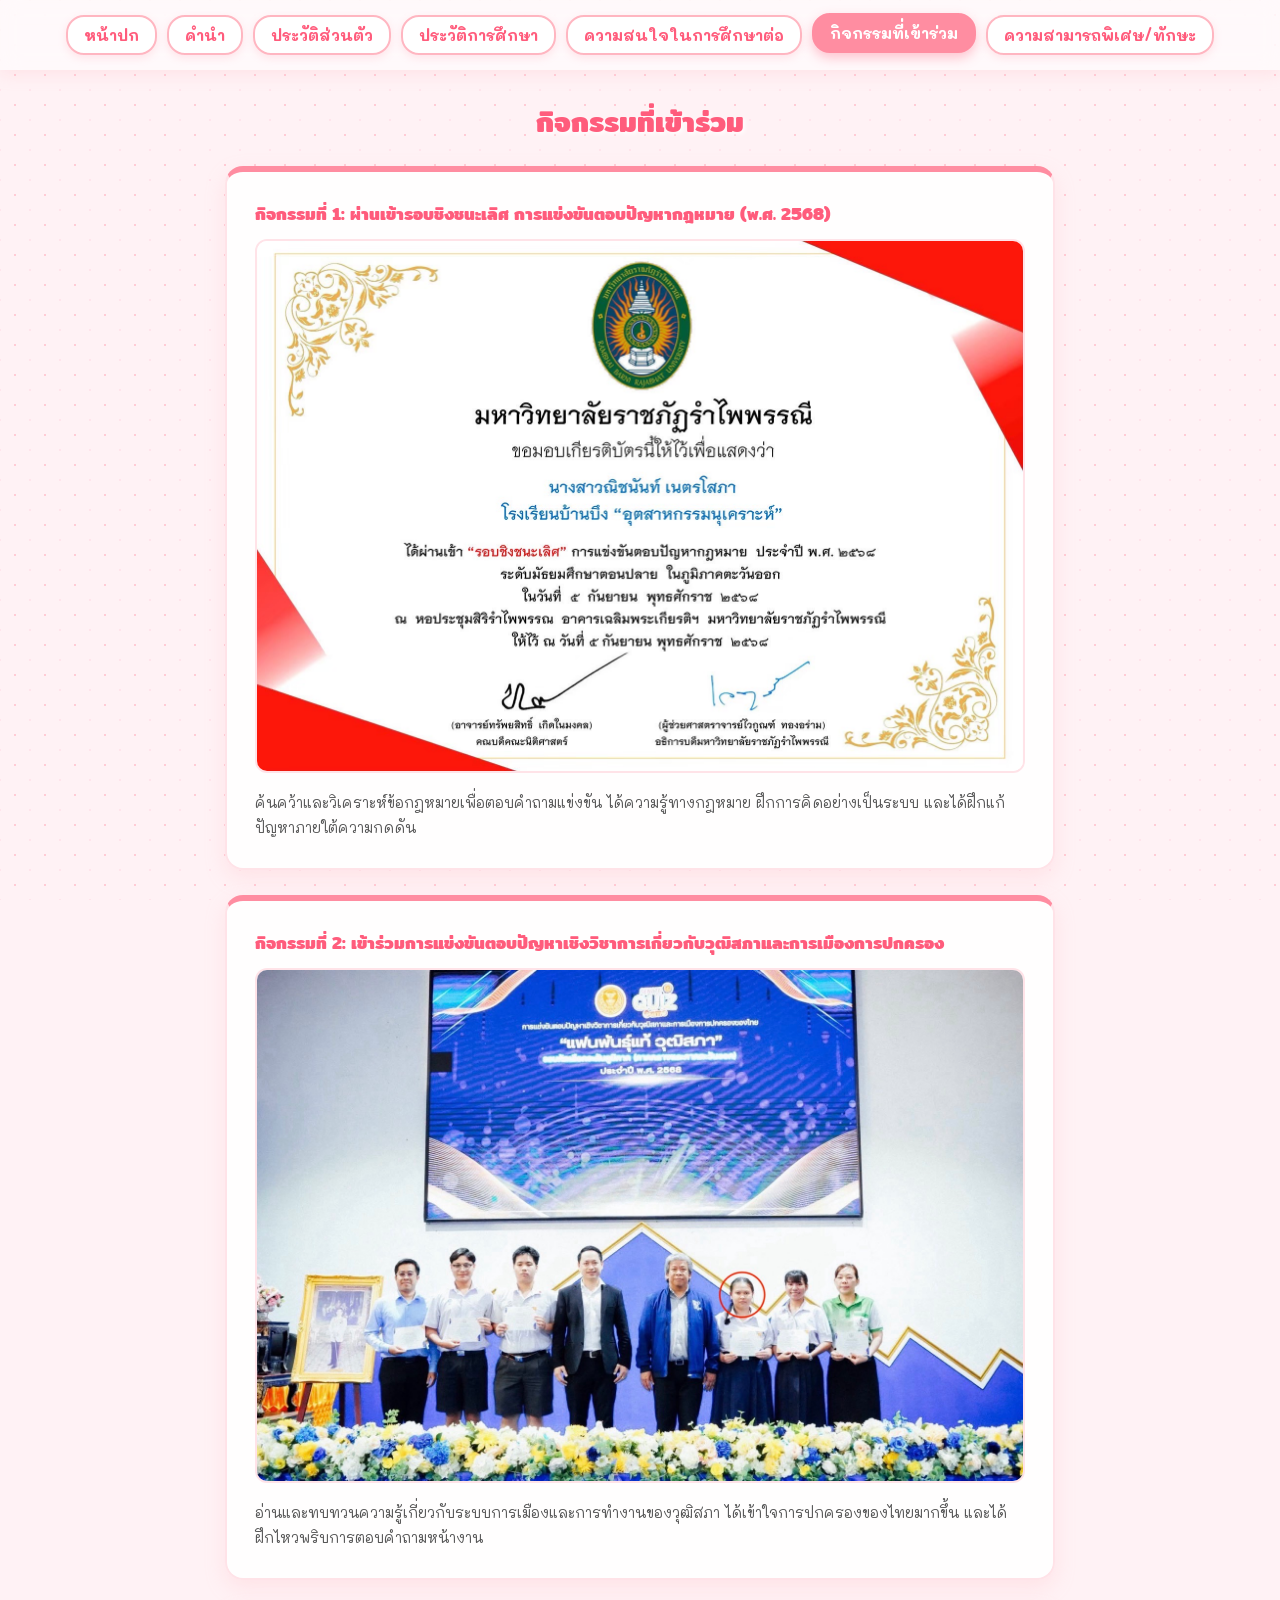
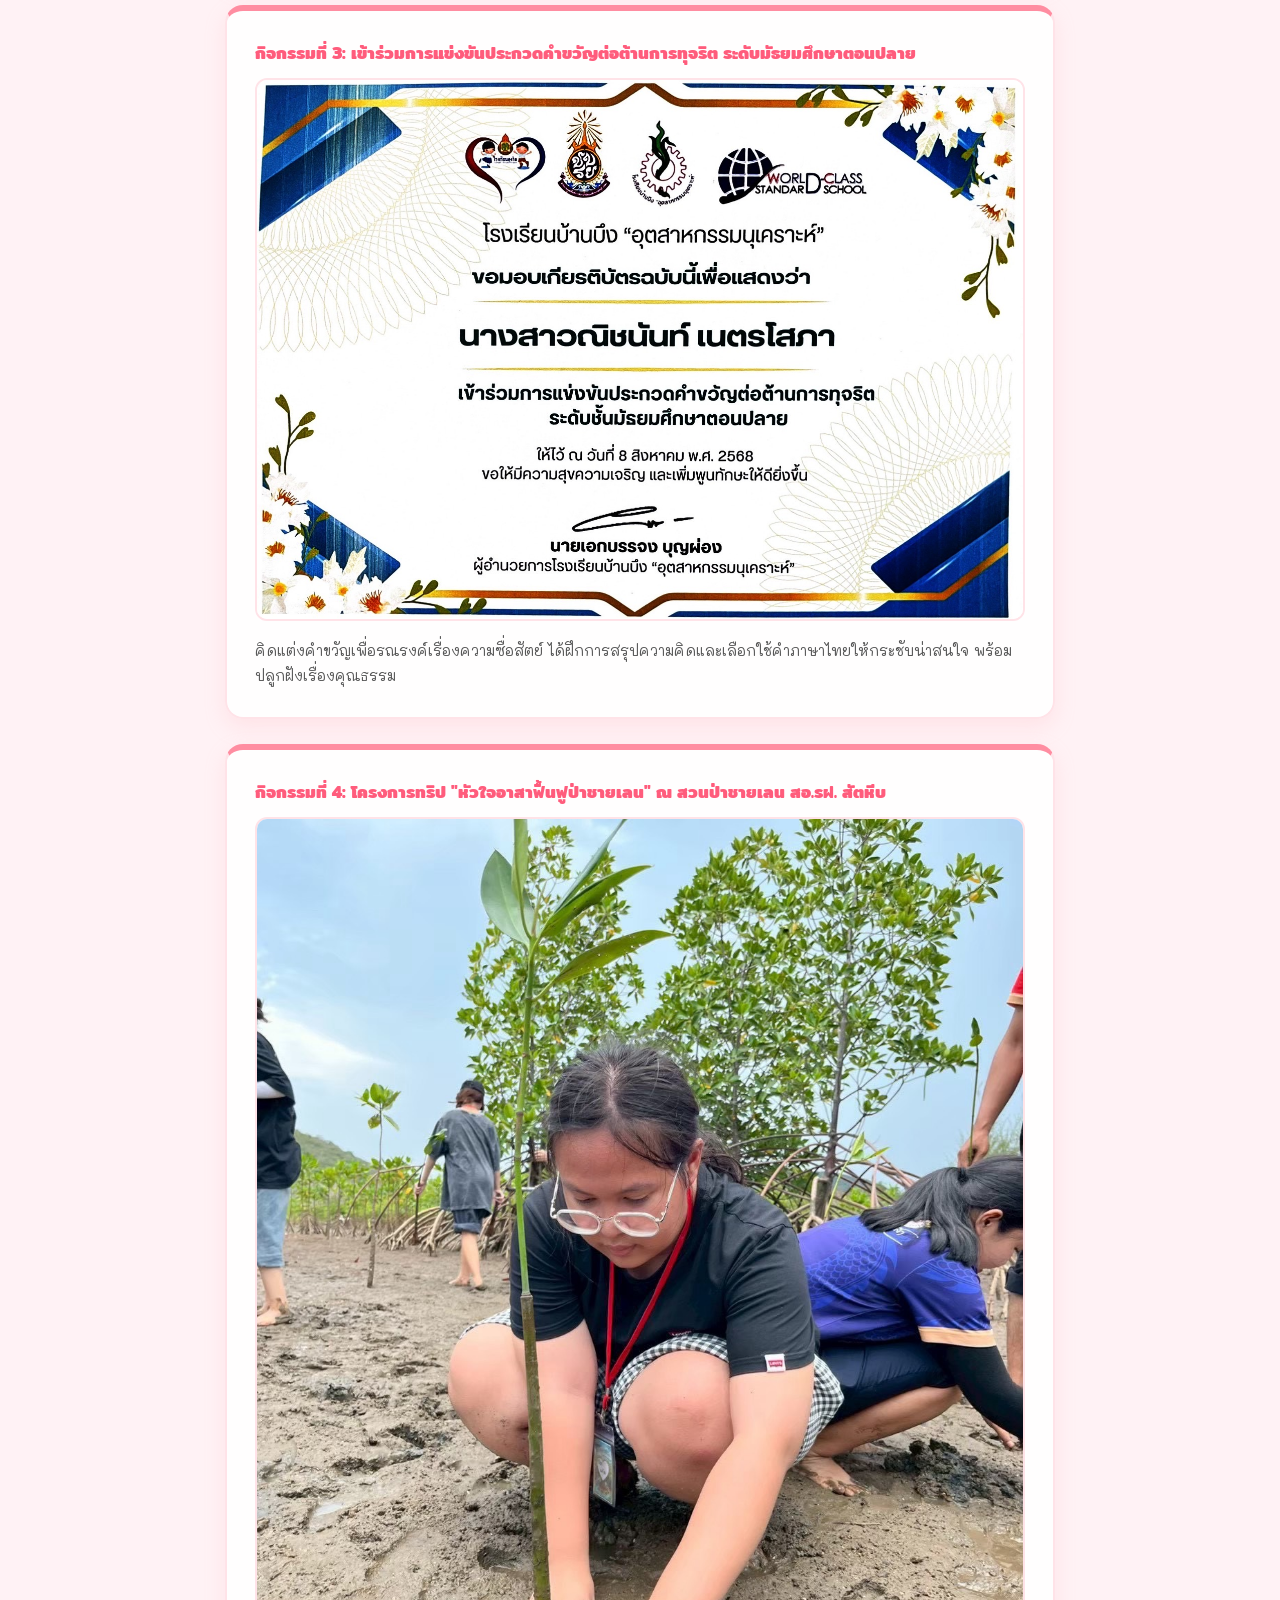
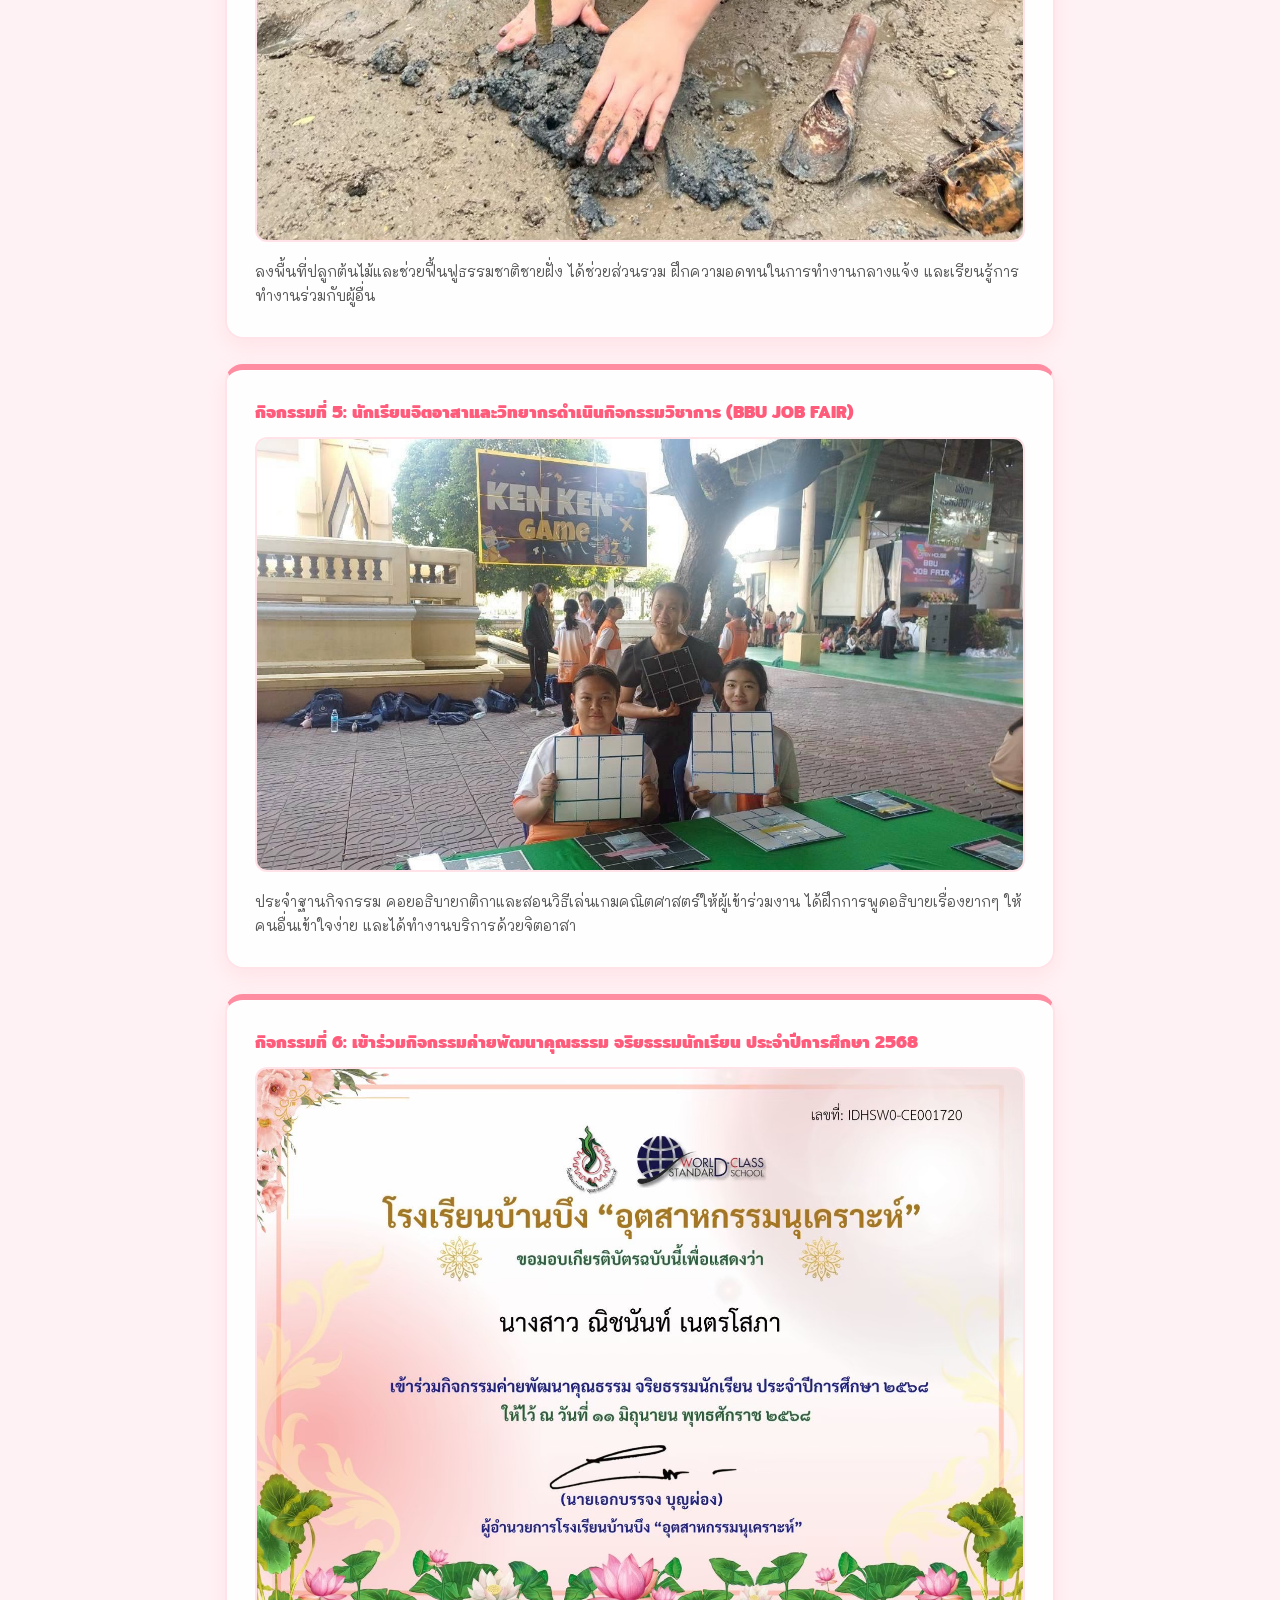
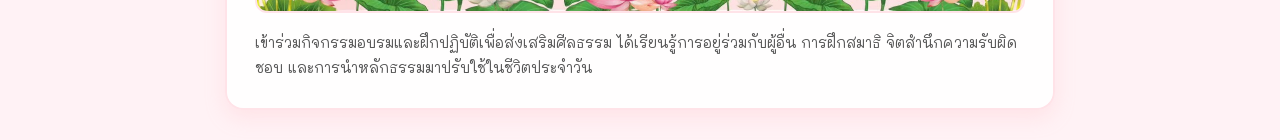
==== commit 4f90a6d5: "Update activities.html" ====
--- a/activities.html
+++ b/activities.html
@@ -59,11 +59,11 @@
 
         <!-- กิจกรรมที่ 5 -->
         <div class="content-card">
-            <h2 class="item-title">กิจกรรมที่ 5: นักเรียนจิตอาสาและวิทยากรดำเนินกิจกรรมวิชาการ (BBU JOB FAIR / งานวันวิทยาศาสตร์)</h2>
+            <h2 class="item-title">กิจกรรมที่ 5: นักเรียนจิตอาสาและวิทยากรดำเนินกิจกรรมวิชาการ (BBU JOB FAIR)</h2>
             <div class="item-img-wrapper">
                 <img src="IMG_1032.jpeg" alt="รูปกิจกรรมที่ 5" class="item-img">
             </div>
-            <p class="item-desc">ทำหน้าที่สตาฟประจำฐานกิจกรรมและเป็นวิทยากรบรรยายถ่ายทอดความรู้ ได้ฝึกทักษะการสื่อสาร การอธิบายเรื่องยากให้เข้าใจง่าย และบริการด้วยจิตอาสา</p>
+            <p class="item-desc">ประจำฐานกิจกรรม คอยอธิบายกติกาและสอนวิธีเล่นเกมคณิตศาสตร์ให้ผู้เข้าร่วมงาน ได้ฝึกการพูดอธิบายเรื่องยากๆ ให้คนอื่นเข้าใจง่าย และได้ทำงานบริการด้วยจิตอาสา</p>
         </div>
 
         <!-- กิจกรรมที่ 6 -->
